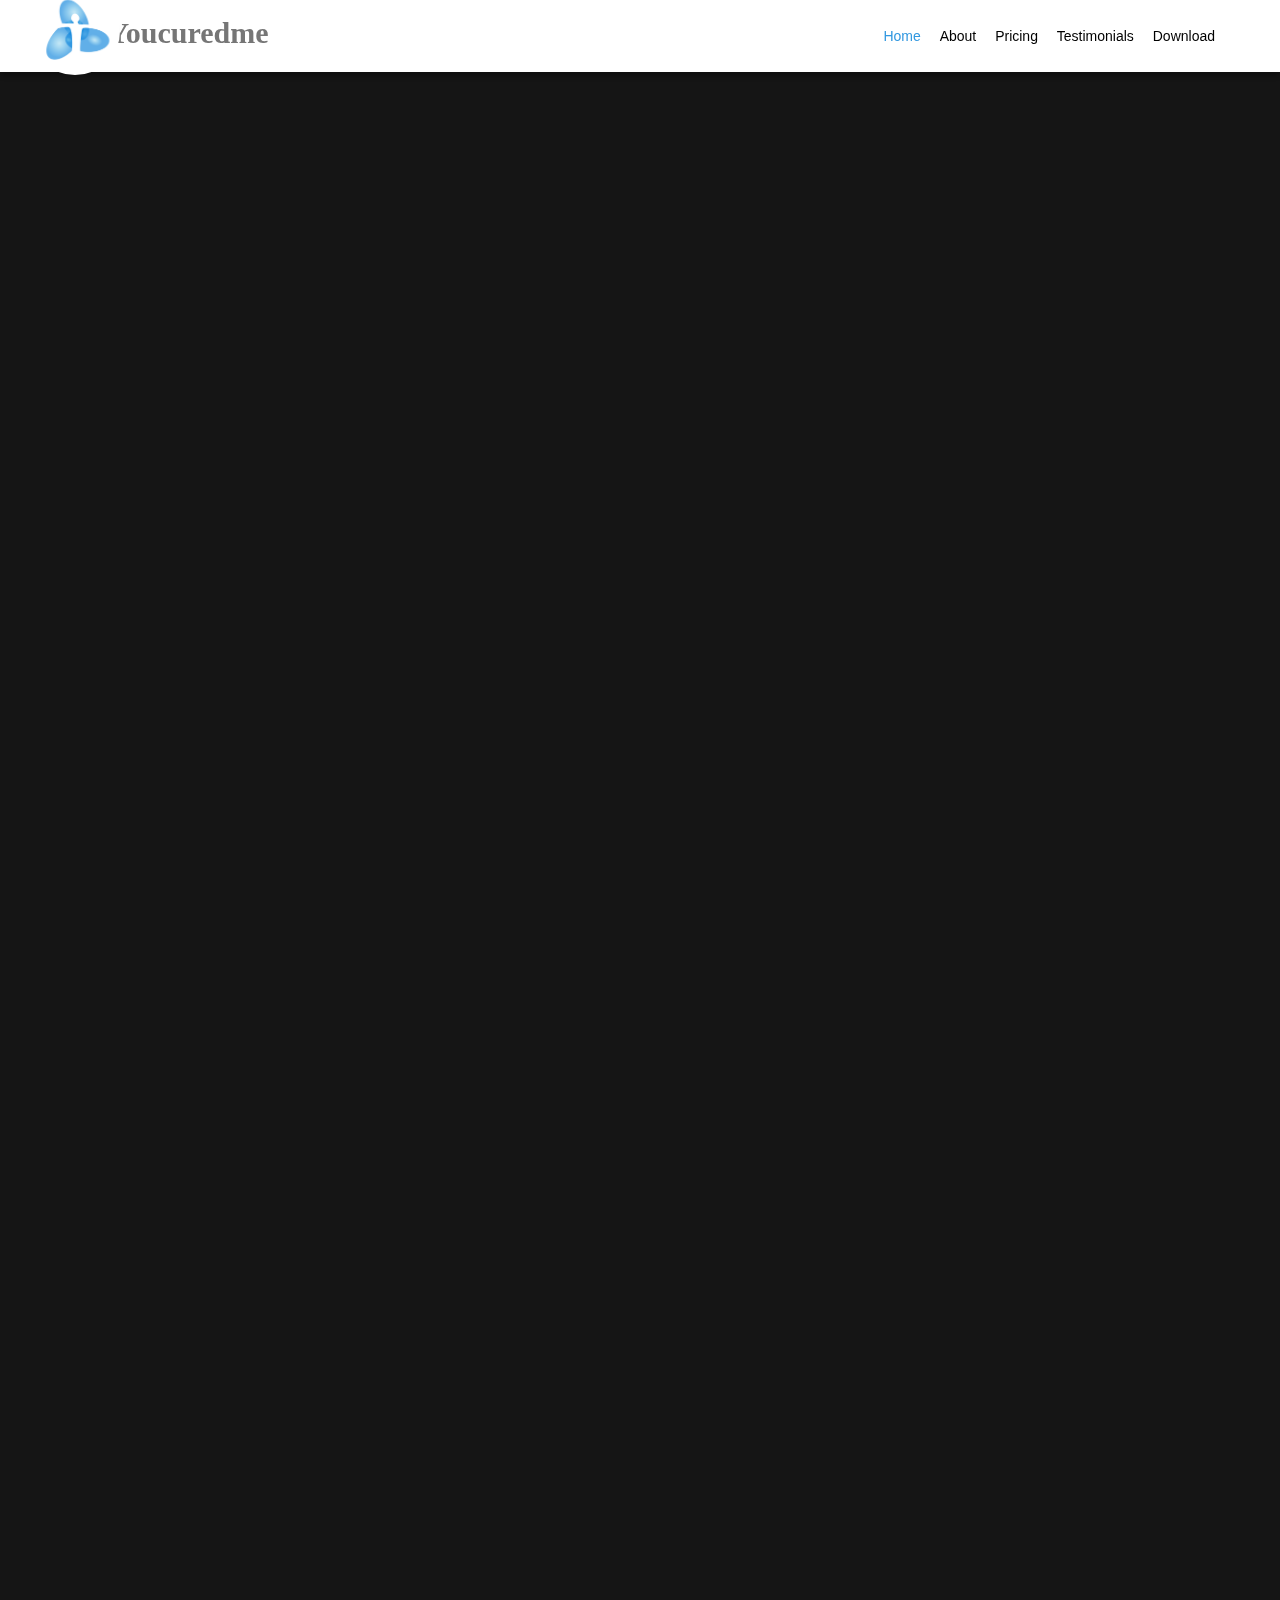
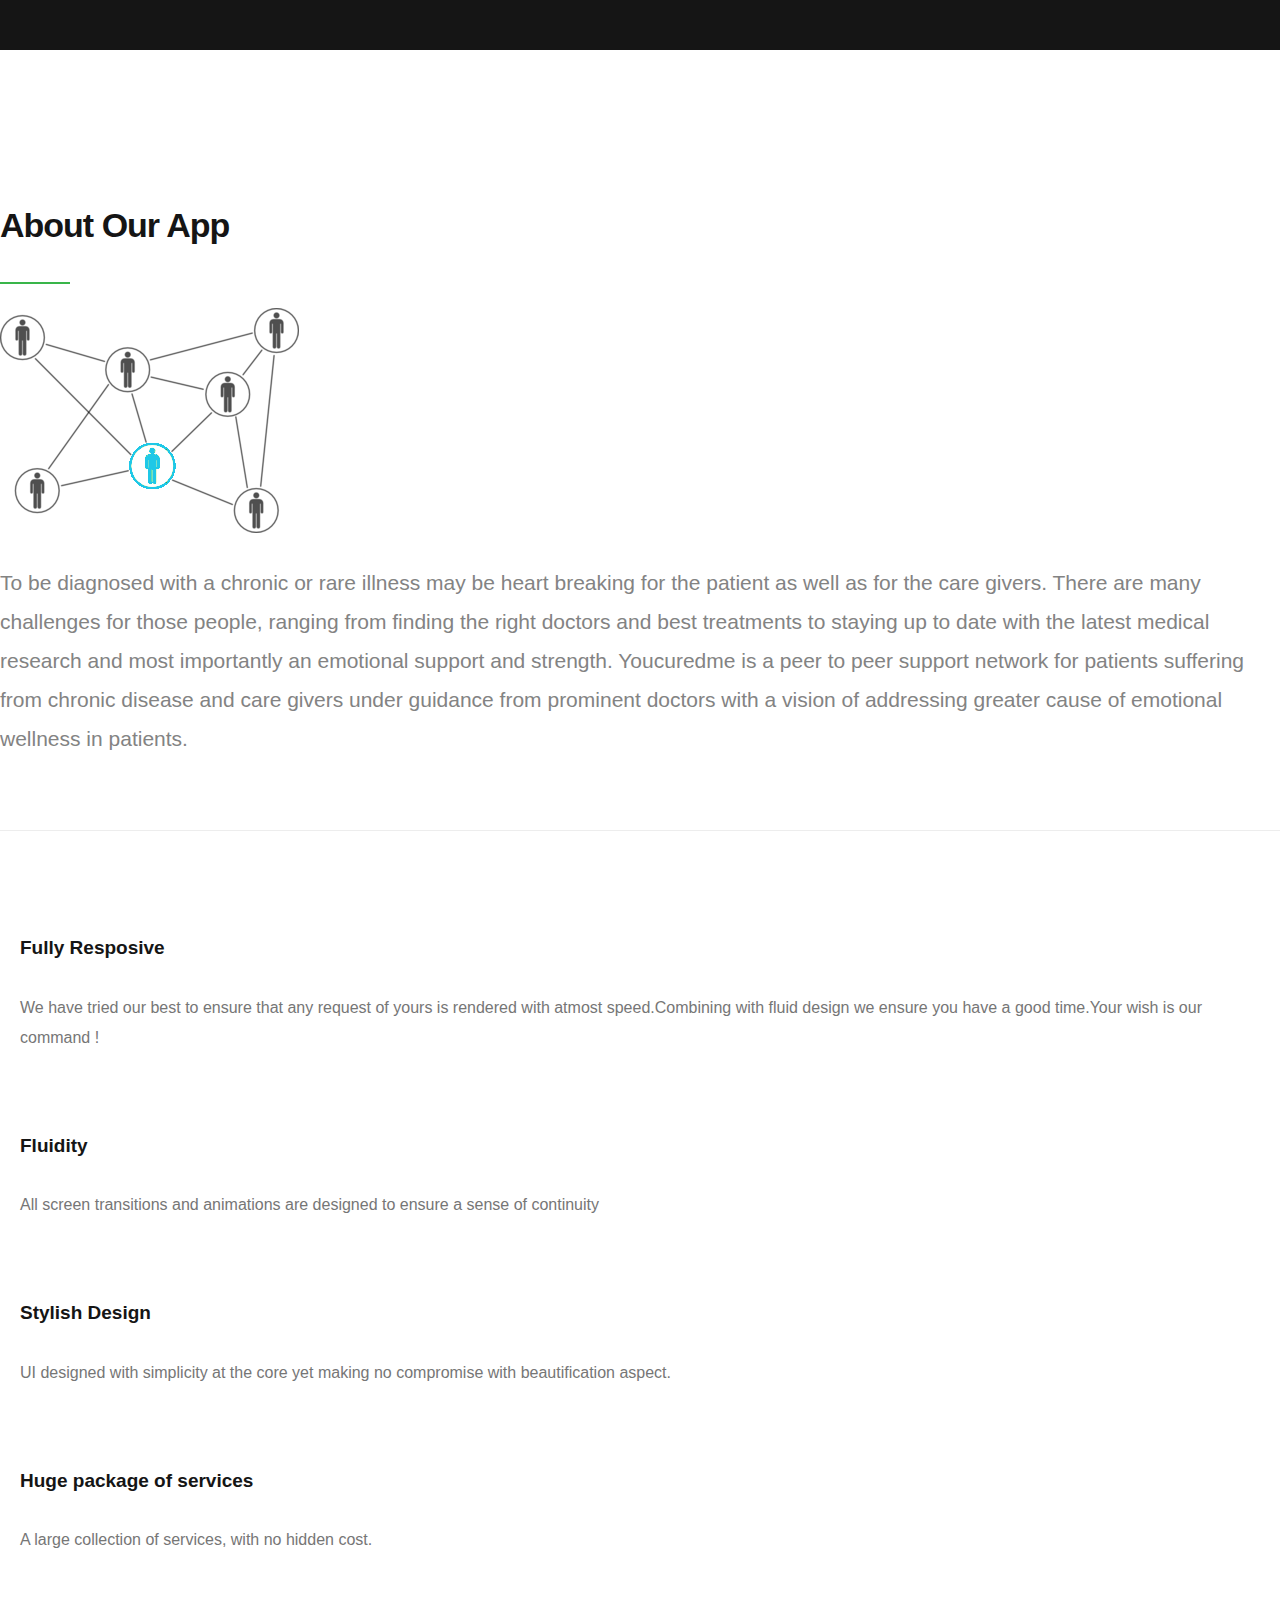
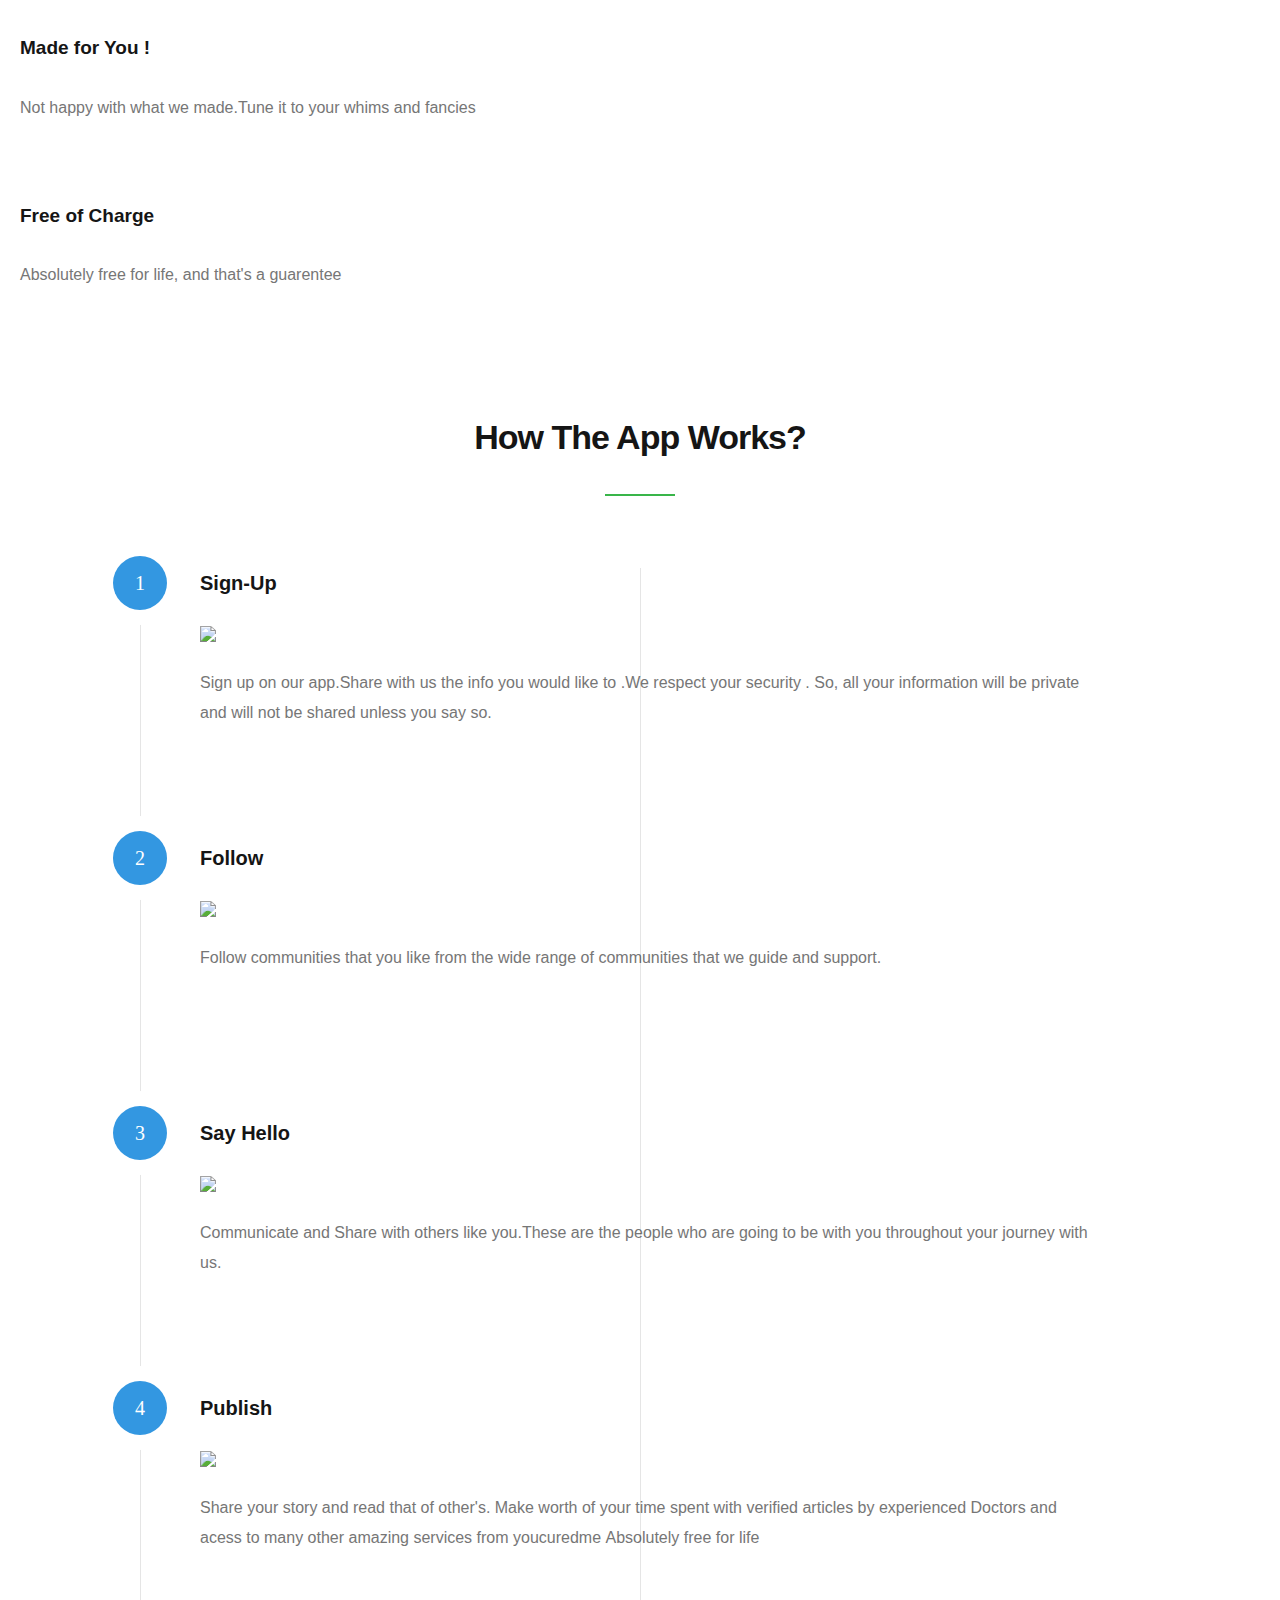
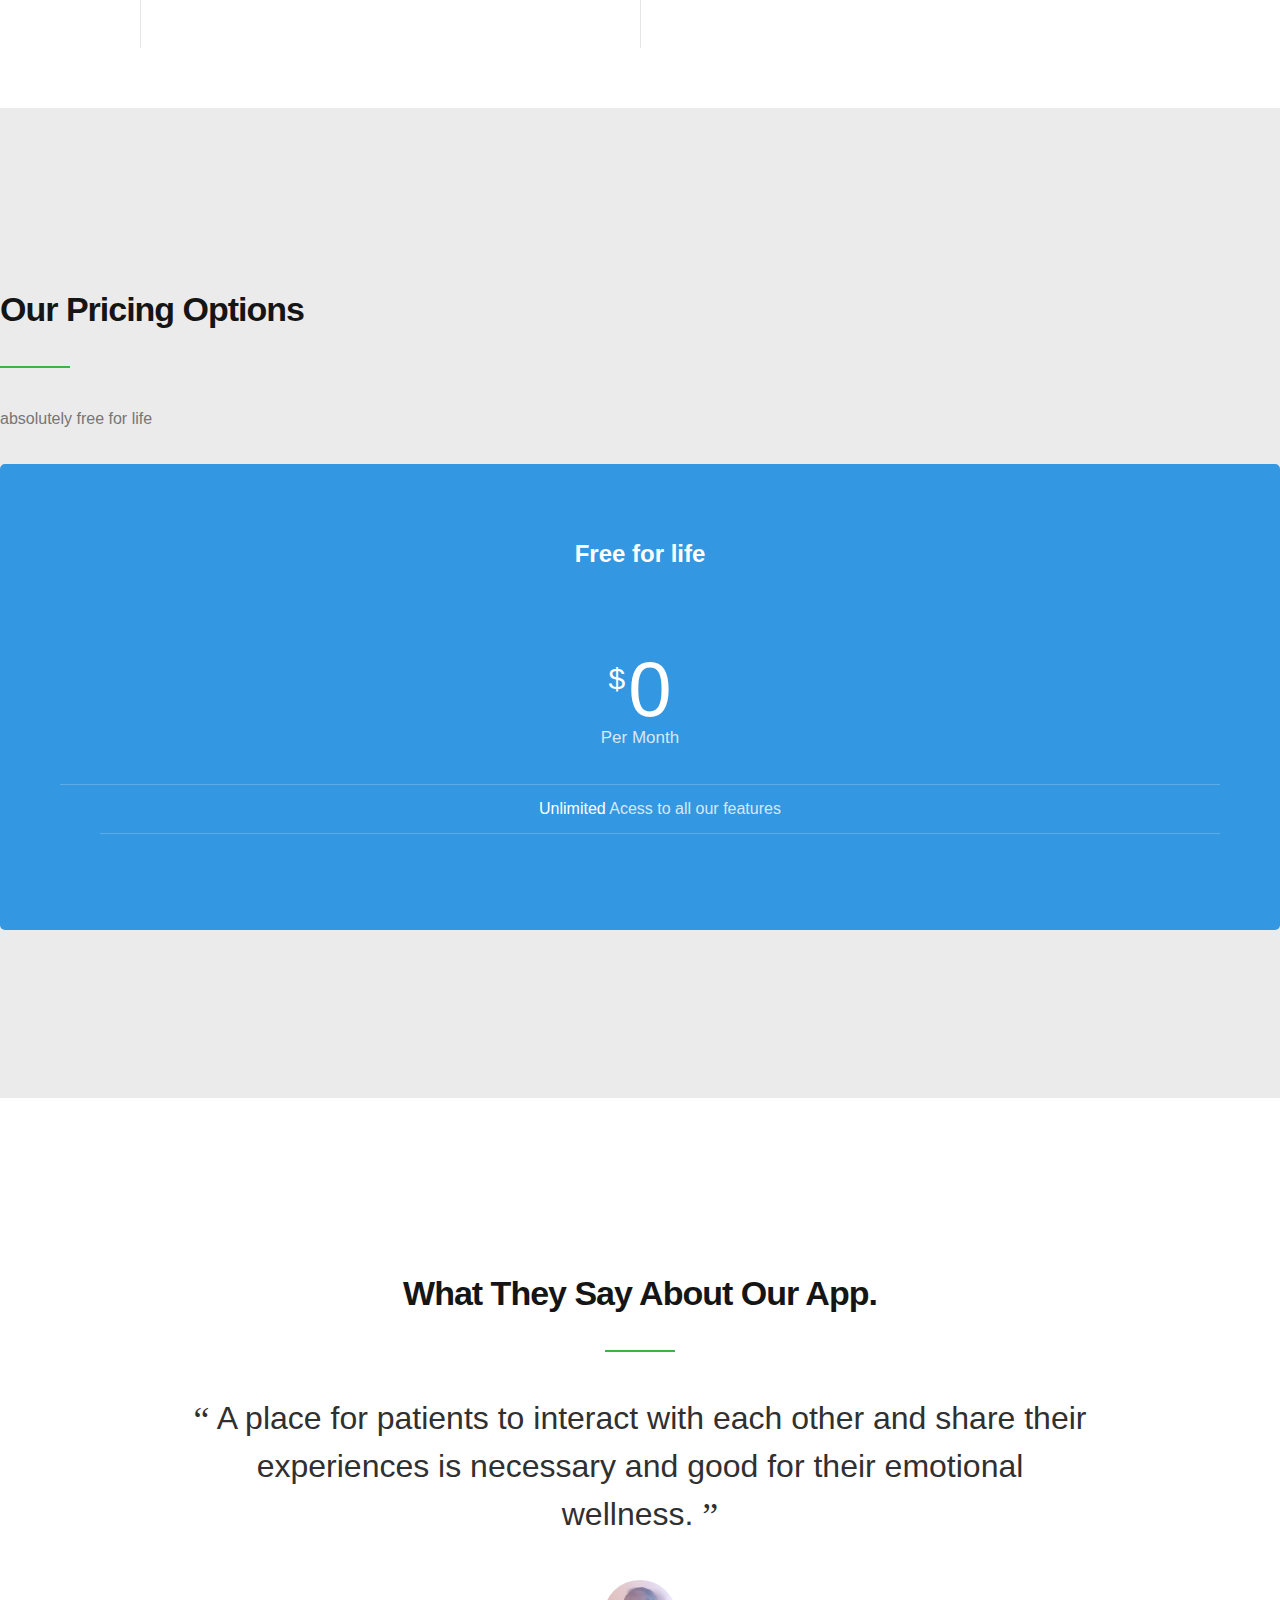
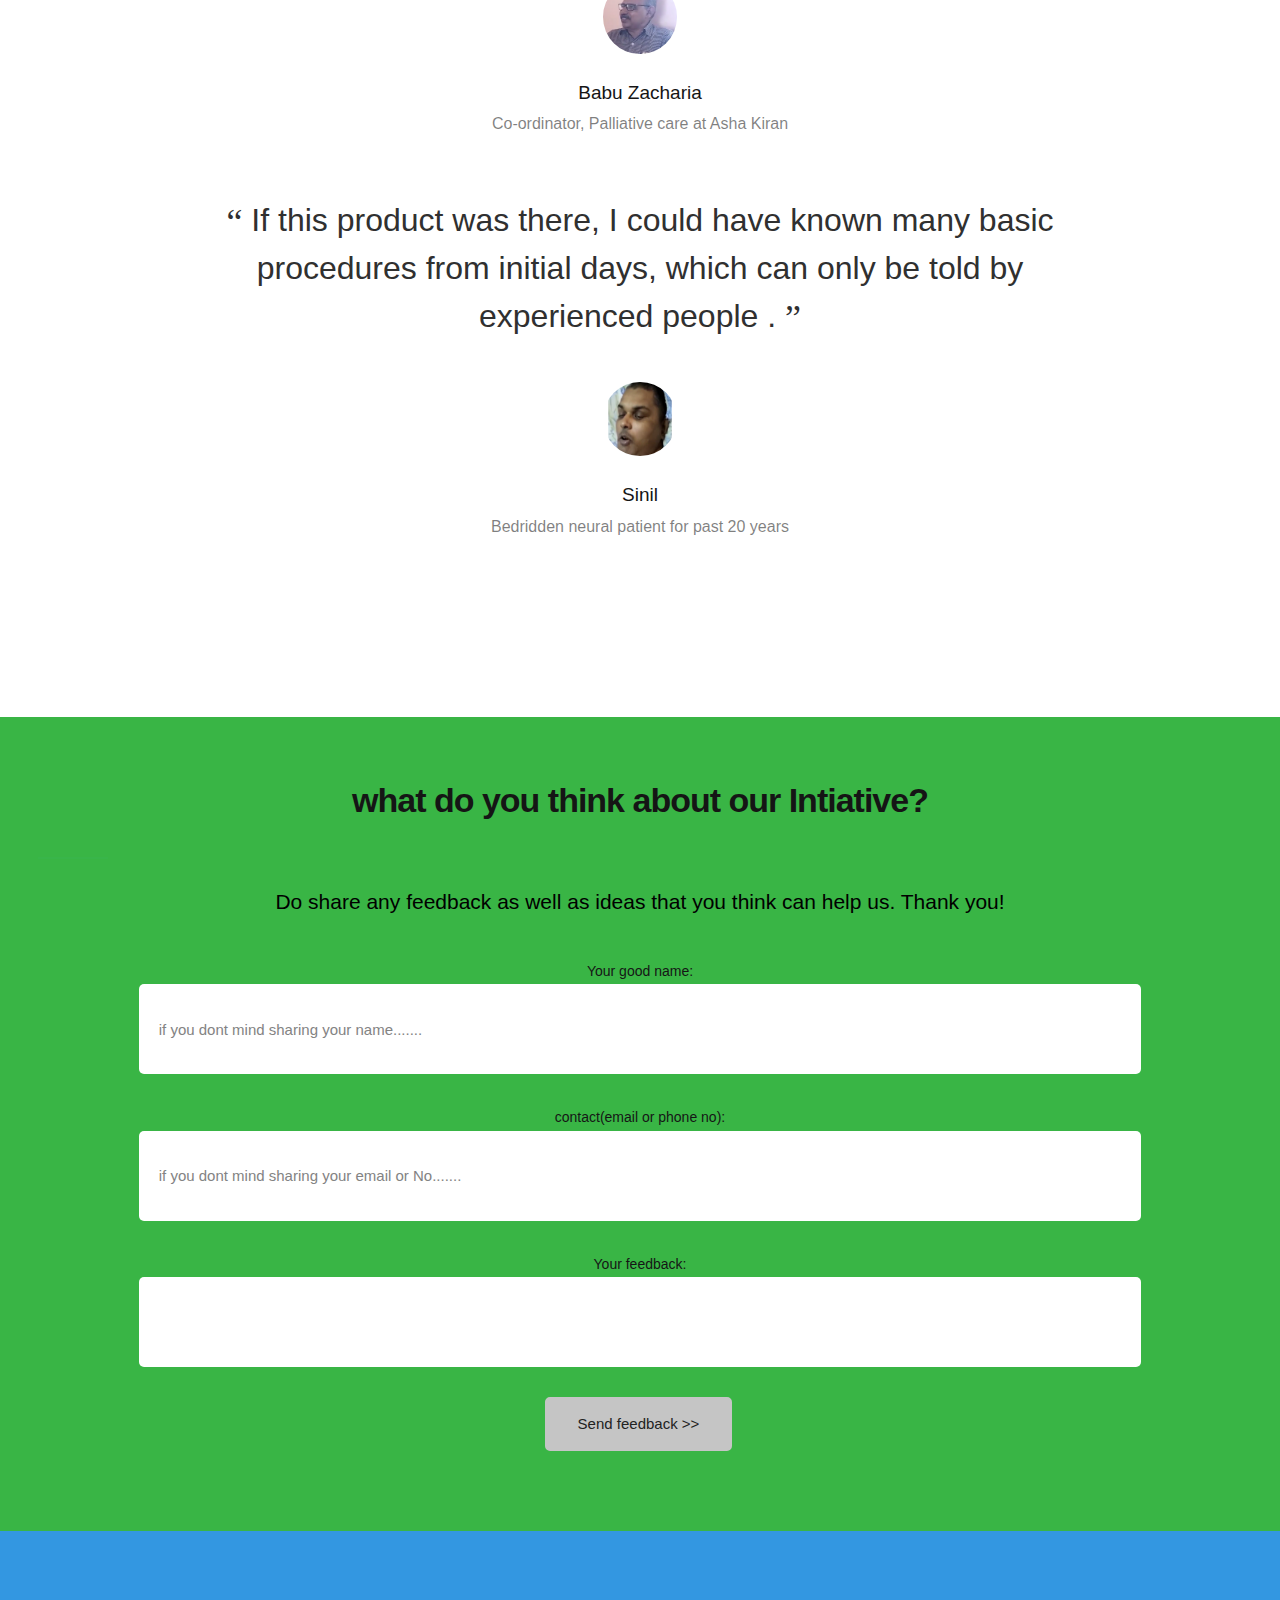
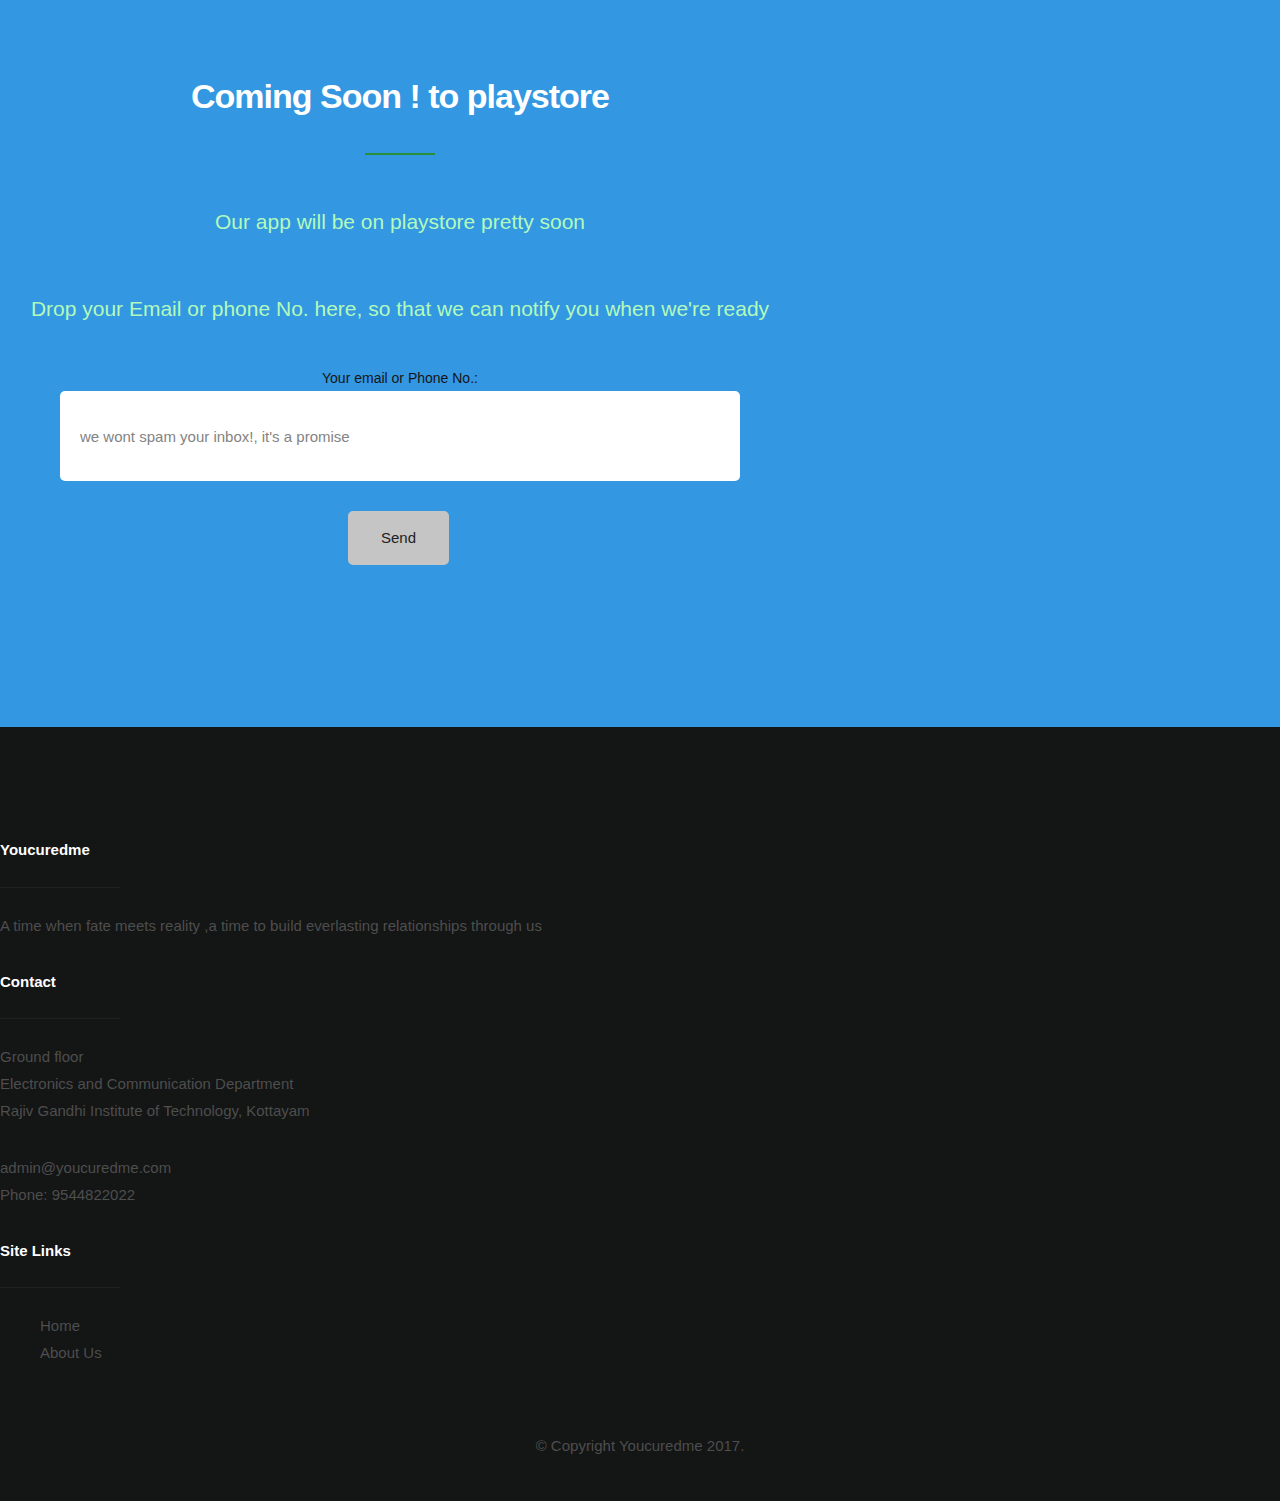
==== index.html @ 8916e3bf "changed colour of input box for feedback section" ====
<!DOCTYPE html>
<!--[if lt IE 9 ]><html class="no-js oldie" lang="en"> <![endif]-->
<!--[if IE 9 ]><html class="no-js oldie ie9" lang="en"> <![endif]-->
<!--[if (gte IE 9)|!(IE)]><!-->
<html class="no-js" lang="en">
<!--<![endif]-->

<head>
  <link rel="apple-touch-icon" sizes="180x180" href="/apple-touch-icon.png">
  <link rel="icon" type="image/png" sizes="32x32" href="/favicon-32x32.png">
  <link href="https://fonts.googleapis.com/css?family=Alegreya+Sans" rel="stylesheet">
  <link rel="manifest" href="/manifest.json">
  <link rel="mask-icon" href="/safari-pinned-tab.svg" color="#5bbad5">
  <meta name="theme-color" content="green">
    <!--- basic page needs
   ================================================== -->
    <meta charset="utf-8">
    <title>Youcuredme</title>
    <meta name="description" content="">
    <meta name="author" content="">

    <!-- mobile specific metas
   ================================================== -->
    <meta name="viewport" content="width=device-width, initial-scale=1">

    <!-- CSS
   ================================================== -->
   <link href='https://fonts.googleapis.com/css?family=Oleo+Script' rel='stylesheet' type='text/css'>
    <link rel="stylesheet" href="css/base.css">
    <link rel="stylesheet" href="css/vendor.css">
    <link rel="stylesheet" href="css/main2.css">

    <!-- script
   ================================================== -->


       <script src="js/modernizr.js"></script>
       <script src="js/pace.min.js"></script>


    <!-- favicons
	================================================== -->


</head>

<body id="top">

    <!-- header
   ================================================== -->
   <header id="header" class="row">
   		<div class="header-logo">
          <img id="icon" src="images/icon.png" style="border-radius:100%; padding:20px; width: 90px;"/>
	    </div>
      <div id="title" style="font-family: 'montserrat-regular', cursive;">Youcuredme</div>
	   	<nav id="header-nav-wrap">
			<ul class="header-main-nav">
				<li class="current"><a class="smoothscroll"  href="#home" title="home">Home</a></li>
                <li><a class="smoothscroll"  href="#about" title="about">About</a></li>
				<li><a class="smoothscroll"  href="#pricing" title="pricing">Pricing</a></li>
				<li><a class="smoothscroll"  href="#testimonials" title="testimonials">Testimonials</a></li>
				<li><a class="smoothscroll"  href="#download" title="download">Download</a></li>
			</ul>
		</nav>

		<a class="header-menu-toggle" href="#"><span>Menu</span></a>

   </header> <!-- /header -->


   <!-- home
   ================================================== -->
   <section id="home" data-parallax="scroll" data-image-src="images/hero-bg.jpg" data-natural-width=3000 data-natural-height=2000>
        <img src="images/alternate.jpg" class="new" style="margin-top:72px"/>
        <div class="overlay"></div>
        <div class="home-content">

            <div class="row contents">
                <div class="home-content-left">

                    <h3 data-aos="fade-up" >Welcome to Youcuredme</h3>

                    <h1 data-aos="fade-up" >
                        Connect<br>
                        Share <br>
                        Cure
                    </h1>
                </div>
            </div>

        </div> <!-- end home-content -->


    </section> <!-- end home -->


    <!-- about
    ================================================== -->
    <section id="about">
        <div class="new">
          <h3 data-aos="fade-up" style="text-align:center;margin-top:50px;" class="new">
              Welcome to Youcuredme
          </h3>
          <h3 data-aos="fade-up" style="text-align:center;">
              Connect . Share . Cure
          </h3>
        </div>
        <div class="row about-intro">

            <div class="col-four">
                <h1 class="intro-header" data-aos="fade-up">About Our App</h1>
                <div>
                  <img src="images/connect.png" class="col"/>
                </div>
            </div>

            <div class="col-eight">

                <p class="lead" data-aos="fade-up">
                To be diagnosed with a chronic or rare illness may be heart breaking for the patient as well as for the care givers. There are many challenges for those people, ranging from finding the right doctors and best treatments to staying up to date with the latest medical research and most importantly an emotional support and strength. Youcuredme is a peer to peer support network for patients suffering from chronic disease and care givers under guidance from prominent doctors with a vision of addressing greater cause of emotional wellness in patients.
                </p>
            </div>

        </div>

        <div class="row about-features">

            <div class="features-list block-1-3 block-m-1-2 block-mob-full group">

                <div class="bgrid feature" data-aos="fade-up">

                    <span class="icon"><i class="icon-window"></i></span>

                    <div class="service-content">

                        <h3>Fully Resposive</h3>

                        <p>We have tried our best to ensure that any request of yours is rendered with atmost speed.Combining with fluid design we ensure
                          you have a good time.<b>Your wish is our command !</b>
                        </p>

                    </div>

                    </div> <!-- /bgrid -->

                    <div class="bgrid feature" data-aos="fade-up">

                        <span class="icon"><i class="icon-image"></i></span>

                    <div class="service-content">
                      <h3>Fluidity</h3>

                      <p>All screen transitions and animations are designed to ensure a sense of continuity
                      </p>


                    </div>

                </div> <!-- /bgrid -->

                <div class="bgrid feature" data-aos="fade-up">

                    <span class="icon"><i class="icon-paint-brush"></i></span>

                    <div class="service-content">
                      <h3>Stylish Design</h3>

                      <p>UI designed with simplicity at the core yet making no compromise with beautification aspect.
                      </p>

                    </div>

                </div> <!-- /bgrid -->

                    <div class="bgrid feature" data-aos="fade-up">

                        <span class="icon"><i class="icon-file"></i></span>

                    <div class="service-content">
                      <h3>Huge package of services</h3>

                      <p>A large collection of services, with no hidden cost.
                      </p>

                    </div>

                    </div> <!-- /bgrid -->

                <div class="bgrid feature" data-aos="fade-up">

                    <span class="icon"><i class="icon-sliders"></i></span>

                    <div class="service-content">
                      <h3>Made for You !</h3>

                      <p>Not happy with what we made.Tune it to your whims and fancies
                      </p>
                    </div>

                </div> <!-- /bgrid -->

                <div class="bgrid feature" data-aos="fade-up">

                    <span class="icon"><i class="icon-gift"></i></span>

                    <div class="service-content">
                      <h3>Free of Charge</h3>

                      <p>Absolutely free for life, and that's a guarentee
                      </p>

                    </div>

                </div> <!-- /bgrid -->

            </div> <!-- end features-list -->

        </div> <!-- end about-features -->


        <div class="row about-how">

            <h1 class="intro-header" data-aos="fade-up">How The App Works?</h1>

            <div class="about-how-content" data-aos="fade-up">
                <div class="about-how-steps block-1-2 block-tab-full group">

                    <div class="bgrid step" data-item="1">
                        <h3>Sign-Up</h3>
                        <div>
                        <img src="images/signup.png" class="howimg"/>
                        </div>
                        <p>Sign up on our app.Share with us the info you would like to .We respect your security .
                          So, all your information will be private and will not be shared unless you say so.</p>
                    </div>

                    <div class="bgrid step" data-item="2">
                        <h3>Follow</h3>
                        <div class="howimg">
                        <img src="images/Comm.png" />
                        </div>
                        <p>Follow communities that you like from the wide range of communities that we guide and support.</p>
                    </div>

                    <div class="bgrid step" data-item="3">
                        <h3>Say Hello</h3>
                        <div class="howimg">
                        <img src="images/Community.png" />
                        </div>
                        <p>Communicate and Share with others like you.These are the people who are going to be with you throughout your journey with us.
                        </p>
                    </div>

                    <div class="bgrid step" data-item="4">
                        <h3>Publish</h3>
                        <div class="howimg">
                        <img src="images/publish.png" />
                        </div>
                        <p>Share your story and read that of other's. Make worth of your time spent with verified articles by experienced Doctors and
                           acess to many other amazing services from youcuredme <b>Absolutely free for life</b>
                        </p>
                    </div>

                </div>
           </div> <!-- end about-how-content -->

        </div> <!-- end about-how -->


    </section> <!-- end about -->


    <!-- pricing
    ================================================== -->
    <section id="pricing">
        <div class="row pricing-content">

            <div class="col-four pricing-intro">
                <h1 class="intro-header" data-aos="fade-up">Our Pricing Options</h1>

                <p data-aos="fade-up">absolutely free for life
                </p>
            </div>

            <div class="col-eight pricing-table">
                <div class="row">

                    <div class="col-six plan-wrap">
                        <div class="plan-block primary" data-aos="fade-up">

                            <div class="plan-top-part">
                                <h3 class="plan-block-title">Free for life</h3>
                                <p class="plan-block-price"><sup>$</sup>0</p>
                                <p class="plan-block-per">Per Month</p>
                            </div>

                            <div class="plan-bottom-part">
                                <ul class="plan-block-features">
                                    <li><span>Unlimited</span> Acess to all our features</li>
                                </ul>


                            </div>

                        </div>
                    </div> <!-- end plan-wrap -->

                </div>
            </div> <!-- end pricing-table -->

        </div> <!-- end pricing-content -->
    </section> <!-- end pricing -->


    <!-- Testimonials Section
    ================================================== -->
    <section id="testimonials">

        <div class="row">
            <div class="col-twelve">
                <h1 class="intro-header" data-aos="fade-up">What They Say About Our App.</h1>
            </div>
        </div>

        <div class="row owl-wrap">

            <div id="testimonial-slider"  data-aos="fade-up">

              <div class="slides owl-carousel">


                                      <div>
                                          <p>
                                            A place for patients to interact with each other and share their experiences is necessary and good for their emotional wellness.
                                          <div class="testimonial-author">
                                                  <img src="images/avatars/user-03.jpg" alt="Author image">
                                                  <div class="author-info">
                                                      Babu Zacharia
                                                      <span class="position">Co-ordinator, Palliative care at Asha Kiran</span>
                                                  </div>
                                          </div>
                                      </div>

                                      <div>
                                          <p>
                                            If this product was there, I could have known many basic procedures from initial days, which can only be told by experienced people .  </p>

                                          <div class="testimonial-author">
                                                  <img src="images/avatars/user-02.jpg" alt="Author image">
                                                  <div class="author-info">
                                                      Sinil
                                                      <span>Bedridden neural patient for past 20 years</span>
                                                  </div>
                                          </div>
                                      </div>

                                  </div><!-- end slides -->


            </div> <!-- end testimonial-slider -->

        </div> <!-- end flex-container -->

    </section> <!-- end testimonials -->

   <!--feedback================-->
        <section id="feedback">

        <div class="row">
            <div class="col-full">
                <h1 style="text-align: center" class="intro-header"  data-aos="fade-up">what do you think about our Intiative?</h1>

                <p style="text-align: center;color:black"  class="lead" data-aos="fade-up">
                     Do share any feedback as well as ideas that you think can help us. Thank you!
                </p>
                <form style="text-align: center" name="feedback" action="thank-you" netlify>
                      <p>
                        <label >Your good name: <input style="background: #ffffff;margin: 0 auto;width: 80%;" type="text" name="name" placeholder="if you dont mind sharing your name......."></label>   
                      </p>
                      <p>
                        <label >contact(email or phone no): <input style=" background: #ffffff;margin: 0 auto;width: 80%;" type="text" name="phone/email" placeholder="if you dont mind sharing your email or No......."></label>   
                      </p>
                      <p>
                        <label >Your feedback: <input style="background: #ffffff;margin: 0 auto;width: 80%;" type="text" name="feedback"></label>   
                      </p>
                      <p>
                         <button type="submit">Send feedback  >> </button>
                      </p>
                </form>

            </div>
        </div>

    </section>
    
    
    

    <!-- download
    ================================================== -->
    <section id="download">

        <div class="row">
            <div class="col-full">
                <h1 class="intro-header"  data-aos="fade-up">Coming Soon ! to playstore</h1>

                <p class="lead" data-aos="fade-up">
                    Our app will be on playstore pretty soon
                </p>
                
                 <p class="lead" data-aos="fade-up">
                    Drop your Email or phone No. here, so that we can notify you when we're ready 
                </p>
                <form style="text-align: center" name="contact" action="thank-you" netlify>
                      <p>
                        <label >Your email or Phone No.: <input style="background: #ffffff;margin: 0 auto;width: 80%;" type="text" name="phone/email" placeholder="we wont spam your inbox!, it's a promise"></label>   
                      </p>
                       
                      <p>
                         <button type="submit">Send</button>
                      </p>
                </form>

            </div>
        </div>

    </section> <!-- end download -->


    <!-- footer
    ================================================== -->
    <footer>

        <div class="footer-main">
            <div class="row">

                <div class="col-three md-1-3 tab-full footer-info">

                    <div class="footer-logo"></div>
                    <h4>Youcuredme</h4>
                    <p>
                    A time when fate meets reality ,a time to build everlasting relationships through us
                    </p>




                </div> <!-- end footer-info -->

                <div class="col-three md-1-3 tab-1-2 mob-full footer-contact">

                    <h4>Contact</h4>

                    <p>
                    Ground floor<br>
                    Electronics and Communication Department<br>
                    Rajiv Gandhi Institute of Technology, Kottayam<br>
                    </p>

                    <p>
                    admin@youcuredme.com <br>
                    Phone: 9544822022<br>
                    </p>

                </div> <!-- end footer-contact -->

                <div class="col-two md-1-3 tab-1-2 mob-full footer-site-links">

                    <h4>Site Links</h4>

                    <ul class="list-links">
                        <li><a href="#">Home</a></li>
                        <li><a href="#">About Us</a></li>
                    </ul>

                </div> <!-- end footer-site-links -->



            </div> <!-- /row -->
        </div> <!-- end footer-main -->


      <div class="footer-bottom">

      	<div class="row">

      		<div class="col-twelve">
	      		<div class="copyright">
		         	<span>© Copyright Youcuredme 2017.</span>
		         </div>

		         <div id="go-top">
		            <a class="smoothscroll" title="Back to Top" href="#top"><i class="icon-arrow-up"></i></a>
		         </div>
	      	</div>

      	</div> <!-- end footer-bottom -->

      </div>

    </footer>

    <div id="preloader">
    	<div id="loader"></div>
    </div>

    <!-- Java Script
    ================================================== -->
    <script src="js/jquery-2.1.3.min.js"></script>
    <script src="js/plugins.js"></script>
    <script src="js/main.js"></script>
    <script src="https://cdnjs.cloudflare.com/ajax/libs/limonte-sweetalert2/6.11.4/sweetalert2.all.js"></script>

</body>

</html>
---- css/main2.css ----
/* ===================================================================
 *
 *  Dazzle v1.0 Main Stylesheet
 *  04-27-2017
 *  ------------------------------------------------------------------
 *
 *  TOC:
 *  01. webfonts and iconfonts
 *  02. base style overrides
 *  03. typography & general theme styles
 *  04. preloader
 *  05. forms
 *  06. buttons
 *  07. other components
 *  08. common and reusable theme styles
 *  09. header styles
 *  10. home
 *  11. about
 *  12. pricing
 *  13. testimonials
 *  14. download
 *  15. footer styles
 *
 * =================================================================== */


/* ===================================================================
 *  01. webfonts and iconfonts - (_document-setup)
 *
 * ------------------------------------------------------------------- */

@import url("font-awesome/css/font-awesome.min.css");
@import url("micons/micons.css");
@import url("fonts.css");


/* ===================================================================
 *  02. base style overrides - (_document-setup)
 *
 * ------------------------------------------------------------------- */

html {
  font-size: 10px;
}

@media only screen and (max-width: 1024px) {
  html {
    font-size: 9.375px;
  }
}

@media only screen and (max-width: 768px) {
  html {
    font-size: 10px;
  }
}

@media only screen and (max-width: 400px) {
  html {
    font-size: 9.375px;
  }
}

html,
body {
  height: 100%;
}

body {
  background: #141515;
  font-family: "muli-regular", sans-serif;
  font-size: 1.6rem;
  line-height: 1.875;
  color: #767676;
  margin: 0;
  padding: 0;
}


/* -------------------------------------------------------------------
 * links - (_document-setup)
 * ------------------------------------------------------------------- */
a{
  text-decoration: none !important;
}
a,
a:visited {
  color: #0087cc;
  -webkit-transition: all 0.3s ease-in-out;
  transition: all 0.3s ease-in-out;
}

a:hover,
a:focus {
  color: #39b54a;
}


/* ===================================================================
 *  03. typography & general theme styles - (_document-setup.scss)
 *
 * ------------------------------------------------------------------- */

h1, h2, h3, h4, h5, h6, .h01, .h02, .h03, .h04, .h05, .h06 {
  font-family: "montserrat-regular", sans-serif;
  color: #151515;
  font-style: normal;
  text-rendering: optimizeLegibility;
  margin-bottom: 2.4rem;
}

h3, .h03, h4, .h04 {
  margin-bottom: 1.5rem;
}
h5, .h05, h6, .h06 {
  margin-bottom: 1.2rem;
}
h1, .h01 {
  font-size: 3.1rem;
  line-height: 1.35;
  letter-spacing: -.1rem;
}

@media only screen and (max-width: 600px) {
  h1,
  .h01 {
    font-size: 2.6rem;
    letter-spacing: -.07rem;
  }
}

h2, .h02 {
  font-size: 2.4rem;
  line-height: 1.25;
}
h3, .h03 {
  font-size: 2rem;
  line-height: 1.5;
}
h4, .h04 {
  font-size: 1.7rem;
  line-height: 1.76;
}
h5, .h05 {
  font-size: 1.4rem;
  line-height: 1.7;
  text-transform: uppercase;
  letter-spacing: .2rem;
}
h6, .h06 {
  font-size: 1.3rem;
  line-height: 1.85;
  text-transform: uppercase;
  letter-spacing: .2rem;
}

p img {
  margin: 0;
}

p.lead {
  font-family: "muli-light", sans-serif;
  font-size: 2.1rem;
  line-height: 1.857;
  color: #838383;
  margin-bottom: 3.6rem;
}

@media only screen and (max-width: 768px) {
  p.lead {
    font-size: 2rem;
  }
  #title{
    margin-left: 20%;
  }
}

em, i, strong, b {
  font-size: 1.6rem;
  line-height: 1.875;
  font-style: normal;
  font-weight: normal;
}
em, i {
  font-family: "muli-italic", sans-serif;
}
strong, b {
  font-family: "muli-bold", sans-serif;
}

small {
  font-size: 1.1rem;
  line-height: inherit;
}

blockquote {
  margin: 3rem 0;
  padding-left: 5rem;
  position: relative;
}

blockquote:before {
  content: "\201C";
  font-size: 10rem;
  line-height: 0px;
  margin: 0;
  color: rgba(0, 0, 0, 0.3);
  font-family: arial, sans-serif;
  position: absolute;
  top: 3.6rem;
  left: 0;
}

blockquote p {
  font-family: "muli-light", sans-serif;
  padding: 0;
  font-size: 1.9rem;
  line-height: 1.895;
}

blockquote cite {
  display: block;
  font-size: 1.3rem;
  font-style: normal;
  line-height: 1.615;
}

blockquote cite:before {
  content: "\2014 \0020";
}

blockquote cite a,
blockquote cite a:visited {
  color: #838383;
  border: none;
}

abbr {
  font-family: "muli-bold", sans-serif;
  font-variant: small-caps;
  text-transform: lowercase;
  letter-spacing: .05rem;
  color: #838383;
}

var, kbd, samp, code, pre {
  font-family: Consolas, "Andale Mono", Courier, "Courier New", monospace;
}

pre {
  padding: 2.4rem 3rem 3rem;
  background: #F1F1F1;
}

code {
  font-size: 1.4rem;
  margin: 0 .2rem;
  padding: .3rem .6rem;
  white-space: nowrap;
  background: #F1F1F1;
  border: 1px solid #E1E1E1;
  border-radius: 3px;
}

pre>code {
  display: block;
  white-space: pre;
  line-height: 2;
  padding: 0;
  margin: 0;
}

pre.prettyprint>code {
  border: none;
}

del {
  text-decoration: line-through;
}

abbr[title],
dfn[title] {
  border-bottom: 1px dotted;
  cursor: help;
  text-decoration: none;
}

mark {
  background: #FFF49B;
  color: #000;
}

hr {
  border: solid rgba(0, 0, 0, 0.1);
  border-width: 1px 0 0;
  clear: both;
  margin: 2.4rem 0 1.5rem;
  height: 0;
}


/* -------------------------------------------------------------------
 * Lists - (_document-setup.scss)
 * ------------------------------------------------------------------- */

ol {
  list-style: decimal;
}

ul {
  list-style: disc;
}

li {
  display: list-item;
}

ol,
ul {
  margin-left: 1.7rem;
}

ul li {
  padding-left: .4rem;
}

ul ul,
ul ol,
ol ol,
ol ul {
  margin: .6rem 0 .6rem 1.7rem;
}

ul.disc li {
  display: list-item;
  list-style: none;
  padding: 0 0 0 .8rem;
  position: relative;
}

ul.disc li::before {
  content: "";
  display: inline-block;
  width: 8px;
  height: 8px;
  border-radius: 50%;
  background: #39b54a;
  position: absolute;
  left: -17px;
  top: 11px;
  vertical-align: middle;
}

dt {
  margin: 0;
  color: #39b54a;
}

dd {
  margin: 0 0 0 2rem;
}


/* -------------------------------------------------------------------
 * Spacing - (_document-setup)
 * ------------------------------------------------------------------- */

button,
.button {
  margin-bottom: 1.2rem;
}

fieldset {
  margin-bottom: 1.5rem;
}

input,
textarea,
select,
pre,
blockquote,
figure,
table,
p,
ul,
ol,
dl,
form,
.fluid-video-wrapper,
.ss-custom-select {
  margin-bottom: 3rem;
}


/* -------------------------------------------------------------------
 * floated image - (_document-setup)
 * ------------------------------------------------------------------- */

img.pull-right {
  margin: 1.5rem 0 0 3rem;
}

img.pull-left {
  margin: 1.5rem 3rem 0 0;
}

/* -------------------------------------------------------------------
 * block grids paddings
 * ------------------------------------------------------------------- */
.howimg{
  height:  50 px;
  width:   50 px;
}

.bgrid {
  padding: 0 20px;
}

@media only screen and (max-width: 1024px) {
  .bgrid {
    padding: 0 18px;
  }

  #title{
    margin-left: 5%;
  }
}

@media only screen and (max-width: 768px) {
  .bgrid {
    padding: 0 15px;
  }
}

@media only screen and (max-width: 600px) {
  .bgrid {
    padding: 0 10px;
  }
}

@media only screen and (max-width: 400px) {
  .bgrid {
    padding: 0;
  }
}


/* -------------------------------------------------------------------
 * tables - (_document-setup.scss)
 * ------------------------------------------------------------------- */

table {
  border-width: 0;
  width: 100%;
  max-width: 100%;
  font-family: "muli-regular", sans-serif;
}

th,
td {
  padding: 1.5rem 3rem;
  text-align: left;
  border-bottom: 1px solid #E8E8E8;
}

th {
  color: #151515;
  font-family: "montserrat-bold", sans-serif;
}

td {
  line-height: 1.5;
}

th:first-child,
td:first-child {
  padding-left: 0;
}

th:last-child,
td:last-child {
  padding-right: 0;
}

.table-responsive {
  overflow-x: auto;
  -webkit-overflow-scrolling: touch;
}


/* -------------------------------------------------------------------
 * pace.js styles - center simple  - (_document-setup.scss)
 * ------------------------------------------------------------------- */

.pace {
  -webkit-pointer-events: none;
  pointer-events: none;
  -webkit-user-select: none;
  -moz-user-select: none;
  user-select: none;
  z-index: 2000;
  position: fixed;
  margin: auto;
  top: 0;
  left: 0;
  right: 0;
  bottom: 0;
  height: 5px;
  width: 150px;
  background: #dedede;
  overflow: hidden;
}

.pace .pace-progress {
  -webkit-box-sizing: border-box;
  -moz-box-sizing: border-box;
  -ms-box-sizing: border-box;
  -o-box-sizing: border-box;
  box-sizing: border-box;
  -webkit-transform: translate3d(0, 0, 0);
  -moz-transform: translate3d(0, 0, 0);
  -ms-transform: translate3d(0, 0, 0);
  -o-transform: translate3d(0, 0, 0);
  transform: translate3d(0, 0, 0);
  max-width: 150px;
  position: fixed;
  z-index: 2000;
  display: block;
  position: absolute;
  top: 0;
  right: 100%;
  height: 100%;
  width: 100%;
  background: #39b54a;
}

.pace.pace-inactive {
  display: none;
}

.oldie .pace {
  display: none;
}


/* ===================================================================
 *  04. preloader - (_preloader-blank.scss)
 *
 * ------------------------------------------------------------------- */

#preloader {
  position: fixed;
  top: 0;
  left: 0;
  right: 0;
  bottom: 0;
  background: #ffffff;
  z-index: 800;
  height: 100%;
  width: 100%;
}

.no-js #preloader,
.oldie #preloader {
  display: none;
}

#feedback{
    background: #39b545;
    padding: 3%;
}

/* ===================================================================
 *  05. forms - (_forms.scss)
 *
 * ------------------------------------------------------------------- */

fieldset {
  border: none;
}

input[type="email"],
input[type="number"],
input[type="search"],
input[type="text"],
input[type="tel"],
input[type="url"],
input[type="password"],
textarea,
select {
  display: block;
  height: 6rem;
  padding: 1.5rem 2rem;
  border: 0;
  outline: none;
  color: #333333;
  font-family: "muli-regular", sans-serif;
  font-size: 1.5rem;
  line-height: 3rem;
  max-width: 100%;
  background: rgba(0, 0, 0, 0.1);
  -webkit-transition: all 0.3s ease-in-out;
  transition: all 0.3s ease-in-out;
  border-radius: 5px;
}

.ss-custom-select {
  position: relative;
  padding: 0;
}

.ss-custom-select select {
  -webkit-appearance: none;
  -moz-appearance: none;
  -ms-appearance: none;
  -o-appearance: none;
  appearance: none;
  text-indent: 0.01px;
  text-overflow: '';
  margin: 0;
  line-height: 3rem;
  vertical-align: middle;
}

.ss-custom-select select option {
  padding-left: 2rem;
  padding-right: 2rem;
}

.ss-custom-select select::-ms-expand {
  display: none;
}

.ss-custom-select::after {
  content: '\f0d7';
  font-family: 'FontAwesome';
  position: absolute;
  top: 50%;
  right: 1.5rem;
  margin-top: -10px;
  bottom: auto;
  width: 20px;
  height: 20px;
  line-height: 20px;
  font-size: 18px;
  text-align: center;
  pointer-events: none;
  color: #252525;
}


/* IE9 and below */

.oldie .ss-custom-select::after {
  display: none;
}

textarea {
  min-height: 25rem;
}

input[type="email"]:focus,
input[type="number"]:focus,
input[type="search"]:focus,
input[type="text"]:focus,
input[type="tel"]:focus,
input[type="url"]:focus,
input[type="password"]:focus,
textarea:focus,
select:focus {
  color: #000000;
}

label,
legend {
  font-family: "montserrat-bold", sans-serif;
  font-size: 1.4rem;
  margin-bottom: .6rem;
  color: #151515;
  display: block;
}

input[type="checkbox"],
input[type="radio"] {
  display: inline;
}

label>.label-text {
  display: inline-block;
  margin-left: 1rem;
  font-family: "montserrat-regular", sans-serif;
  line-height: inherit;
}

label>input[type="checkbox"],
label>input[type="radio"] {
  margin: 0;
  position: relative;
  top: .15rem;
}


/* -------------------------------------------------------------------
 * Style Placeholder Text - (_forms.scss)
 * ------------------------------------------------------------------- */

::-webkit-input-placeholder {
  color: #838383;
}

:-moz-placeholder {
  color: #838383;
  /* Firefox 18- */
}

::-moz-placeholder {
  color: #838383;
  /* Firefox 19+ */
}

:-ms-input-placeholder {
  color: #838383;
}

.placeholder {
  color: #838383 !important;
}


/* -------------------------------------------------------------------
 * Change Autocomplete styles in Chrome - (_forms.scss)
 * ------------------------------------------------------------------- */

input:-webkit-autofill,
input:-webkit-autofill:hover,
input:-webkit-autofill:focus input:-webkit-autofill,
textarea:-webkit-autofill,
textarea:-webkit-autofill:hover textarea:-webkit-autofill:focus,
select:-webkit-autofill,
select:-webkit-autofill:hover,
select:-webkit-autofill:focus {
  border: none;
  -webkit-text-fill-color: #57ca67;
  transition: background-color 5000s ease-in-out 0s;
}



/* ===================================================================
 *  06. buttons - (_button-essentials.scss)
 *
 * ------------------------------------------------------------------- */

.button,
button,
input[type="submit"],
input[type="reset"],
input[type="button"] {
  display: inline-block;
  font-family: "montserrat-regular", sans-serif;
  font-size: 1.5rem;
  height: 5.4rem;
  line-height: calc(5.4rem - .6rem);
  padding: 0 3rem;
  margin: 0 .3rem 1.2rem 0;
  color: #222222;
  text-decoration: none;
  cursor: pointer;
  text-align: center;
  white-space: nowrap;
  border-radius: .5rem;
  -webkit-transition: all 0.3s ease-in-out;
  transition: all 0.3s ease-in-out;
  background-color: #c5c5c5;
  border: .3rem solid #c5c5c5;
}

.button:hover,
button:hover,
input[type="submit"]:hover,
input[type="reset"]:hover,
input[type="button"]:hover,
.button:focus,
button:focus,
input[type="submit"]:focus,
input[type="reset"]:focus,
input[type="button"]:focus {
  background-color: #b8b8b8;
  border-color: #b8b8b8;
  color: #000000;
  outline: 0;
}

.button.button-primary,
button.button-primary,
input[type="submit"].button-primary,
input[type="reset"].button-primary,
input[type="button"].button-primary {
  background-color: #39b54a;
  border-color: #39b54a;
  color: #FFFFFF;
}

.button.button-primary:hover,
button.button-primary:hover,
input[type="submit"].button-primary:hover,
input[type="reset"].button-primary:hover,
input[type="button"].button-primary:hover,
.button.button-primary:focus,
button.button-primary:focus,
input[type="submit"].button-primary:focus,
input[type="reset"].button-primary:focus,
input[type="button"].button-primary:focus {
  background: #309a3f;
  border-color: #309a3f;
}

button.full-width,
.button.full-width {
  width: 100%;
  margin-right: 0;
}

button.medium,
.button.medium {
  height: 5.7rem !important;
  line-height: calc(5.7rem - .6rem) !important;
}

button.large,
.button.large {
  height: 6rem !important;
  line-height: calc(6rem - .6rem) !important;
}

button.stroke,
.button.stroke {
  background: transparent !important;
  color: #a5a5a5 !important;
}

button.stroke:hover,
.button.stroke:hover {
  border: 0.3rem solid #39b54a;
  color: #39b54a;
}

button.pill,
.button.pill {
  padding-left: 3rem !important;
  padding-right: 3rem !important;
  border-radius: 1000px;
}

button::-moz-focus-inner,
input::-moz-focus-inner {
  border: 0;
  padding: 0;
}



/* ===================================================================
 *  07. other components - (_others.scss)
 *
 * ------------------------------------------------------------------- */


/* -------------------------------------------------------------------
 * alert box - (_alert-box.scss)
 * ------------------------------------------------------------------- */

.alert-box {
  padding: 2.1rem 4rem 2.1rem 3rem;
  position: relative;
  margin-bottom: 3rem;
  border-radius: 3px;
  font-family: "montserrat-regular", sans-serif;
  font-size: 1.5rem;
}

.alert-box .close {
  position: absolute;
  right: 1.8rem;
  top: 1.8rem;
  cursor: pointer;
}

.ss-error {
  background-color: #ffd1d2;
  color: #e65153;
}

.ss-success {
  background-color: #c8e675;
  color: #758c36;
}

.ss-info {
  background-color: #d7ecfb;
  color: #4a95cc;
}

.ss-notice {
  background-color: #fff099;
  color: #bba31b;
}


/* -------------------------------------------------------------------
 * additional typo styles - (_additional-typo.scss)
 * ------------------------------------------------------------------- */


/* drop cap
 * ----------------------------------------------- */

.drop-cap:first-letter {
  float: left;
  margin: 0;
  padding: 1.5rem .6rem 0 0;
  font-size: 8.4rem;
  font-family: "montserrat-bold", sans-serif;
  line-height: 6rem;
  text-indent: 0;
  background: transparent;
  color: #151515;
}


/* line definition style
 * ----------------------------------------------- */

.lining dt,
.lining dd {
  display: inline;
  margin: 0;
}

.lining dt+dt:before,
.lining dd+dt:before {
  content: "\A";
  white-space: pre;
}

.lining dd+dd:before {
  content: ", ";
}

.lining dd+dd:before {
  content: ", ";
}

.lining dd:before {
  content: ": ";
  margin-left: -0.2em;
}


/* dictionary definition style
 * ----------------------------------------------- */

.dictionary-style dt {
  display: inline;
  counter-reset: definitions;
}

.dictionary-style dt+dt:before {
  content: ", ";
  margin-left: -0.2em;
}

.dictionary-style dd {
  display: block;
  counter-increment: definitions;
}

.dictionary-style dd:before {
  content: counter(definitions, decimal) ". ";
}


/**
 * Pull Quotes
 * -----------
 * markup:
 *
 * <aside class="pull-quote">
 *		<blockquote>
 *			<p></p>
 *		</blockquote>
 *	</aside>
 *
 * --------------------------------------------------------------------- */

.pull-quote {
  position: relative;
  padding: 2.1rem 3rem 2.1rem 0px;
}

.pull-quote:before,
.pull-quote:after {
  height: 1em;
  position: absolute;
  font-size: 10rem;
  font-family: Arial, Sans-Serif;
  color: rgba(0, 0, 0, 0.3);
}

.pull-quote:before {
  content: "\201C";
  top: -3.6rem;
  left: 0;
}

.pull-quote:after {
  content: '\201D';
  bottom: 3.6rem;
  right: 0;
}

.pull-quote blockquote {
  margin: 0;
}

.pull-quote blockquote:before {
  content: none;
}


/**
 * Stats Tab
 * ---------
 * markup:
 *
 * <ul class="stats-tabs">
 *		<li><a href="#">[value]<em>[name]</em></a></li>
 *	</ul>
 *
 * Extend this object into your markup.
 *
 * --------------------------------------------------------------------- */

.stats-tabs {
  padding: 0;
  margin: 3rem 0;
}

.stats-tabs li {
  display: inline-block;
  margin: 0 1.5rem 3rem 0;
  padding: 0 1.5rem 0 0;
  border-right: 1px solid #ccc;
}

.stats-tabs li:last-child {
  margin: 0;
  padding: 0;
  border: none;
}

.stats-tabs li a {
  display: inline-block;
  font-size: 2.5rem;
  font-family: "montserrat-semibold", sans-serif;
  border: none;
  color: #151515;
}

.stats-tabs li a:hover {
  color: #39b54a;
}

.stats-tabs li a em {
  display: block;
  margin: .6rem 0 0 0;
  font-size: 1.4rem;
  font-family: "montserrat-regular", sans-serif;
  color: #909090;
}



/* ===================================================================
 *  08. common and reusable theme styles
 *
 * ------------------------------------------------------------------- */

h1.intro-header {
  font-family: "montserrat-regular", sans-serif;
  font-size: 3.4rem;
  line-height: 1.324;
  color: #151515;
  position: relative;
  padding-bottom: 3.6rem;
}

h1.intro-header::before {
  display: block;
  content: "";
  height: 2px;
  width: 70px;
  background-color: #39b54a;
  position: absolute;
  left: 0;
  bottom: 0;
}

.wide {
  max-width: 1300px;
}

.narrow {
  max-width: 800px;
}


/* -------------------------------------------------------------------
 * responsive:
 * common styles
 * ------------------------------------------------------------------- */

@media only screen and (max-width: 768px) {
  h1.intro-header {
    font-size: 3.1rem;
  }
}

@media only screen and (max-width: 600px) {
  h1.intro-header {
    font-size: 2.6rem;
  }
}


/* ===================================================================
 *  09. header styles - (_site-layout.scss)
 *
 * ------------------------------------------------------------------- */

#header {
  width: 100%;
  height: 72px;
  max-width: 100%;
  margin:0;
  background-color: white;
  box-shadow: 0 3px 6px rgba(0,0,0,0.16), 0 3px 6px rgba(0,0,0,0.23);
  position: fixed;
  left: 50%;
  -webkit-transform: translateX(-50%);
  -ms-transform: translateX(-50%);
  transform: translateX(-50%);
  z-index: 501;
}


/* -------------------------------------------------------------------
 * header logo - (_site-layout.css)
 * ------------------------------------------------------------------- */

.header-logo {
  position: absolute;
  left: 10px;
  top: 50%;
  -webkit-transform: translateY(-50%);
  -ms-transform: translateY(-50%);
  transform: translateY(-50%);
  -webkit-transition: all 1s ease-in-out;
  transition: all 1s ease-in-out;
  z-index: 501;
}

.header-logo a {
  display: block;
  margin: 0;
  padding: 0;
  outline: 0;
  border: none;
  width: 97px;
  height: 22px;
  background: url("../images/logo3.png") no-repeat center;
  background-size: 97px 22px;
  font: 0/0 a;
  text-shadow: none;
  color: transparent;
  -webkit-transition: all 0.5s ease-in-out;
  transition: all 0.5s ease-in-out;
}


/* -------------------------------------------------------------------
 * menu trigger - (_site-layout.css)
 * ------------------------------------------------------------------- */

.header-menu-toggle {
  display: none;
  position: fixed;
  right: 32px;
  top: 15px;
  height: 42px;
  width: 42px;
  line-height: 42px;
  font-family: "montserrat-regular", sans-serif;
  font-size: 1.4rem;
  text-transform: uppercase;
  letter-spacing: .2rem;
  color: rgba(255, 255, 255, 0.5);
  -webkit-transition: all 0.3s ease-in-out;
  transition: all 0.3s ease-in-out;
}

.header-menu-toggle:hover,
.header-menu-toggle:focus {
  color: black;
}

.header-menu-toggle span {
  display: block;
  width: 24px;
  height: 2px;
  margin-top: -1px;
  position: absolute;
  left: 9px;
  top: 50%;
  right: auto;
  bottom: auto;
  background-color: black;
  -webkit-transition: all 0.5s ease-in-out;
  transition: all 0.5s ease-in-out;
  font: 0/0 a;
  text-shadow: none;
  color: transparent;
}

.header-menu-toggle span::before,
.header-menu-toggle span::after {
  content: '';
  width: 100%;
  height: 100%;
  background-color: inherit;
  position: absolute;
  left: 0;
  -webkit-transition: all 0.5s ease-in-out;
  transition: all 0.5s ease-in-out;
}

.header-menu-toggle span::before {
  top: -9px;
}

.header-menu-toggle span::after {
  bottom: -9px;
}

.header-menu-toggle.is-clicked span {
  background-color: rgba(255, 255, 255, 0);
  -webkit-transition: all 0.1s ease-in-out;
  transition: all 0.1s ease-in-out;
}

.header-menu-toggle.is-clicked span::before,
.header-menu-toggle.is-clicked span::after {
  background-color: black;
}

.header-menu-toggle.is-clicked span::before {
  top: 0;
  -webkit-transform: rotate(135deg);
  -ms-transform: rotate(135deg);
  transform: rotate(135deg);
}

.header-menu-toggle.is-clicked span::after {
  bottom: 0;
  -webkit-transform: rotate(225deg);
  -ms-transform: rotate(225deg);
  transform: rotate(225deg);
}


/* -------------------------------------------------------------------
 * navigation - (_layout.scss)
 * ------------------------------------------------------------------- */

#header-nav-wrap {
  font-family: "montserrat-medium", sans-serif;
  font-size: 14px;
  position: absolute;
  top: 0;
  right: 40px;
}

#header-nav-wrap .header-main-nav {
  display: inline-block;
  list-style: none;
  height: 72px;
  margin: 0 1rem 0 0;
}

#header-nav-wrap .header-main-nav li {
  display: inline-block;
  padding-left: 0;
  margin-right: 1.5rem;
}

#header-nav-wrap .header-main-nav li a {
  display: block;
  line-height: 72px;
  color: black !important;
}

#header-nav-wrap .header-main-nav li a,
#header-nav-wrap .header-main-nav li a:visited {
  color: rgba(255, 255, 255, 0.45);
}

#header-nav-wrap .header-main-nav li a:hover,
#header-nav-wrap .header-main-nav li a:focus {
  color: #3298e0 !important;
}

#header-nav-wrap .header-main-nav li.current a {
  color: #3298e0 !important;
}

#header-nav-wrap .cta {
  height: 3.6rem;
  line-height: calc(3.6rem - .6rem);
  padding: 0 1.5rem;
  font-family: "montserrat-medium", sans-serif;
  font-size: 14px;
  text-transform: none;
  letter-spacing: normal;
  margin: 0;
}


/* -------------------------------------------------------------------
 * responsive:
 * header
 * ------------------------------------------------------------------- */

@media only screen and (max-width: 1230px) {
  #header {
    max-width: none;
  }
}

@media only screen and (max-width: 768px) {
  .header-logo a {
    width: 88px;
    height: 20px;
    background-size: 88px 20px;
  }
  #header-nav-wrap {
    display: none;
    height: auto;
    width: 100%;
    right: auto;
    left: 0;
    background-color: white;
    padding: 70px 40px 54px;
  }
  #header-nav-wrap .header-main-nav {
    display: block;
    height: auto;
    margin: 0 0 4.2rem 0;
    border-top: 1px solid rgba(255, 255, 255, 0.03);
  }
  #header-nav-wrap .header-main-nav li {
    display: block;
    margin: 0;
    padding: 0;
    border-bottom: 1px solid rgba(255, 255, 255, 0.03);
  }
  #header-nav-wrap .header-main-nav li a {
    padding: 18px 0;
    line-height: 18px;
  }
  #header-nav-wrap .cta {
    height: 42px;
    line-height: calc(42px - .6rem);
    padding: 0 30px;
  }
  .header-menu-toggle {
    display: block;
  }
}

@media only screen and (max-width: 600px) {
  #header-nav-wrap .cta {
    display: block;
    padding: 0 20px;
  }
}

@media only screen and (max-width: 400px) {
  .header-menu-toggle {
    right: 24px;
  }
}


/* -------------------------------------------------------------------
 * make sure the menu is visible on larger screens
 * ------------------------------------------------------------------- */

@media only screen and (min-width: 769px) {
  #header-nav-wrap {
    display: block !important;
  }
}



/* ===================================================================
 *  10. home - (_site-layout.scss)
 *
 * ------------------------------------------------------------------- */

#home {
  width: 100%;
  height: 786px;
  min-height: 786px;
  background-color: transparent;
  position: relative;
  display: table;
}

#home .shadow-overlay {
  position: absolute;
  top: 0;
  left: 0;
  width: 100%;
  height: 100%;
  opacity: .2;
  background: -moz-linear-gradient(left, black 0%, black 20%, transparent 100%);
  /* FF3.6-15 */
  background: -webkit-linear-gradient(left, black 0%, black 20%, transparent 100%);
  /* Chrome10-25,Safari5.1-6 */
  background: linear-gradient(to right, black 0%, black 20%, transparent 100%);
  /* W3C, IE10+, FF16+, Chrome26+, Opera12+, Safari7+ */
  filter: progid:DXImageTransform.Microsoft.gradient( startColorstr='#000000', endColorstr='#00000000', GradientType=1);
  /* IE6-9 */
}

#home .overlay {
  position: absolute;
  top: 0;
  left: 0;
  width: 100%;
  height: 100%;
  opacity: .2;

}

.no-js #home {
  background: #151515;
}

.home-content {
  display: table-cell;
  width: 100%;
  height: 100%;
}

.home-content .contents {
  position: relative;
}

.home-content-left {
  padding: 15rem 0 12rem 40px;
  position: relative;
  width: 50%;
}

.new{
  visibility: hidden;
}
@media only screen and (max-width:768px) {
.home-content{
visibility: hidden;
display: none;
height: 0px;
margin:0px;
padding: 0px;
}
.overlay{
  display: none;
}
#home{
  display: none;
  visibility: hidden;
}
.new{
  visibility: visible;
}

}

.home-content-left h3 {
  color:#000000;
  font-size: 1.6rem;
  line-height: 1.5;
  text-transform: uppercase;
  letter-spacing: .2rem;
  margin-bottom: 2.4rem;
}

.home-content-left h1 {
  font-family: "montserrat-regular", sans-serif;
  font-size: 5.2rem;
  letter-spacing: -.05rem;
  line-height: 1.269;
  color: #000000;
  margin-bottom: 9rem;
}

.home-content-left .button.stroke {
  color: #0087cc !important;
  border-color: #0087cc;
  margin: 0 .6rem 1.2rem;
  padding: 0 2.2rem;
  min-width: 188px;
}

.-left .button.stroke span[class*="icon"] {
  margin-right: 5px;
  position: relative;
  top: 2px;
}

.home-content-left .button.stroke:hover,
.home-content-left .button.stroke:focus {
  background-color: white !important;
  color: #000000 !important;
}

.home-image-right {
  display: block;
  position: absolute;
  right: 0;
  top: 50%;
  -webkit-transform: translateY(-50%);
  -ms-transform: translateY(-50%);
  transform: translateY(-50%);
  padding-top: 21rem;
  z-index: 500;
  width: 50%;
  text-align: right;
}

.home-image-right img {
  vertical-align: bottom;
  width: 75%;
}


/* home social-list */

.home-social-list {
  position: absolute;
  right: 42px;
  top: 50%;
  margin: 0;
  padding: 0;
  list-style: none;
  font-size: 2.2rem;
  line-height: 1.75;
  text-align: center;
  -webkit-transform: translateY(-55%);
  -ms-transform: translateY(-55%);
  transform: translateY(-55%);
}

.home-social-list::before {
  display: block;
  content: "";
  width: 2px;
  height: 42px;
  background-color: rgba(255, 255, 255, 0.15);
  margin-left: auto;
  margin-right: auto;
  margin-bottom: 12px;
}

.home-social-list li {
  padding-left: 0;
}

.home-social-list li a,
.home-social-list li a:visited {
  color: #FFFFFF;
}

.home-social-list li a:hover,
.home-social-list li a:focus,
.home-social-list li a:active {
  color: #44c455;
}


/* scroll down */

.home-scrolldown {
  position: absolute;
  bottom: 0;
  right: 0;
  -webkit-transform: rotate(90deg);
  -ms-transform: rotate(90deg);
  transform: rotate(90deg);
  -webkit-transform-origin: right top;
  -ms-transform-origin: right top;
  transform-origin: right top;
  float: right;
}

.home-scrolldown i {
  padding-left: 9px;
}

.home-scrolldown a:hover,
.home-scrolldown a:focus {
  color: #44c455 !important;
}

html[data-useragent*='MSIE 10.0'] .home-scrolldown,
.oldie .home-scrolldown {
  display: none;
}

.scroll-icon {
  display: inline-block;
  font-family: "montserrat-medium", sans-serif;
  font-size: 1.2rem;
  text-transform: uppercase;
  letter-spacing: .3rem;
  color: #FFFFFF !important;
  background: transparent;
  position: relative;
  top: 36px;
  right: 42px;
  -webkit-animation: animate-it 3s ease infinite;
  animation: animate-it 3s ease infinite;
}

.scroll-icon i {
  font-size: 2.4rem;
  position: relative;
  bottom: -6px;
}


/* vertical animation */

@-webkit-keyframes animate-it {
  0%,
  60%,
  80%,
  100% {
    -webkit-transform: translateX(0);
  }
  0%,
  60%,
  80%,
  100% {
    transform: translateX(0);
  }
  20% {
    -webkit-transform: translateX(-5px);
  }
  20% {
    transform: translateX(-5px);
  }
  40% {
    -webkit-transform: translateX(20px);
  }
  40% {
    transform: translateX(20px);
  }
}

@keyframes animate-it {
  0%,
  60%,
  80%,
  100% {
    -webkit-transform: translateX(0);
  }
  0%,
  60%,
  80%,
  100% {
    transform: translateX(0);
  }
  20% {
    -webkit-transform: translateX(-5px);
  }
  20% {
    transform: translateX(-5px);
  }
  40% {
    -webkit-transform: translateX(20px);
  }
  40% {
    transform: translateX(20px);
  }
}


/* -------------------------------------------------------------------
 * responsive:
 * home section
 * ------------------------------------------------------------------- */

@media only screen and (max-width: 1300px) {
  .home-image-right {
    right: 5rem;
  }
}

@media only screen and (max-width: 1200px) {
  #home {
    overflow: hidden;
  }
  .home-content {
    vertical-align: middle;
  }
  .home-content-left {
    padding: 18rem 0 12rem 40px;

  }
  .home-content-left h3 {
    font-size: 1.5rem;
  }
  .home-content-left h1 {
    font-size: 4.8rem;
  }
  .home-image-right {
    padding-top: 18rem;
  }
  .home-image-right img {
    vertical-align: top;
    width: 70%;
  }
}

@media only screen and (max-width: 1100px) {
  .home-content-left h1 {
    font-size: 4.6rem;
  }
  .home-content-left h1 br {
    display: none;
  }
}

@media only screen and (max-width: 1024px) {
  .home-content-left {
    width: 60%;
    padding: 18rem 6rem 12rem 4rem;
  }@media only screen and (max-width: 900px) {
  }
  .home-content-left h1 {
    font-size: 4.2rem;
  }
  .home-image-right {
    width: 40%;
    padding-top: 120px;
  }
  .home-image-right img {
    vertical-align: top;
    width: 100%;
  }
}

@media only screen and (max-width: 900px) {
  #home {
    height: auto;
    min-height: 840px;
  }
  #home,
  .home-content {
    display: block;
    text-align: center;
  }
  .home-content-left {
    width: 94%;
    position: static;
    padding: 15rem 6rem 366px;
    margin: 0 auto;
  }
  .home-content-left h1 {
    margin-bottom: 3.6rem;
  }
  .home-image-right {
    width: 400px;
    right: auto;
    top: auto;
    left: 50%;
    bottom: 0;
    -webkit-transform: translateX(-50%);
    -ms-transform: translateX(-50%);
    transform: translateX(-50%);
    padding: 0;
    margin-bottom: -378px;
  }
}

@media only screen and (max-width: 768px) {
  #home {
    min-height: auto;
  }
  .home-content-left h3 {
    font-size: 1.4rem;
  }
  .home-content-left h1 {
    font-size: 3.6rem;
  }
}

@media only screen and (max-width: 600px) {
  .home-content-left {
    padding: 12rem 6rem 366px;
  }
  .home-content-left h1 {
    font-size: 3.3rem;
  }
  .home-content-left .button.stroke {
    width: 100%;
    min-width: 0;
    max-width: 280px;
  }
  .home-social-list {
    font-size: 2rem;
    right: 30px;
  }
  .scroll-icon {
    top: 21px;
  }
}

@media only screen and (max-width: 500px) {
  .home-social-list,
  .home-scrolldown {
    display: none;
  }
  .home-content-left {
    padding: 12rem 2.5rem 366px;
    width: 100%;
  }
  .home-content-left h1 {
    font-size: 3rem;
  }
}

@media only screen and (max-width: 400px) {
  .home-content-left {
    padding: 12rem 0 300px;
  }
  .home-content-left .button.stroke {
    margin: 0 0 1.2rem 0;
  }
  .home-image-right {
    width: 320px;
    margin-bottom: -298px;
  }
}



/* ===================================================================
 *  11. about - (_layout.scss)
 *
 * ------------------------------------------------------------------- */

#about {
  min-height: 786px;
  background: #ffffff;
  overflow: hidden;
}

.about-intro {
  padding-bottom: 3.6rem;
  border-bottom: 1px solid rgba(0, 0, 0, 0.07);
}

.about-features .features-list {
  padding-top: 5.4rem;
}

.about-features .feature {
  margin-bottom: 1.8rem;
}

.about-features .feature .icon {
  margin-bottom: 1.5rem;
  display: inline-block;
}

.about-features .feature .icon i {
  color: #3397e1;
  font-size: 4.8rem;
}

.about-features .feature h3 {
  font-family: "montserrat-regular", sans-serif;
  font-size: 1.9rem;
  color: #151515;
  margin-bottom: 3rem;
}

.about-how {
  padding-top: 7.2rem;
  padding-bottom: 6rem;
}

.about-how h1.intro-header {
  text-align: center;
}

#about .about-how h1.intro-header::before {
  left: 50%;
  -webkit-transform: translateX(-50%);
  -ms-transform: translateX(-50%);
  transform: translateX(-50%);
}

.about-how-content {
  position: relative;
  width: 100%;
  max-width: 1000px;
  min-height: 300px;
  margin-top: 7.2rem;
  margin-left: auto;
  margin-right: auto;
  clear: both;
}

.about-how-content::before,
.about-how-content::after {
  content: "";
  display: block;
  width: 1px;
  height: 100%;
  background-color: rgba(0, 0, 0, 0.1);
  position: absolute;
  top: 0;
}

.about-how-content::before {
  left: 0;
}

.about-how-content::after {
  left: 50%;
}

.about-how-content .about-how-steps {
  width: 100%;
}

.about-how-content .step {
  padding: 0 40px 1.5rem 60px;
  position: relative;
  min-height: 240px;
}

.about-how-content .step h3 {
  margin-bottom: 2.4rem;
}

.about-how-content .step::before {
  display: block;
  font-family: "muli-bold";
  font-size: 2rem;
  content: attr(data-item);
  color: #ffffff;
  height: 54px;
  width: 54px;
  line-height: 54px;
  text-align: center;
  border-radius: 50%;
  background-color: #3397e1;
  box-shadow: 0 0 0 15px #ffffff;
  z-index: 500;
  position: absolute;
  top: -12px;
  left: -27px;
}

.about-bottom-image img {
  vertical-align: bottom;
}


/* -------------------------------------------------------------------
 * responsive:
 * about
 * ------------------------------------------------------------------- */

@media only screen and (max-width: 1200px) {
  .about-how-content {
    max-width: 800px;
  }
}

@media only screen and (max-width: 1024px) {
  .about-intro {
    max-width: 800px;
    text-align: center;
  }
  .about-intro h1::before {
    left: 50%;
    -webkit-transform: translateX(-50%);
    -ms-transform: translateX(-50%);
    transform: translateX(-50%);
  }
  .about-intro [class*="col-"] {
    width: 100% !important;
    float: none !important;
    clear: both !important;
    margin-left: 0;
    margin-right: 0;
  }
  .about-how-content {
    max-width: 700px;
  }
}

@media only screen and (max-width: 850px) {
  .about-how-content {
    max-width: 550px;
  }
  .about-how-content::after {
    display: none;
  }
  .about-how-content .step {
    width: 100% !important;
    float: none !important;
    clear: both !important;
    margin-left: 0;
    margin-right: 0;
    padding-right: 18px;
    min-height: auto;
    padding: 0 40px .9rem 60px;
  }
}

@media only screen and (max-width: 768px) {
  .about-features .feature .icon i {
    font-size: 4.4rem;
  }
  .about-features .feature h3 {
    font-size: 1.8rem;
  }
  .about-how h3 {
    font-size: 1.9rem;
  }
  .about-how-content::before {
    left: 30px;
  }
  .about-how-content .step {
    padding: 0 10px 0 80px;
  }
  .about-how-content .step::before {
    font-size: 1.6rem;
    height: 45px;
    width: 45px;
    line-height: 45px;
    top: -9px;
    left: 7.5px;
  }
}

@media only screen and (max-width: 650px) {
  .about-features {
    max-width: 600px;
    text-align: center;
  }
  .about-features .feature {
    width: 100% !important;
    float: none !important;
    clear: both !important;
    margin-left: 0;
    margin-right: 0;
    margin-bottom: 4.5rem;
  }
  .about-features .feature h3 {
    margin-bottom: 1.5rem;
  }
}

@media only screen and (max-width: 400px) {
  .about-how-content {
    text-align: center;
  }
  .about-how-content::before {
    display: none;
  }
  .about-how-content .step {
    padding: 60px 0 0 0;
  }
  .about-how-content .step::before {
    top: 0;
    left: 50%;
    -webkit-transform: translateX(-50%);
    -ms-transform: translateX(-50%);
    transform: translateX(-50%);
  }
}



/* ===================================================================
 *  12. pricing - (_layout.scss)
 *
 * ------------------------------------------------------------------- */

#pricing {
  background: #ebebeb;
  padding-top: 15rem;
  padding-bottom: 12rem;
}

#pricing h1 {
  margin-bottom: 3.6rem;
}

.pricing-intro {
  padding-top: .6rem;
}

.pricing-table {
  text-align: center;
}

.pricing-table .plan-block {
  background: #ffffff;
  border-radius: 5px;
  padding: 4.8rem 4rem 5.4rem;
  margin-bottom: 4.8rem;
}

.pricing-table .plan-block:after {
  content: "";
  display: table;
  clear: both;
}

.pricing-table .plan-block .plan-block-title {
  font-family: "montserrat-regular", sans-serif;
  font-size: 2.4rem;
  margin-bottom: 3.6rem;
}

.pricing-table .plan-block .plan-block-price {
  font-family: "montserrat-medium", sans-serif;
  font-size: 7.8rem;
  color: #151515;
  line-height: 1;
  margin-bottom: 0;
}

.pricing-table .plan-block .plan-block-price sup {
  font-family: "montserrat-regular", sans-serif;
  font-size: 3rem;
  top: -3.6rem;
  margin-right: 3px;
}

.pricing-table .plan-block .plan-block-per {
  margin-top: -.6rem;
  margin-bottom: 0;
  font-family: "montserrat-medium", sans-serif;
  font-size: 1.7rem;
}

.pricing-table .plan-block .plan-block-features {
  list-style: none;
  margin: 0 2rem 4.2rem;
  border-top: 1px solid rgba(0, 0, 0, 0.1);
  font-size: 1.6rem;
  line-height: 2.4rem;
}

.pricing-table .plan-block .plan-block-features li {
  padding: 1.2rem 0;
  border-bottom: 1px solid rgba(0, 0, 0, 0.1);
}

.pricing-table .plan-block .plan-block-features li span {
  color: #39b54a;
  font-family: "muli-bold", sans-serif;
}

.pricing-table .plan-block.primary {
  background: #3397e1;
  color: rgba(255, 255, 255, 0.8);
}

.pricing-table .plan-block.primary .plan-block-title,
.pricing-table .plan-block.primary .plan-block-price {
  color: #ffffff;
}

.pricing-table .plan-block.primary .plan-block-features {
  border-top: 1px solid rgba(255, 255, 255, 0.2);
}

.pricing-table .plan-block.primary .plan-block-features li {
  border-bottom: 1px solid rgba(255, 255, 255, 0.2);
}

.pricing-table .plan-block.primary .plan-block-features li span {
  color: #ffffff;
}

.pricing-table .plan-block.primary .button.button-primary {
  background: #ffffff;
  color: #151515;
  border-color: #ffffff;
}

.pricing-table .plan-block.primary .button.button-primary:hover,
.pricing-table .plan-block.primary .button.button-primary:focus {
  color: #39b54a;
}

.pricing-table .plan-bottom-part {
  margin-top: 3rem;
}


/* -------------------------------------------------------------------
 * responsive:
 * pricing
 * ------------------------------------------------------------------- */

@media only screen and (max-width: 1024px) {
  #pricing .pricing-content>[class*="col"] {
    width: 100% !important;
    float: none !important;
    clear: both !important;
    margin-left: 0;
    margin-right: 0;
  }
  #pricing [class*="col"].pricing-intro {
    text-align: center;
    margin-left: auto;
    margin-right: auto;
    max-width: 650px;
  }
  #pricing [class*="col"].pricing-intro h1::before {
    left: 50%;
    -webkit-transform: translateX(-50%);
    -ms-transform: translateX(-50%);
    transform: translateX(-50%);
  }
  #pricing [class*="col"].pricing-table {
    margin-top: 5.4rem;
    max-width: 650px;
    margin-left: auto;
    margin-right: auto;
  }
}

@media only screen and (max-width: 768px) {
  .pricing-table .plan-wrap {
    width: 100% !important;
    float: none !important;
    clear: both !important;
    margin-left: 0;
    margin-right: 0;
  }
  .pricing-table .plan-top-part,
  .pricing-table .plan-bottom-part {
    float: left;
  }
  .pricing-table .plan-top-part {
    width: 41.66667%;
    margin-top: 1.2rem;
  }
  .pricing-table .plan-bottom-part {
    width: 58.33333%;
  }
}

@media only screen and (max-width: 600px) {
  #pricing [class*="col"].pricing-table {
    max-width: 360px;
  }
  #pricing .plan-top-part,
  #pricing .plan-bottom-part {
    width: 100% !important;
    float: none !important;
    clear: both !important;
    margin-left: 0;
    margin-right: 0;
  }
}


/* ===================================================================
 *  13. testimonials - (_layout.scss)
 *
 * ------------------------------------------------------------------- */

#testimonials {
  background: #FFFFFF;
  padding: 15rem 0 9rem;
  text-align: center;
  min-height: 600px;
}

#testimonials h1::before {
  left: 50%;
  -webkit-transform: translateX(-50%);
  -ms-transform: translateX(-50%);
  transform: translateX(-50%);
}

#testimonials .owl-wrap {
  width: 80%;
  max-width: 900px;
  margin: 4.2rem auto 0;
}

#testimonial-slider {
  margin: 0 0 3rem 0;
  position: relative;
}

#testimonial-slider .slides {
  padding-bottom: 3rem;
}

#testimonial-slider p {
  font-family: "muli-regular", sans-serif;
  font-size: 3.2rem;
  line-height: 1.5;
  color: #303030;
}

#testimonial-slider p::before,
#testimonial-slider p::after {
  display: inline-block;
  font-family: "muli-regular", serif;
  font-size: 3.6rem;
  line-height: 1;
  position: relative;
  top: .3rem;
}

#testimonial-slider p::before {
  content: '\201C';
}

#testimonial-slider p::after {
  content: '\201D';
}

#testimonial-slider .testimonial-author {
  margin-top: 4.2rem;
}

#testimonial-slider .testimonial-author img {
  width: 7.4rem;
  height: 7.4rem;
  margin: 0 auto 1.2rem auto;
  display: block;
  border-radius: 50%;
}

#testimonial-slider .testimonial-author .author-info {
  display: inline-block;
  vertical-align: middle;
  text-align: center;
  font-family: "montserrat-semibold", sans-serif;
  font-size: 1.9rem;
  margin-top: .9rem;
  margin-bottom: 3rem;
  color: #151515;
}

#testimonial-slider .testimonial-author .author-info span {
  display: block;
  font-family: "muli-bold", sans-serif;
  font-size: 1.6rem;
  line-height: 1.313;
  letter-spacing: 0;
  text-transform: none;
  color: rgba(0, 0, 0, 0.5);
  margin-top: .3rem;
}


/* owl dots */

#testimonial-slider .owl-nav {
  margin-top: 1.8rem;
  margin-bottom: 1.5rem;
  text-align: center;
  -webkit-tap-highlight-color: transparent;
}

#testimonial-slider .owl-nav [class*='owl-'] {
  color: #FFFFFF;
  font-family: "montserrat-regular", sans-serif;
  font-size: 1.4rem;
  height: 3rem;
  line-height: 3rem;
  margin: .6rem;
  padding: 0 10px;
  background: rgba(0, 0, 0, 0.5);
  display: inline-block;
  cursor: pointer;
  border-radius: 3px;
  -webkit-transition: all 0.3s ease-in-out;
  transition: all 0.3s ease-in-out;
}

#testimonial-slider .owl-nav [class*='owl-']:hover {
  background: rgba(0, 0, 0, 0.7);
  color: #FFFFFF;
  text-decoration: none;
}

#testimonial-slider .owl-nav .disabled {
  background: rgba(0, 0, 0, 0.2);
  cursor: default;
}

#testimonial-slider .owl-nav.disabled+.owl-dots {
  margin-top: 1.8rem;
}

#testimonial-slider .owl-dots {
  text-align: center;
  -webkit-tap-highlight-color: transparent;
}

#testimonial-slider .owl-dots .owl-dot {
  display: inline-block;
  zoom: 1;
  *display: inline;
}

#testimonial-slider .owl-dots .owl-dot span {
  width: 9px;
  height: 9px;
  background-color: #959595;
  margin: 9px 9px;
  display: block;
  -webkit-backface-visibility: visible;
  backface-visibility: visible;
  transition: opacity 200ms ease;
  border-radius: 50%;
  -webkit-transition: all 0.3s ease-in-out;
  transition: all 0.3s ease-in-out;
}

#testimonial-slider .owl-dots .owl-dot.active span,
#testimonial-slider .owl-dots .owl-dot:hover span {
  background-color: #39b54a;
}


/* -------------------------------------------------------------------
 * responsive:
 * testimonials
 * ------------------------------------------------------------------- */

@media only screen and (max-width: 1024px) {
  #testimonial-slider p {
    font-size: 3rem;
  }
}

@media only screen and (max-width: 768px) {
  #testimonial-slider p {
    font-size: 2.6rem;
  }
  #testimonial-slider .testimonial-author img {
    width: 6.6rem;
    height: 6.6rem;
  }
  #testimonial-slider .testimonial-author .author-info {
    font-size: 1.8rem;
  }
  #testimonial-slider .testimonial-author .author-info span {
    font-size: 1.5rem;
  }
}

@media only screen and (max-width: 600px) {
  #testimonials .owl-wrap {
    width: 90%;
  }
  #testimonial-slider p {
    font-size: 2.4rem;
  }
}

@media only screen and (max-width: 400px) {
  #testimonials .owl-wrap {
    width: 100%;
  }
  #testimonial-slider p {
    font-size: 2rem;
  }

}


/* ===================================================================
 *  14. download - (_layout.scss)
 *
 * ------------------------------------------------------------------- */
 #title{
   font-weight: bold;
   font-size: 30px;
   left: 8%;
   position: absolute;
   padding: 5px;
 }
 @media (max-width: 400px) {
   #title{
     font-size: 15px;
     margin-top: 15px;
     left: 25%;
   }
 }

#download {
  background: #3397e1;
  color: #b2fabc;
  padding-top: 12rem;
  padding-bottom: 12rem;
  text-align: center;
}

#download h1 {
  color: #ffffff;
}

#download h1::before {
  background-color: #2a9038;
  left: 50%;
  -webkit-transform: translateX(-50%);
  -ms-transform: translateX(-50%);
  transform: translateX(-50%);
}

#download .lead {
  color: #b2fabc;
  margin-top: 4.8rem;
}

#download .row {
  max-width: 800px;
}

#download .download-badges {
  list-style: none;
  margin: 0;
  text-align: center;
}

#download .download-badges li {
  display: inline-block;
  margin: 0 7.5px;
  padding-left: 0;
}

#download .download-badges li a {
  display: block;
  width: 230px;
  height: 71px;
  font: 0/0 a;
  text-shadow: none;
  color: transparent;
  background-repeat: no-repeat;
  background-position: center;
  background-size: 230px 71px;
}

#download .download-badges li a.badge-appstore {
  background-image: url("../images/appstore.png");
}

#download .download-badges li a.badge-googleplay {
  background-image: url("../images/google-play.png");
}


/* -------------------------------------------------------------------
 * responsive:
 * download
 * ------------------------------------------------------------------- */

@media only screen and (max-width: 768px) {
  #download .download-badges li a {
    width: 194px;
    height: 60px;
    background-size: 194px 60px;
  }

}



/* ===================================================================
 *  15. footer styles - (_site-layout.scss)
 *
 * ------------------------------------------------------------------- */

footer {
  padding-top: 9rem;
  padding-bottom: 4.2rem;
  font-size: 1.5rem;
  line-height: 2.7rem;
  color: rgba(255, 255, 255, 0.25);
}

footer a,
footer a:visited {
  color: #39b54a;
}

footer a:hover,
footer a:focus {
  color: white;
}

footer h4 {
  color: white;
  font-size: 1.5rem;
  padding-bottom: 2.4rem;
  margin-bottom: 2.4rem;
  position: relative;
}

footer h4::before {
  content: "";
  display: block;
  width: 120px;
  height: 1px;
  background-color: rgba(255, 255, 255, 0.05);
  position: absolute;
  left: 0;
  bottom: 0;
}

footer ul {
  list-style: none;
  margin: 0;
}

footer ul li {
  padding-left: 0;
}

footer ul a,
footer ul a:visited {
  color: rgba(255, 255, 255, 0.25);
}
.footer-social-list {
  font-size: 1.8rem;
  margin-top: -1.5rem;
  margin-bottom: 3rem;
}

.footer-social-list li {
  display: inline-block;
  margin-right: 8px;
}

.footer-social-list li:last-child {
  margin-right: 0;
}

.footer-site-links .list-links {
  margin-bottom: 3rem;
}

.footer-bottom {
  margin-top: 6.6rem;
  text-align: center;
}

.footer-bottom .copyright span {
  display: inline-block;
}

.footer-bottom .copyright span::after {
  content: "|";
  display: inline-block;
  padding: 0 1rem 0 1.2rem;
  color: rgba(255, 255, 255, 0.1);
}

.footer-bottom .copyright span:last-child::after {
  display: none;
}


/* -------------------------------------------------------------------
 * go to top
 * ------------------------------------------------------------------- */

#go-top {
  position: fixed;
  bottom: 30px;
  right: 30px;
  z-index: 600;
  display: none;
}

#go-top a,
#go-top a:visited {
  text-decoration: none;
  border: 0 none;
  display: block;
  height: 60px;
  width: 60px;
  line-height: 60px;
  text-align: center;
  background: black;
  color: rgba(255, 255, 255, 0.5);
  text-align: center;
  text-transform: uppercase;
  border-radius: 5px;
  -webkit-transition: all 0.3s ease-in-out;
  transition: all 0.3s ease-in-out;
}

#go-top a i,
#go-top a:visited i {
  font-size: 18px;
  line-height: inherit;
}

#go-top a:hover,
#go-top a:focus {
  color: #FFFFFF;
}


/* -------------------------------------------------------------------
 * responsive:
 * footer
 * ------------------------------------------------------------------- */

@media only screen and (max-width: 1024px) {
  .footer-main>.row {
    max-width: 800px;
  }
  .footer-info,
  .footer-contact,
  .footer-site-links {
    margin-bottom: 1.2rem;
  }


@media only screen and (max-width: 768px) {
  .footer-main>.row {
    max-width: 600px;
  }
  .footer-info {
    text-align: center;
  }
  #go-top {
    bottom: 0;
    right: 0;
  }
  #go-top a,
  #go-top a:visited {
    border-radius: 5px 0 0 0;
  }
}

@media only screen and (max-width: 600px) {
  .footer-main .row {
    max-width: 480px;
  }
  .footer-main h4 {
    padding-bottom: 0;
    margin-bottom: 2.4rem;
  }
  .footer-main h4::before {
    display: none;
  }
  .footer-main ul.list-links {
    width: 80%;
    display: block;
    margin-left: auto;
    margin-right: auto;
  }
  .footer-main ul.list-links li a {
    display: block;
    border-bottom: 1px solid rgba(255, 255, 255, 0.03);
    padding: .6rem 0;
  }
  .footer-main ul.list-links li:first-child a {
    border-top: 1px solid rgba(255, 255, 255, 0.03);
  }
  .footer-contact,
  .footer-site-links,

  .footer-bottom {
    padding-bottom: .6rem;
  }
  .footer-bottom .copyright span {
    display: block;
  }
  .footer-bottom .copyright span::after {
    display: none;
  }
}


/*# sourceMappingURL=main.css.map */
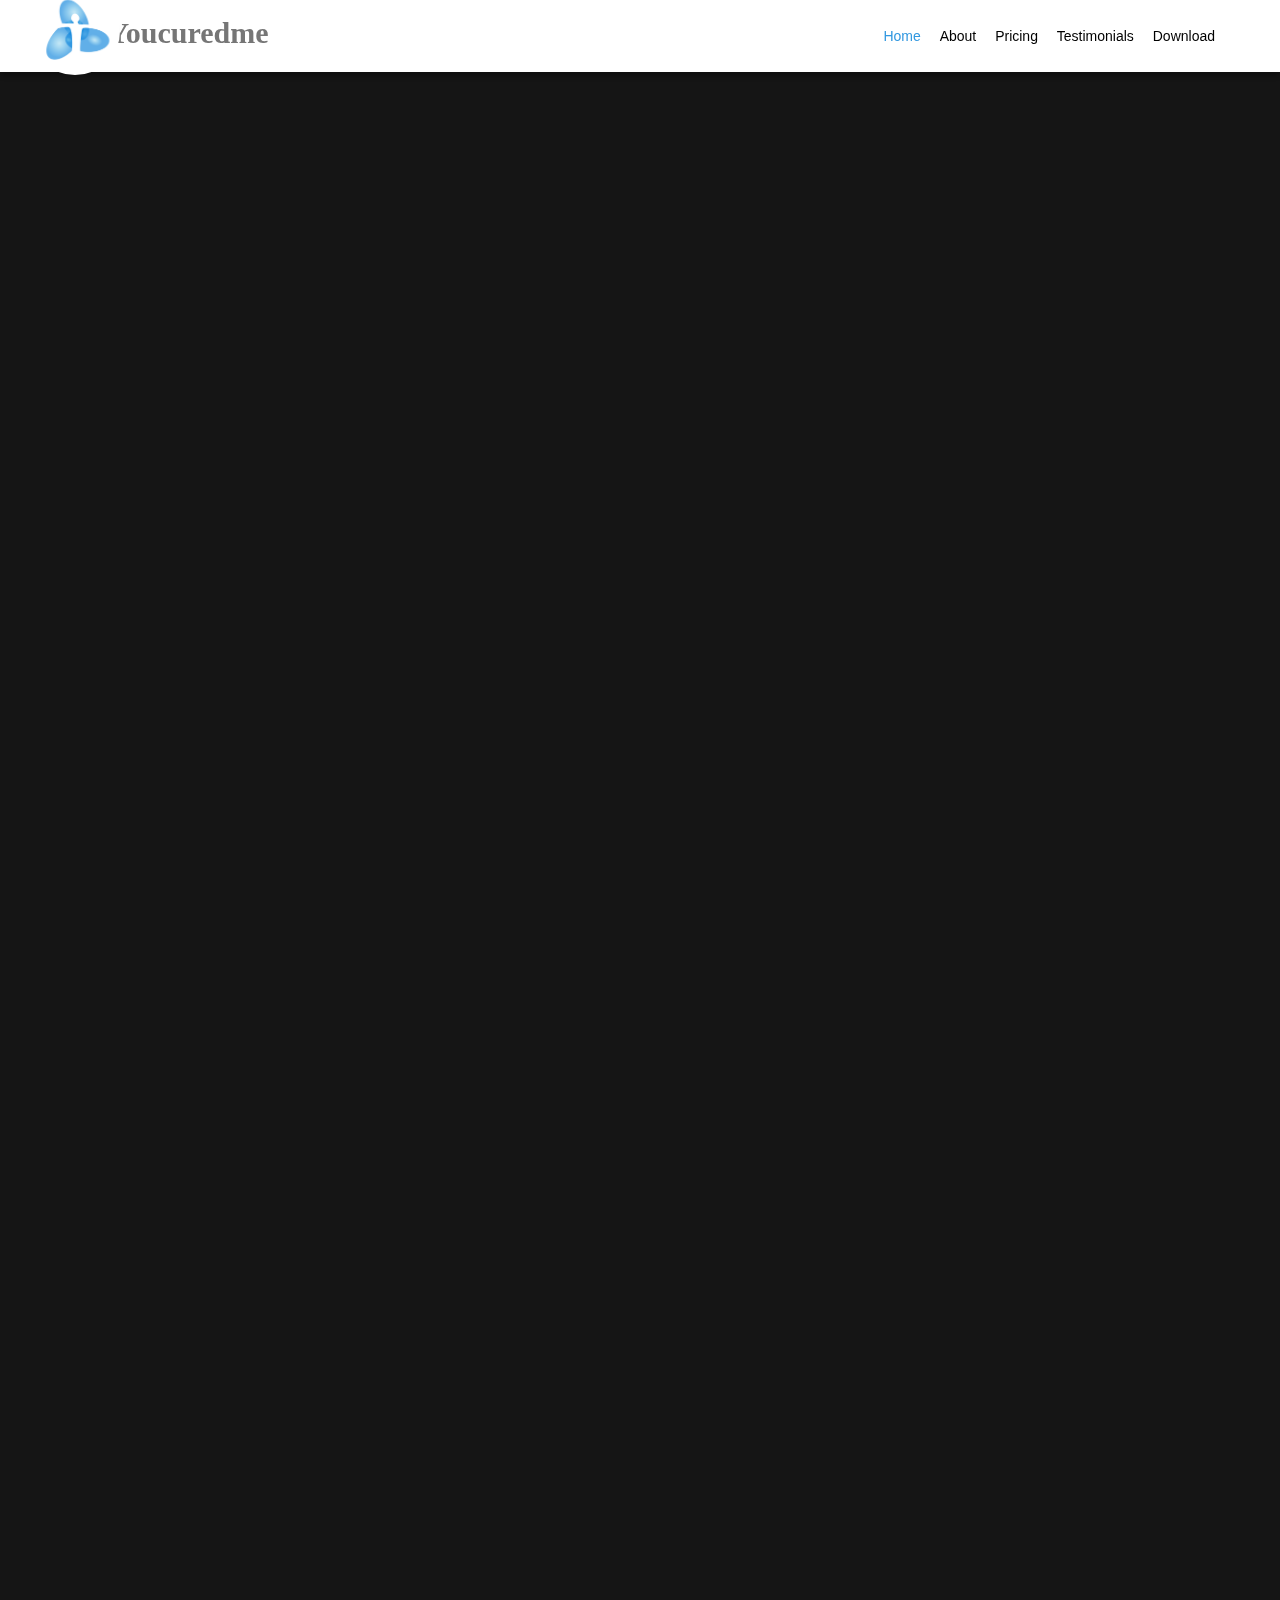
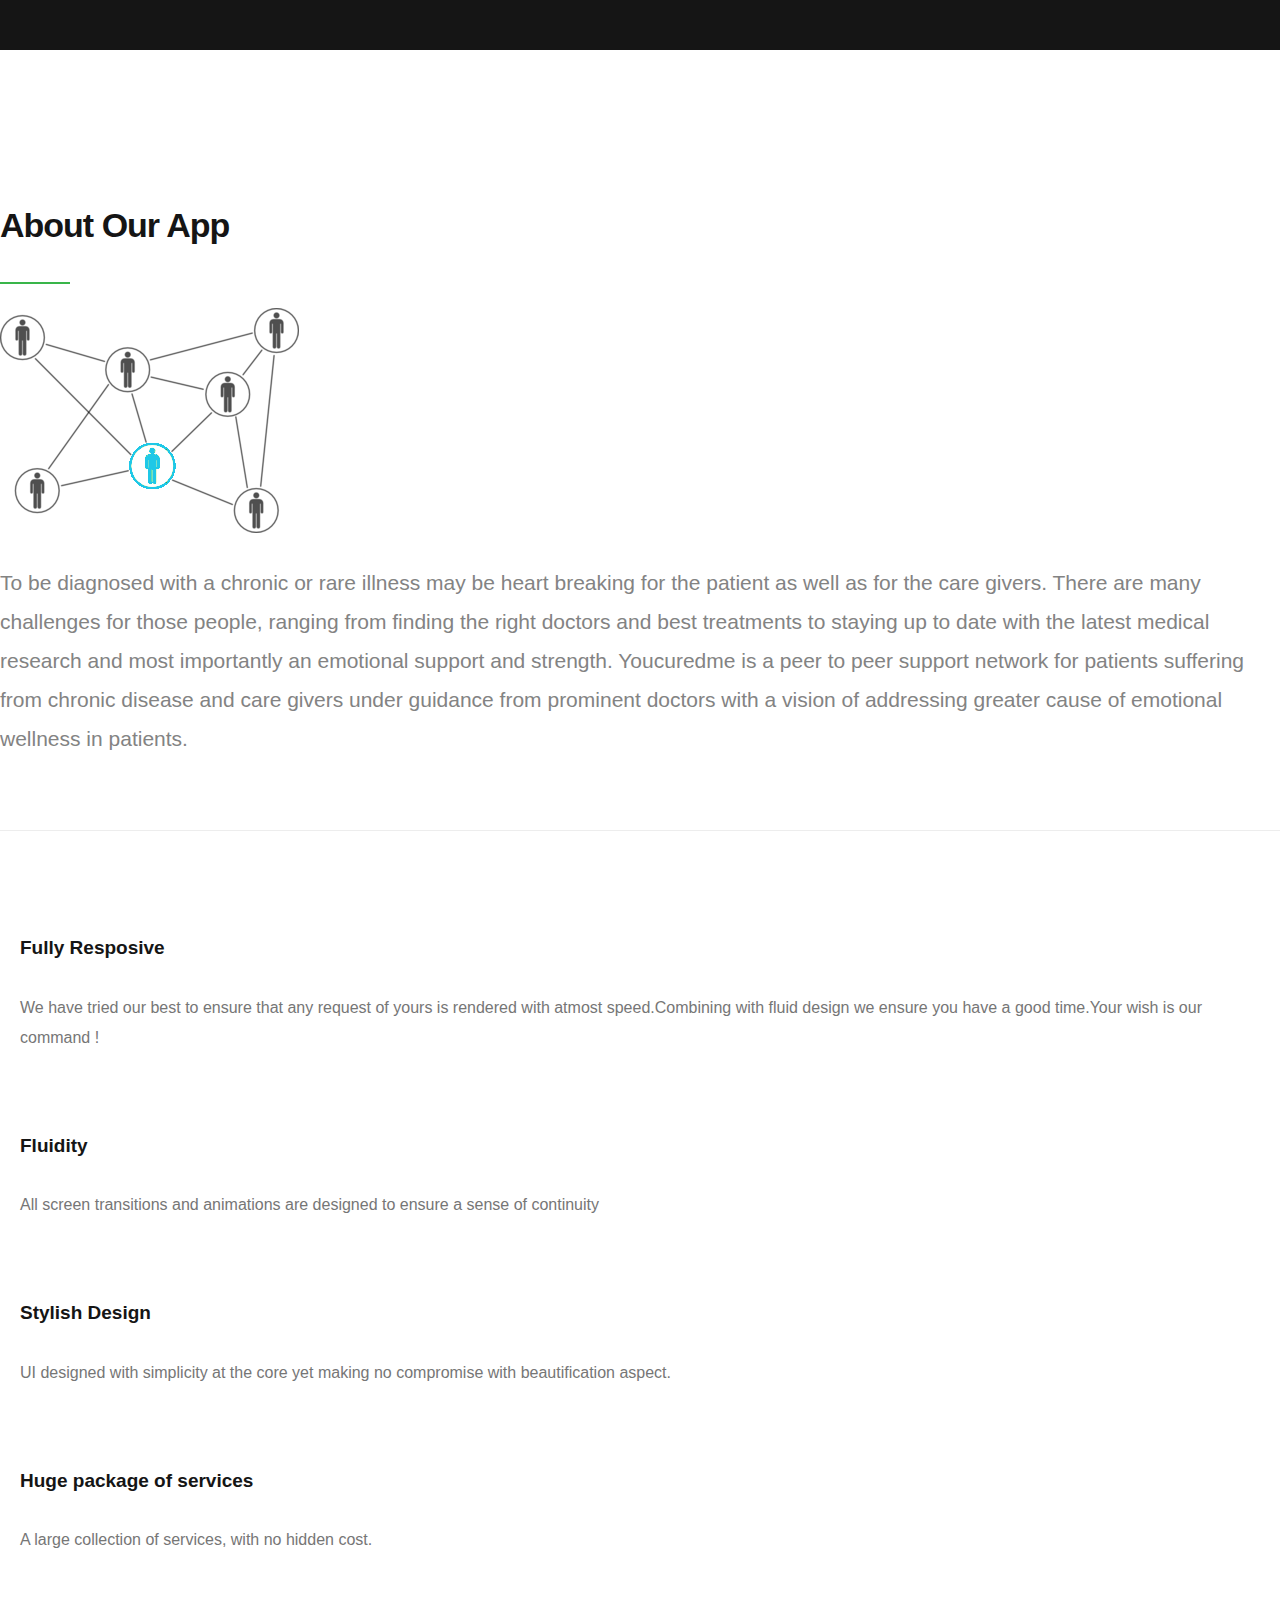
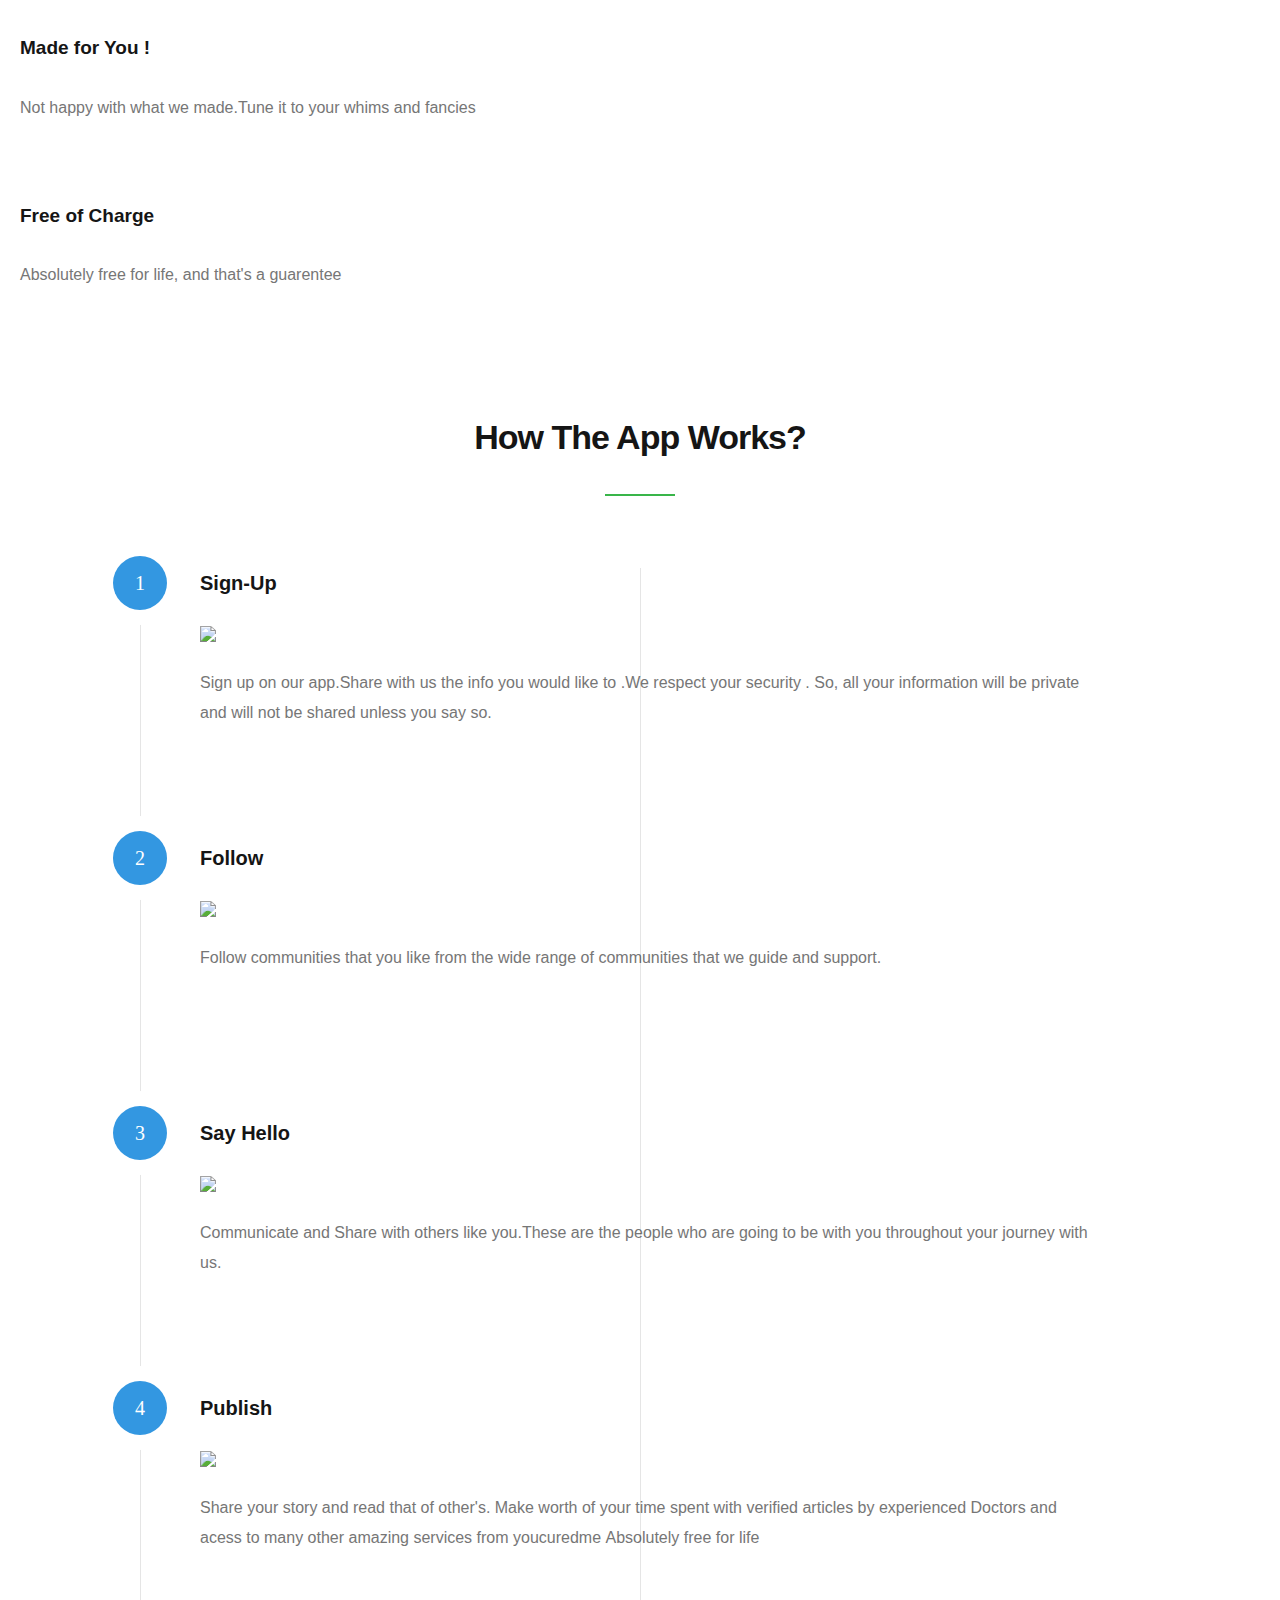
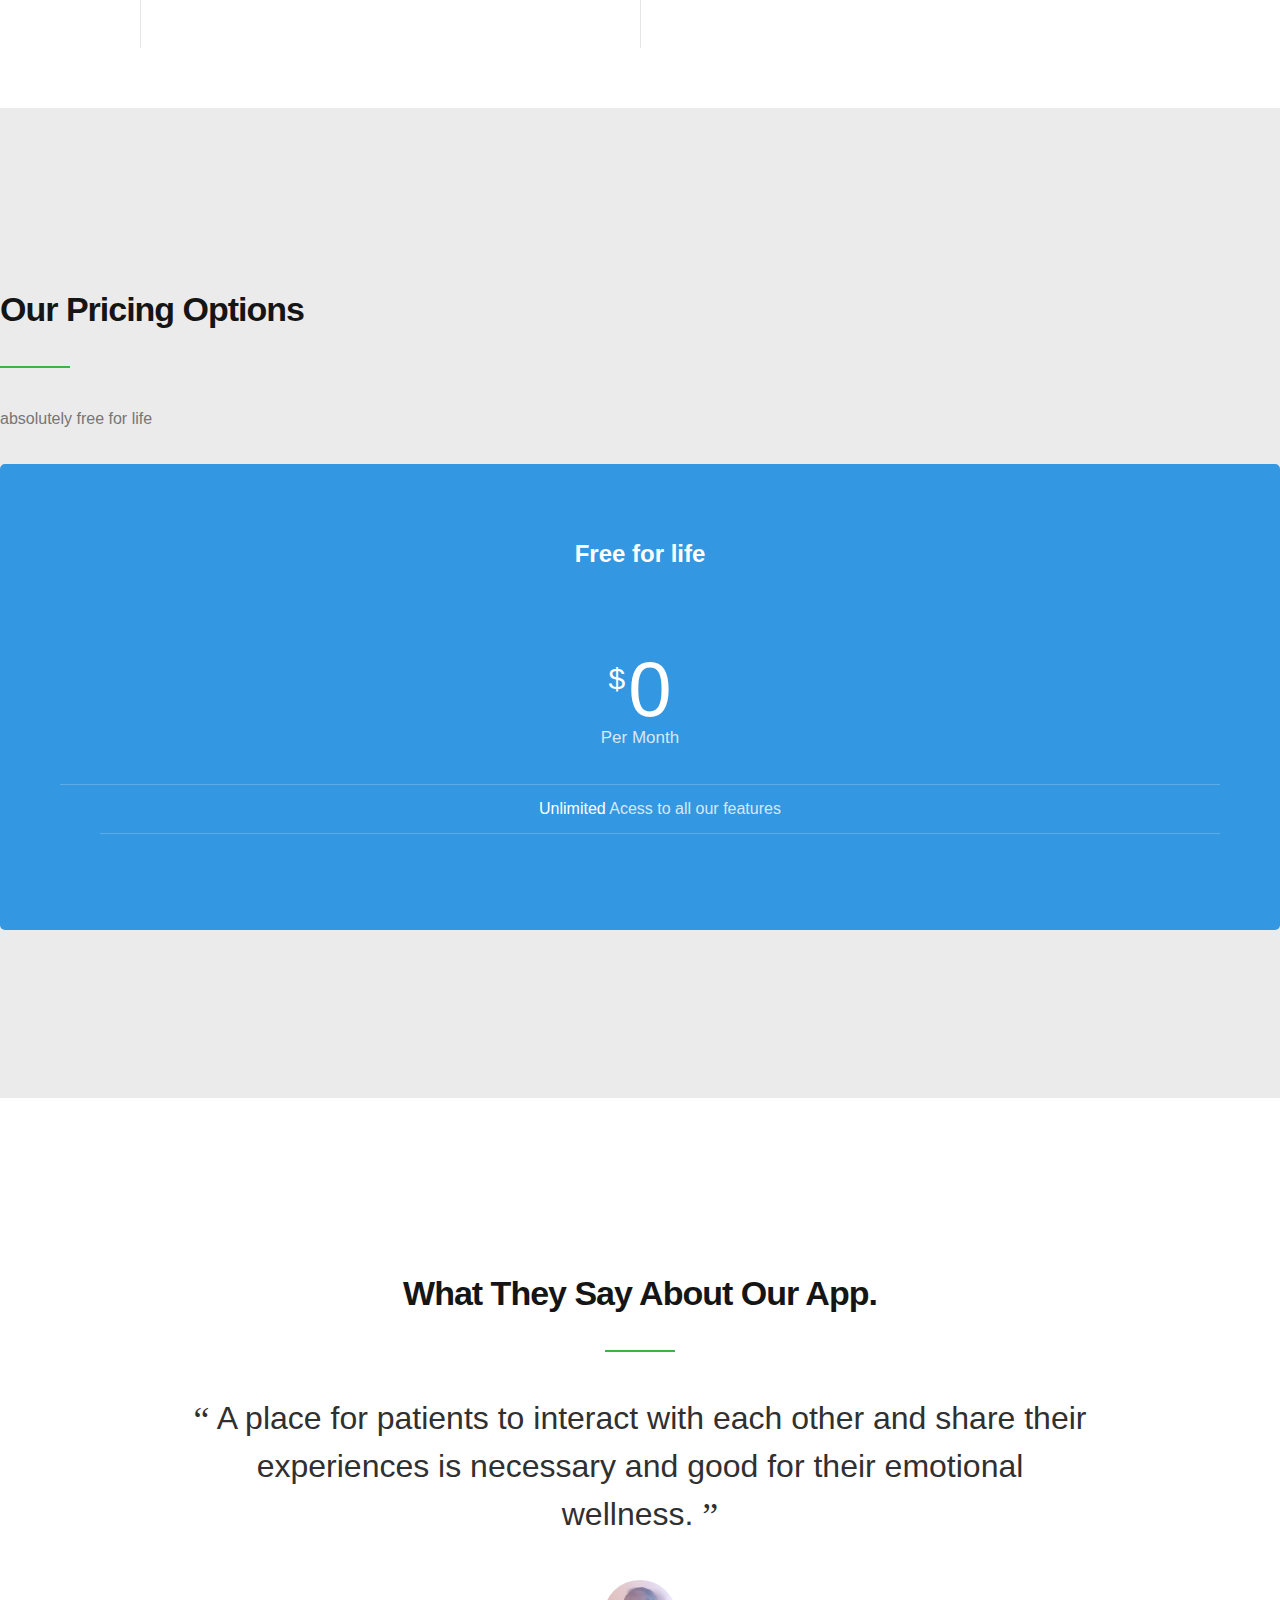
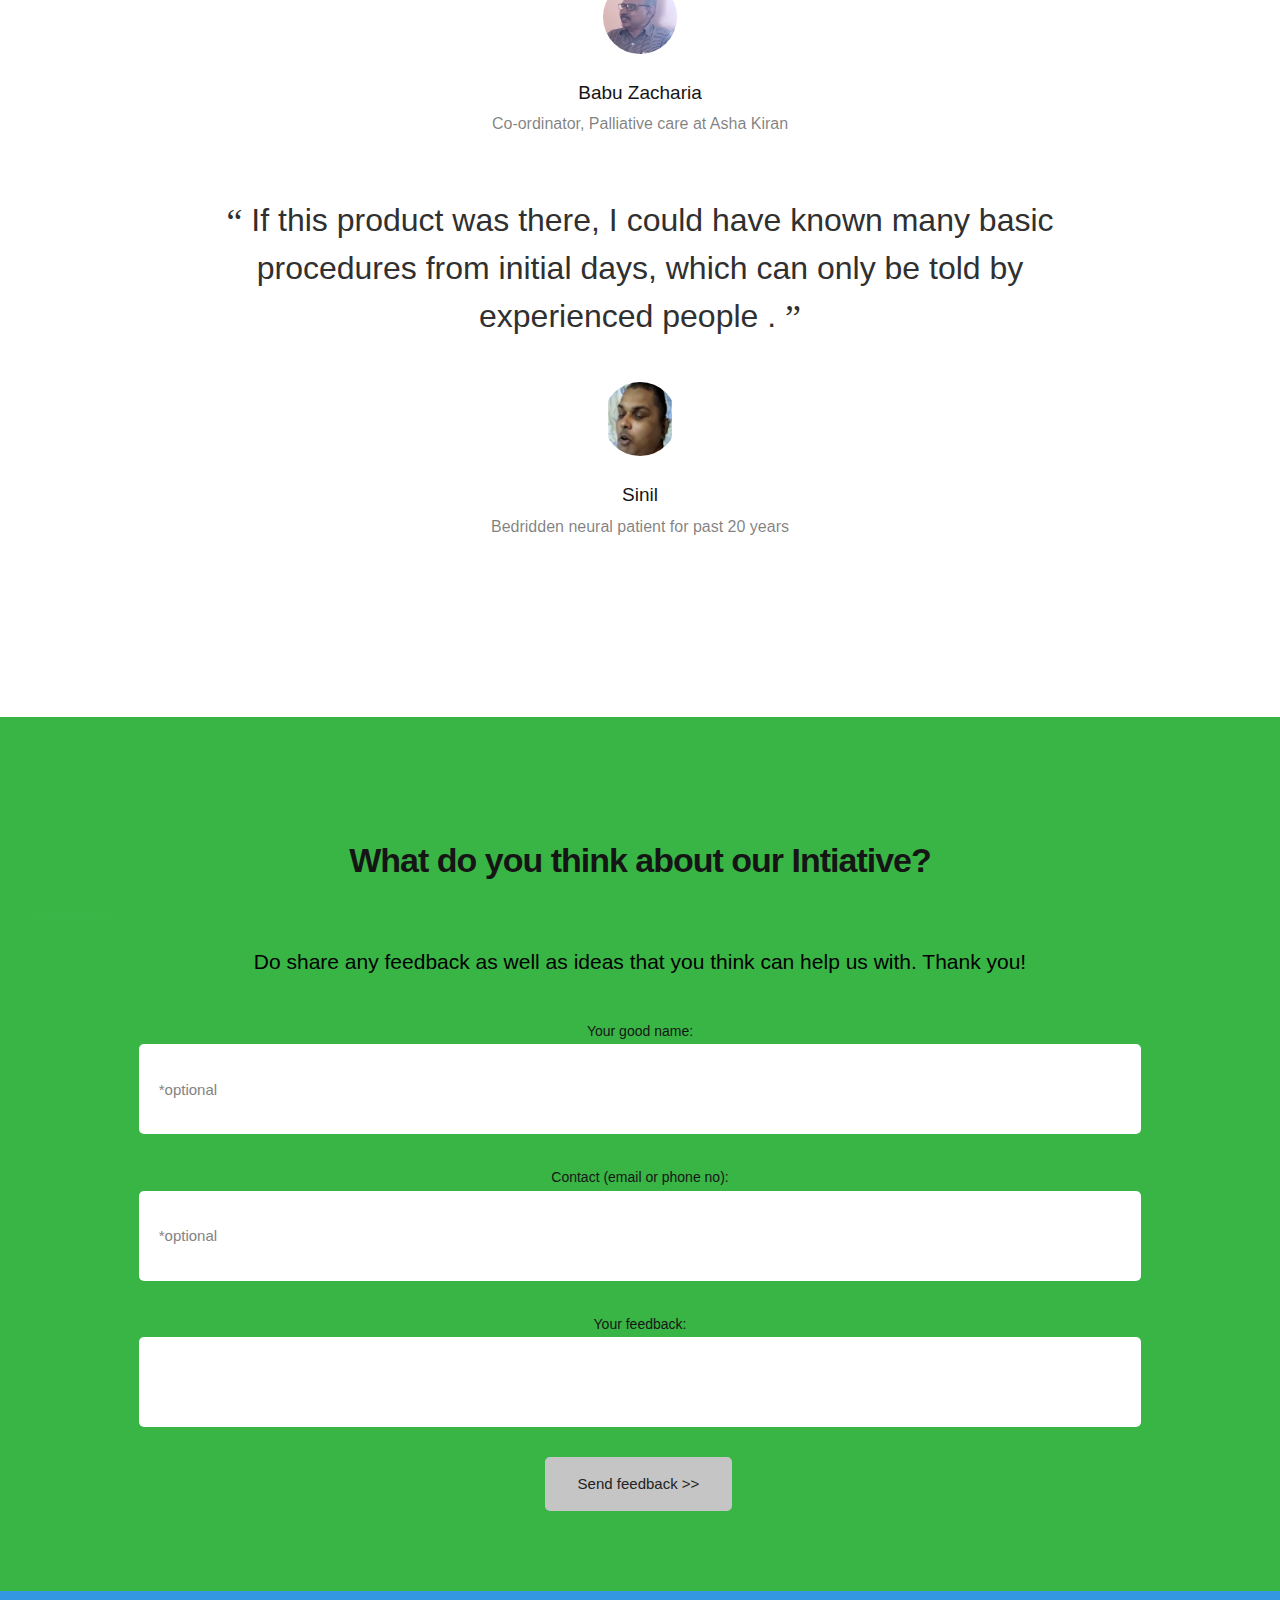
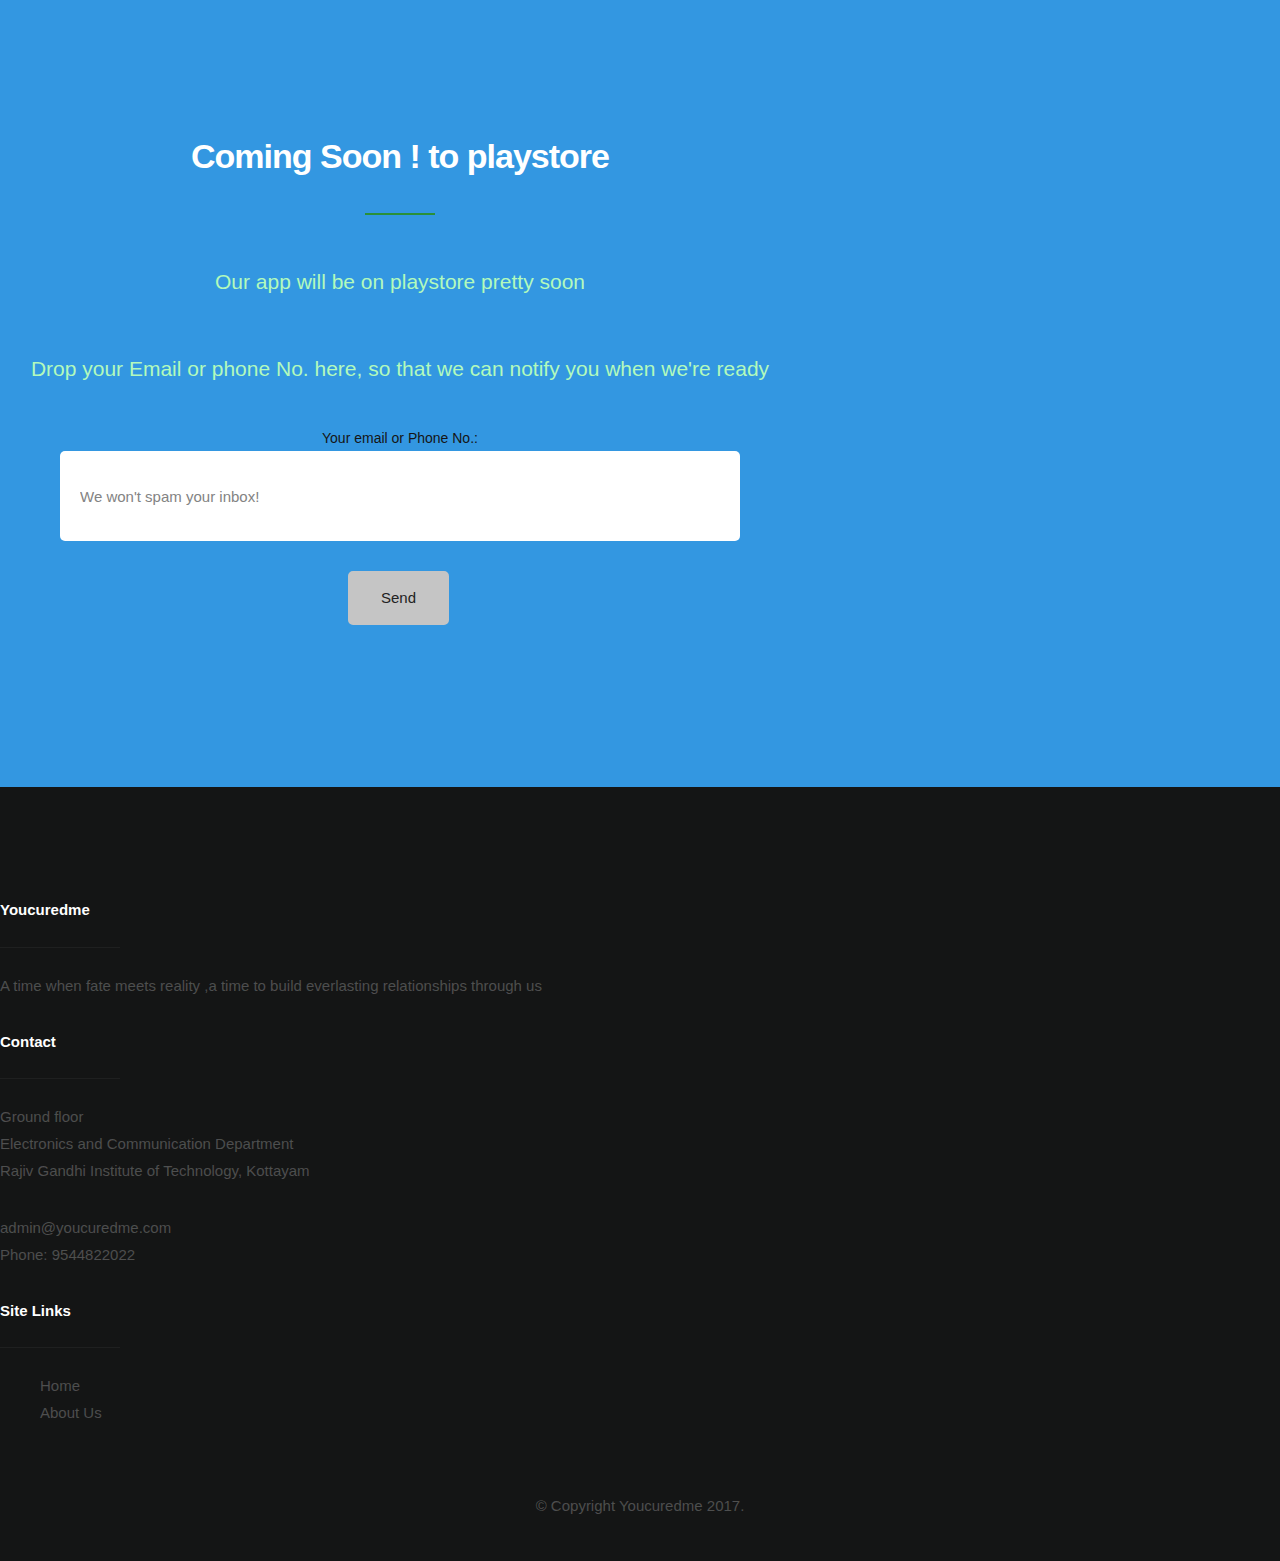
==== commit 9694c165: "revert of type text" ====
--- a/index.html
+++ b/index.html
@@ -93,7 +93,7 @@
 
 
     </section> <!-- end home -->
-
+<div class="change_bg">
 
     <!-- about
     ================================================== -->
@@ -369,23 +369,25 @@
 
         <div class="row">
             <div class="col-full">
-                <h1 style="text-align: center" class="intro-header"  data-aos="fade-up">what do you think about our Intiative?</h1>
+            </br>
+          </br>
+                <h1 style="text-align: center" class="intro-header"  data-aos="fade-up">What do you think about our Intiative?</h1>
 
                 <p style="text-align: center;color:black"  class="lead" data-aos="fade-up">
-                     Do share any feedback as well as ideas that you think can help us. Thank you!
+                     Do share any feedback as well as ideas that you think can help us with. Thank you!
                 </p>
                 <form style="text-align: center" name="feedback" action="thank-you" netlify>
                       <p>
-                        <label >Your good name: <input style="background: #ffffff;margin: 0 auto;width: 80%;" type="text" name="name" placeholder="if you dont mind sharing your name......."></label>   
+                        <label >Your good name: <input style="background: #ffffff;margin: 0 auto;width: 80%;" type="text" name="name" placeholder="*optional"></label>
                       </p>
                       <p>
-                        <label >contact(email or phone no): <input style=" background: #ffffff;margin: 0 auto;width: 80%;" type="text" name="phone/email" placeholder="if you dont mind sharing your email or No......."></label>   
+                        <label >Contact (email or phone no): <input style=" background: #ffffff;margin: 0 auto;width: 80%;" type="text" name="phone/email" placeholder="*optional"></label>
                       </p>
                       <p>
-                        <label >Your feedback: <input style="background: #ffffff;margin: 0 auto;width: 80%;" type="text" name="feedback"></label>   
+                        <label >Your feedback: <input style="background: #ffffff;margin: 0 auto;width: 80%;" type="text" name="feedback" required></label>
                       </p>
                       <p>
-                         <button type="submit">Send feedback  >> </button>
+                         <button class="btn" type="submit">Send feedback  >> </button>
                       </p>
                 </form>
 
@@ -393,9 +395,9 @@
         </div>
 
     </section>
-    
-    
-    
+
+
+
 
     <!-- download
     ================================================== -->
@@ -408,15 +410,15 @@
                 <p class="lead" data-aos="fade-up">
                     Our app will be on playstore pretty soon
                 </p>
-                
+
                  <p class="lead" data-aos="fade-up">
-                    Drop your Email or phone No. here, so that we can notify you when we're ready 
+                    Drop your Email or phone No. here, so that we can notify you when we're ready
                 </p>
                 <form style="text-align: center" name="contact" action="thank-you" netlify>
                       <p>
-                        <label >Your email or Phone No.: <input style="background: #ffffff;margin: 0 auto;width: 80%;" type="text" name="phone/email" placeholder="we wont spam your inbox!, it's a promise"></label>   
-                      </p>
-                       
+                        <label >Your email or Phone No.: <input style="background: #ffffff;margin: 0 auto;width: 80%;"  name="phone/email" type="text" placeholder="We won't spam your inbox!" required></label>
+                      </p>
+
                       <p>
                          <button type="submit">Send</button>
                       </p>
@@ -426,7 +428,7 @@
         </div>
 
     </section> <!-- end download -->
-
+</div>
 
     <!-- footer
     ================================================== -->
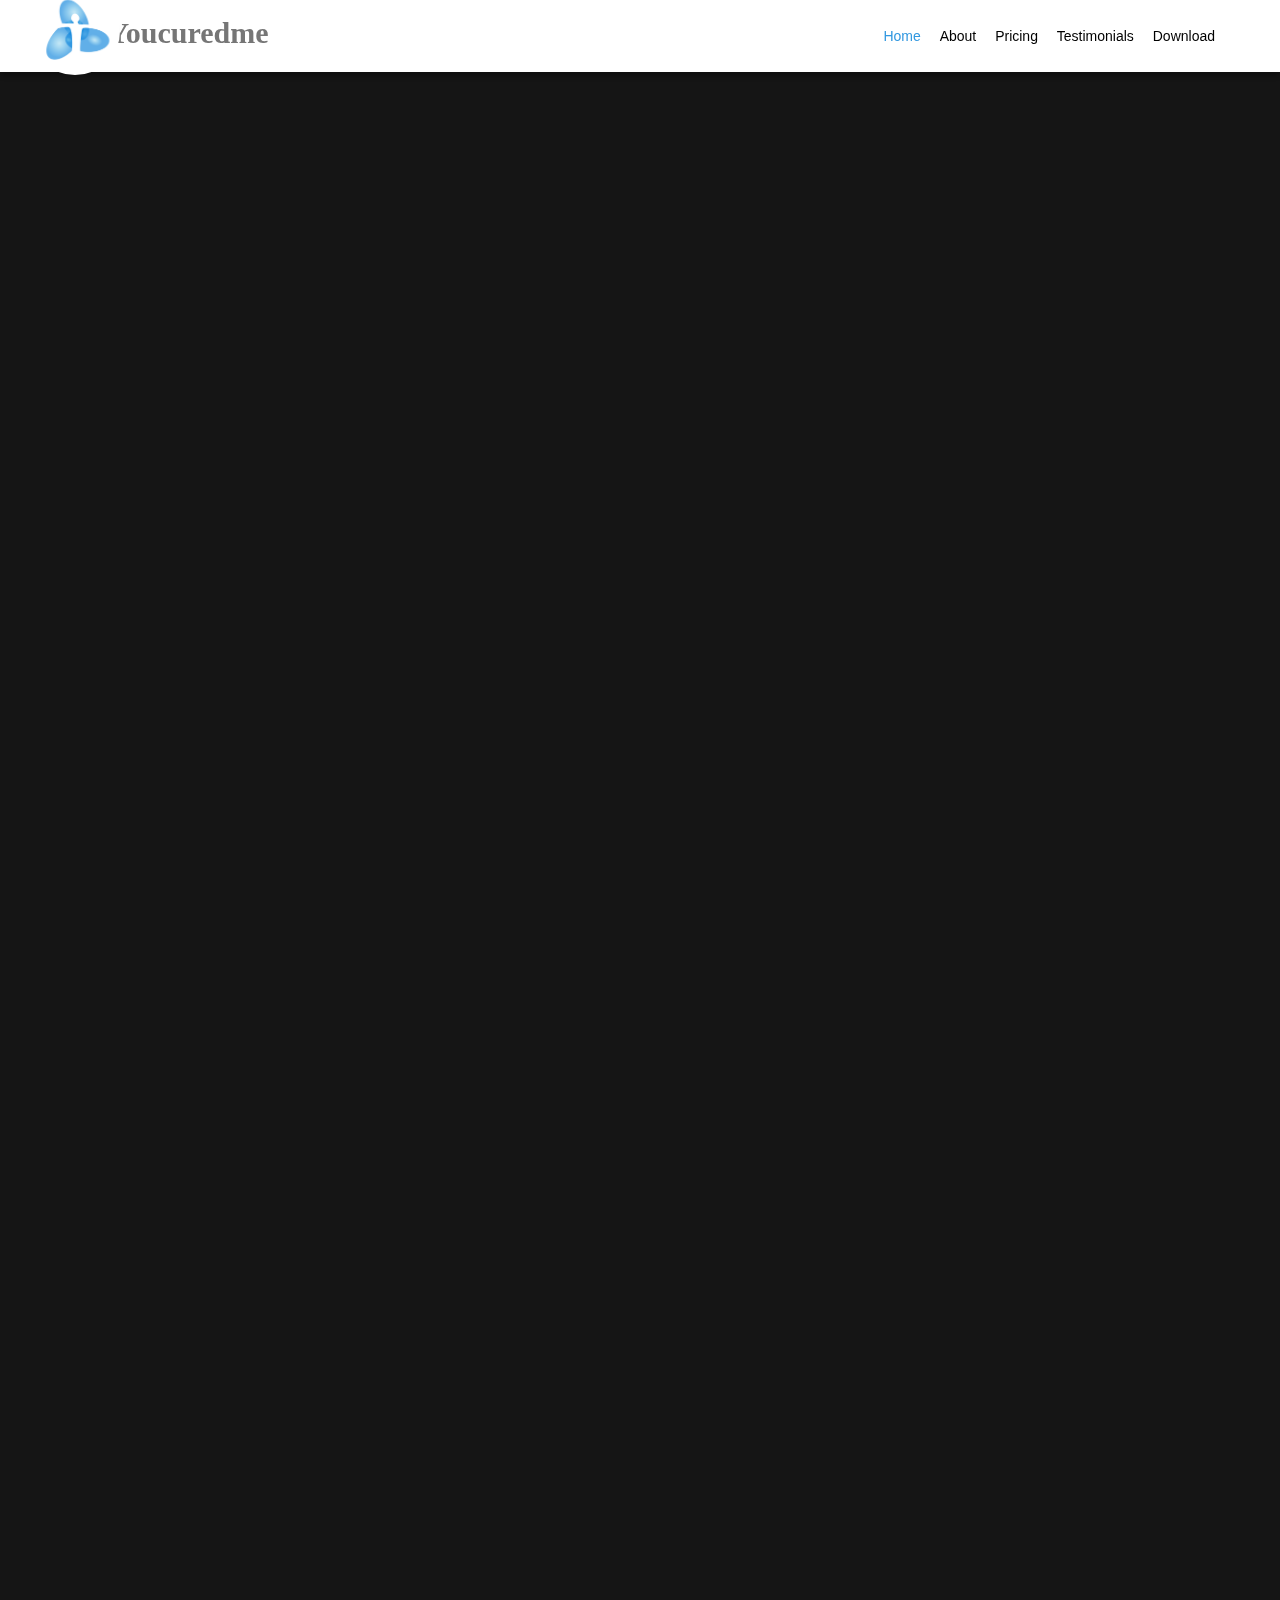
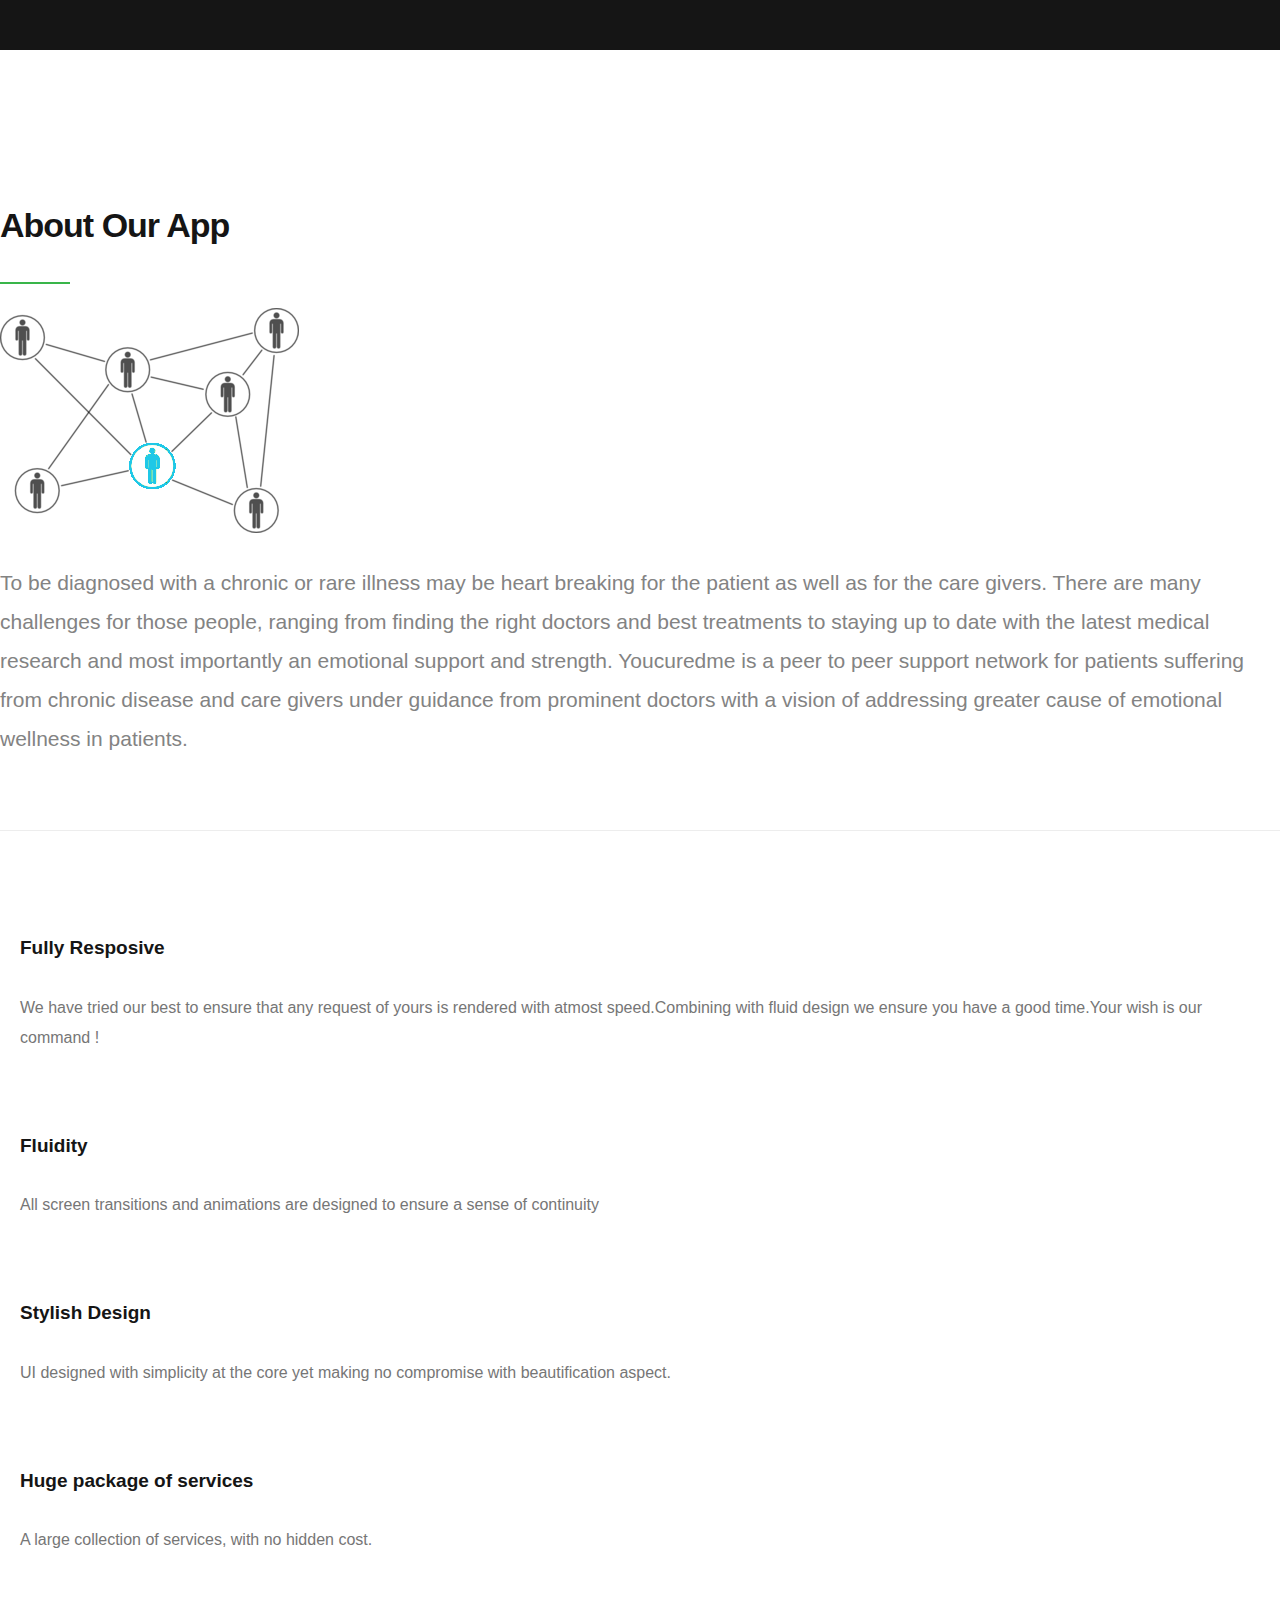
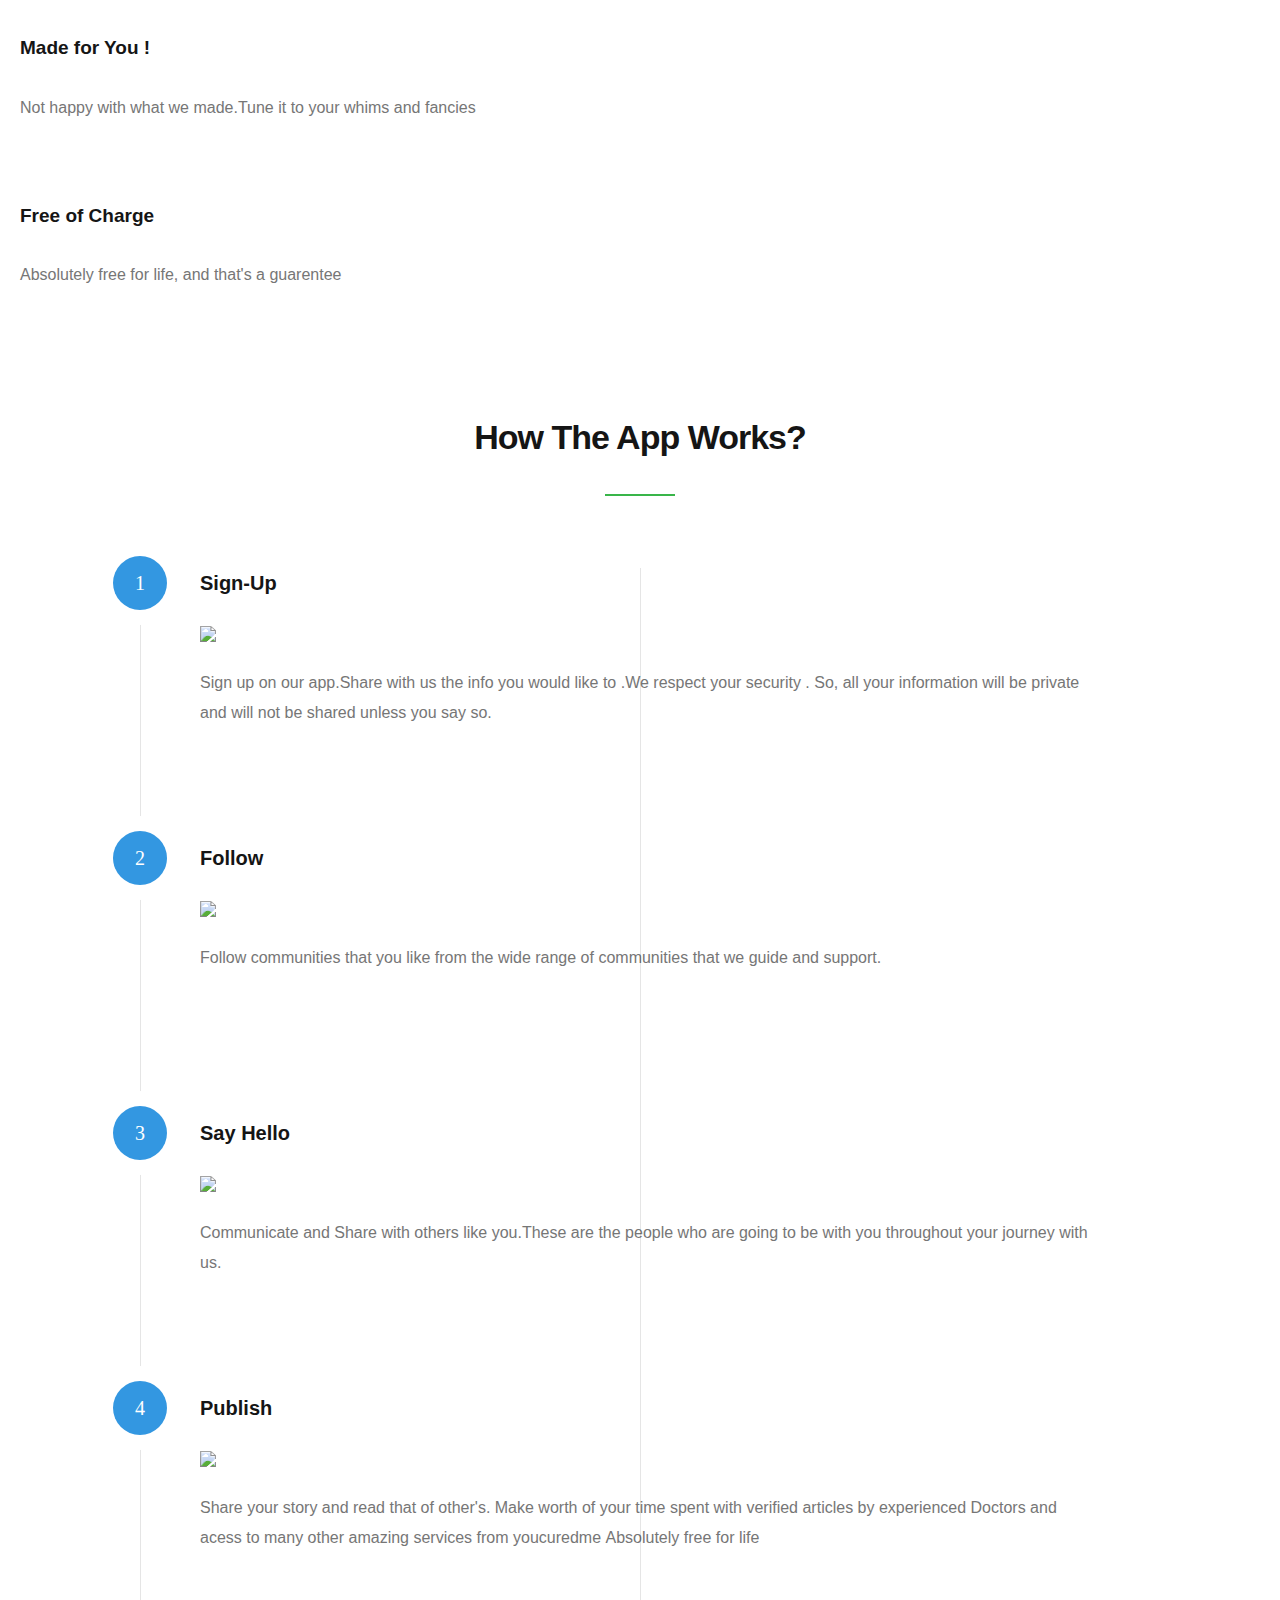
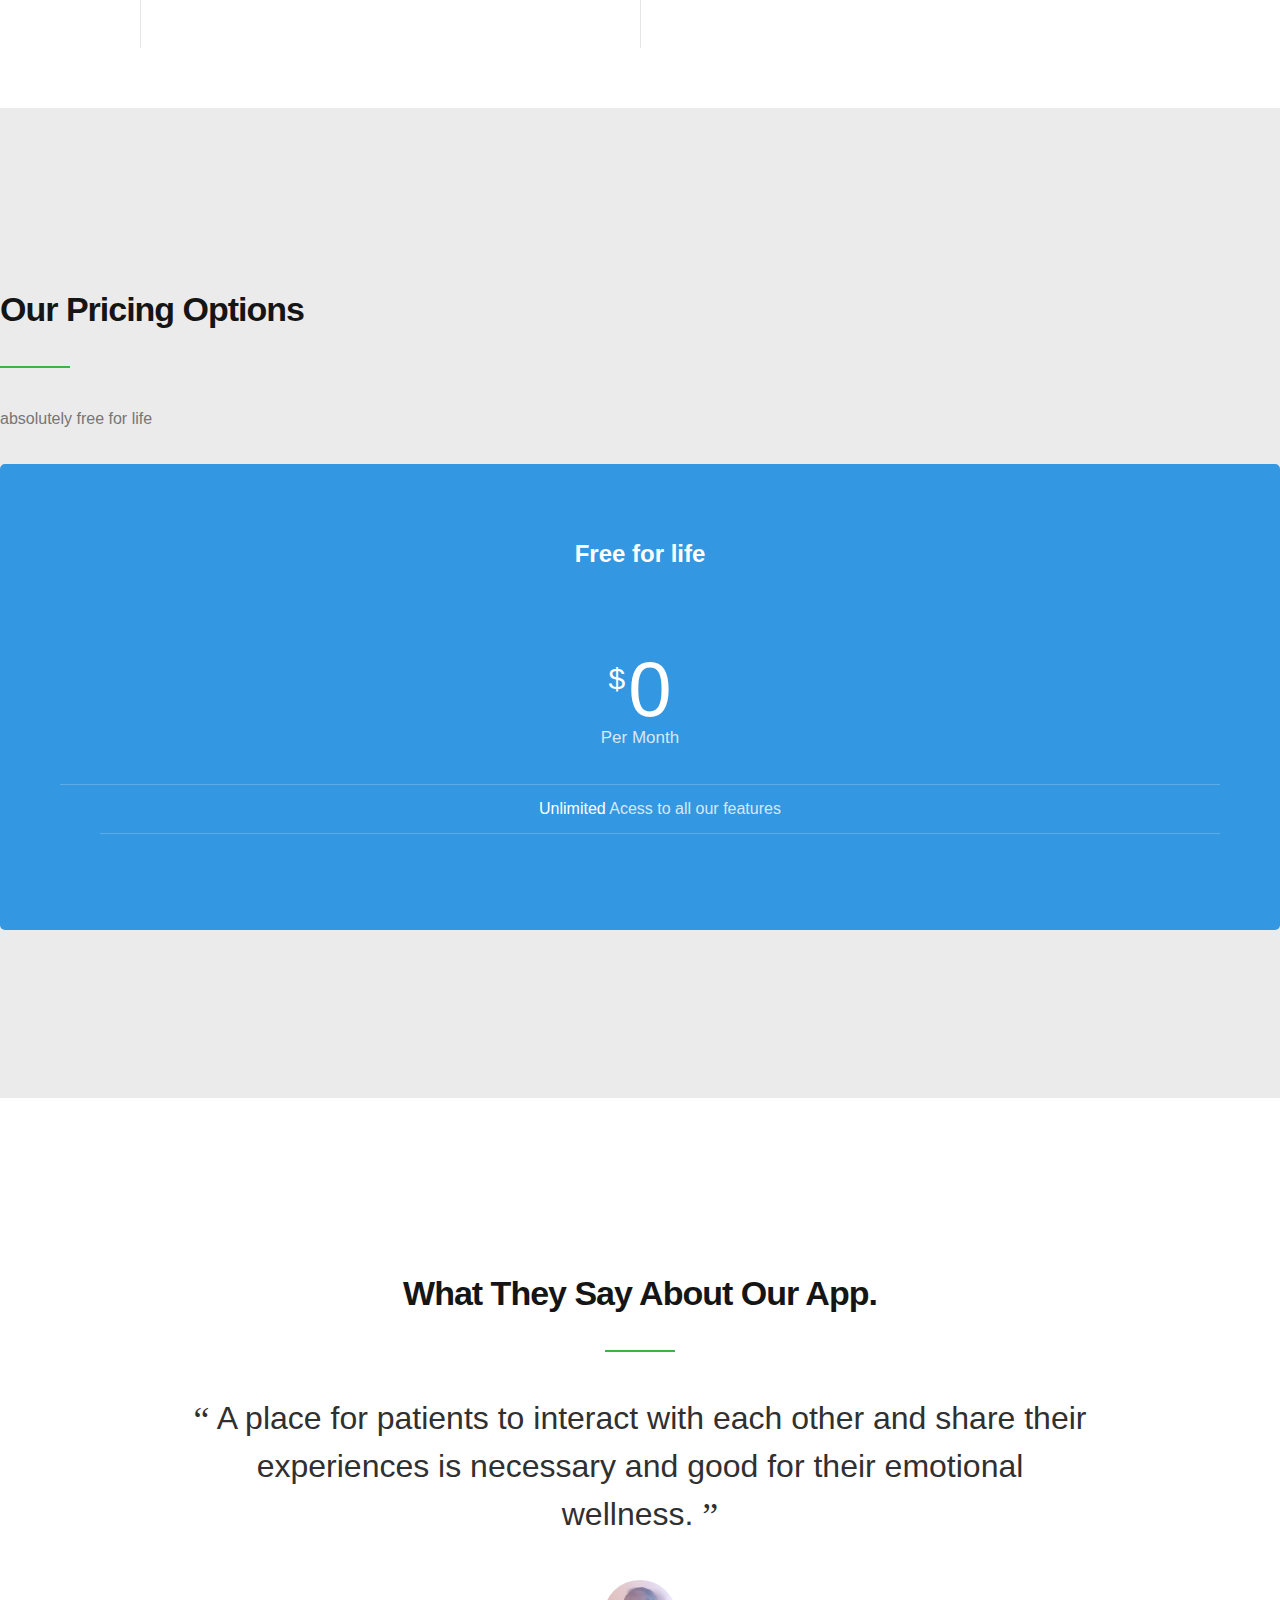
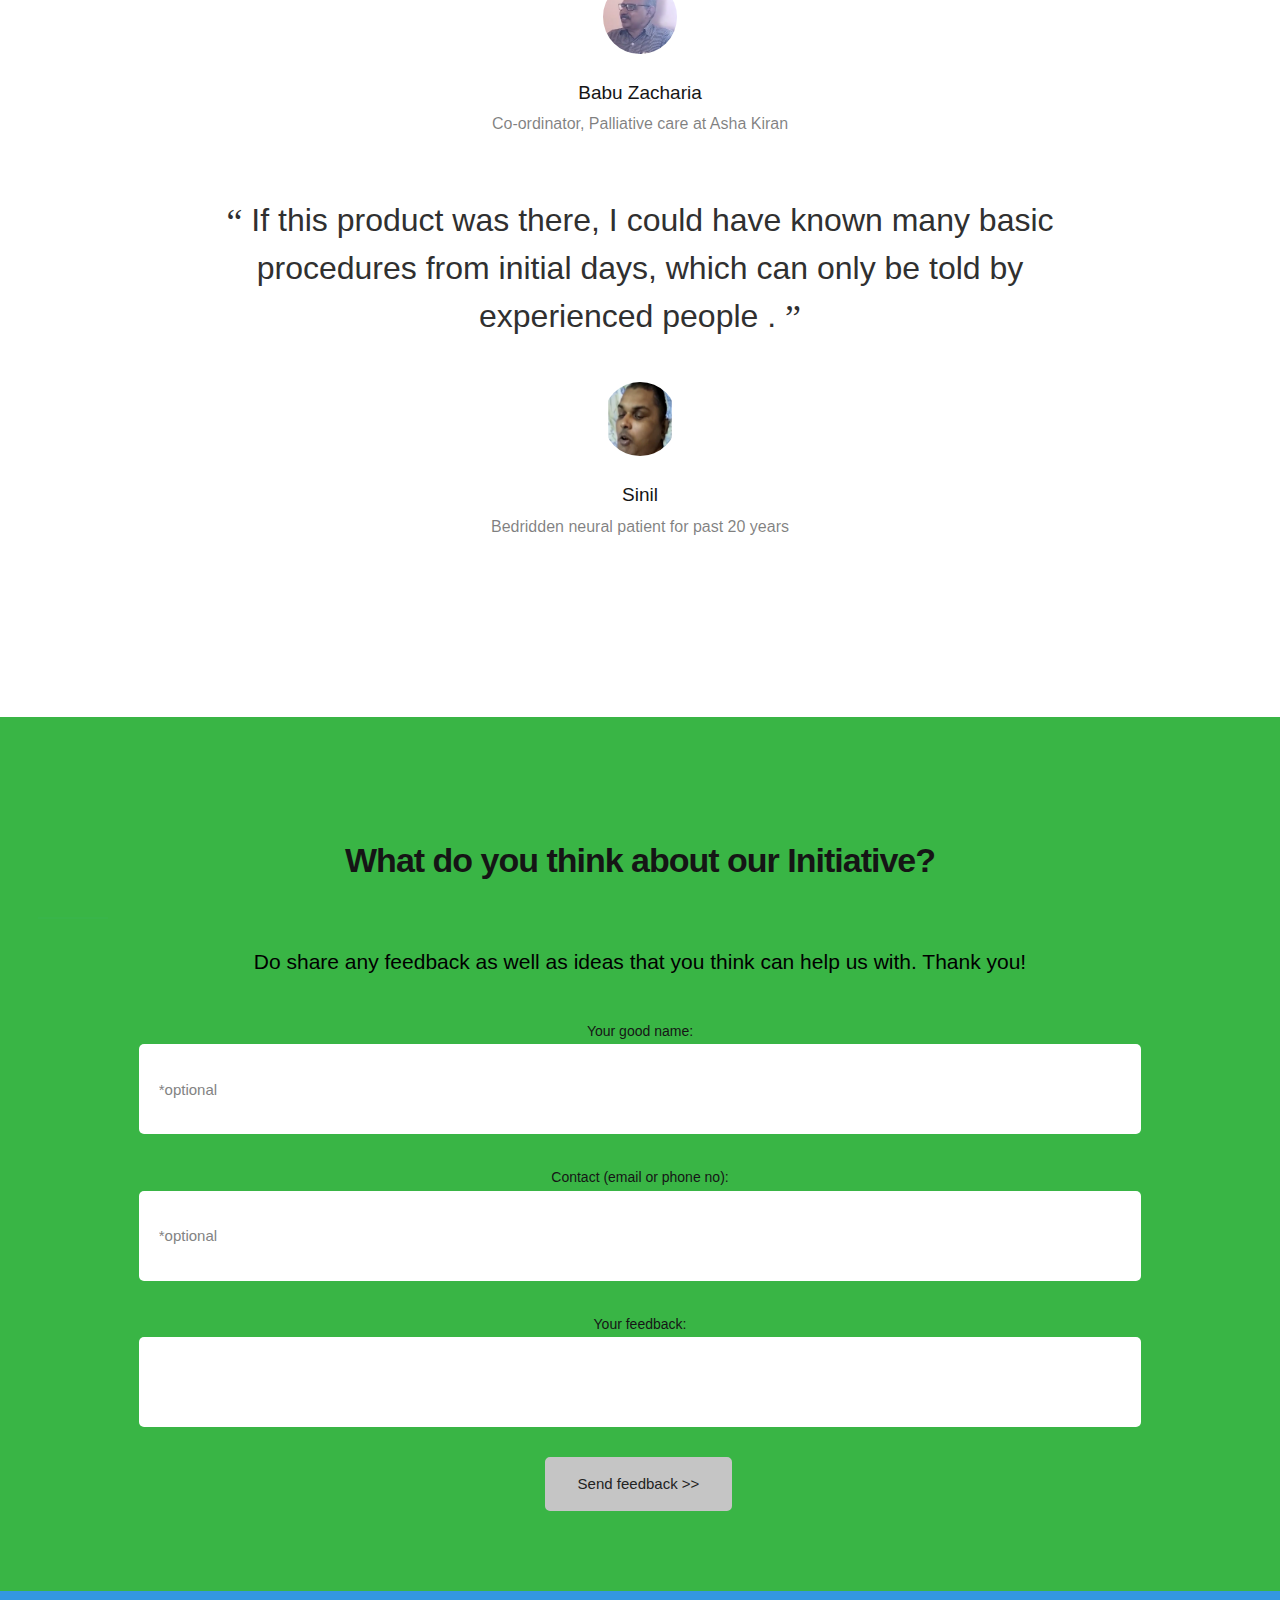
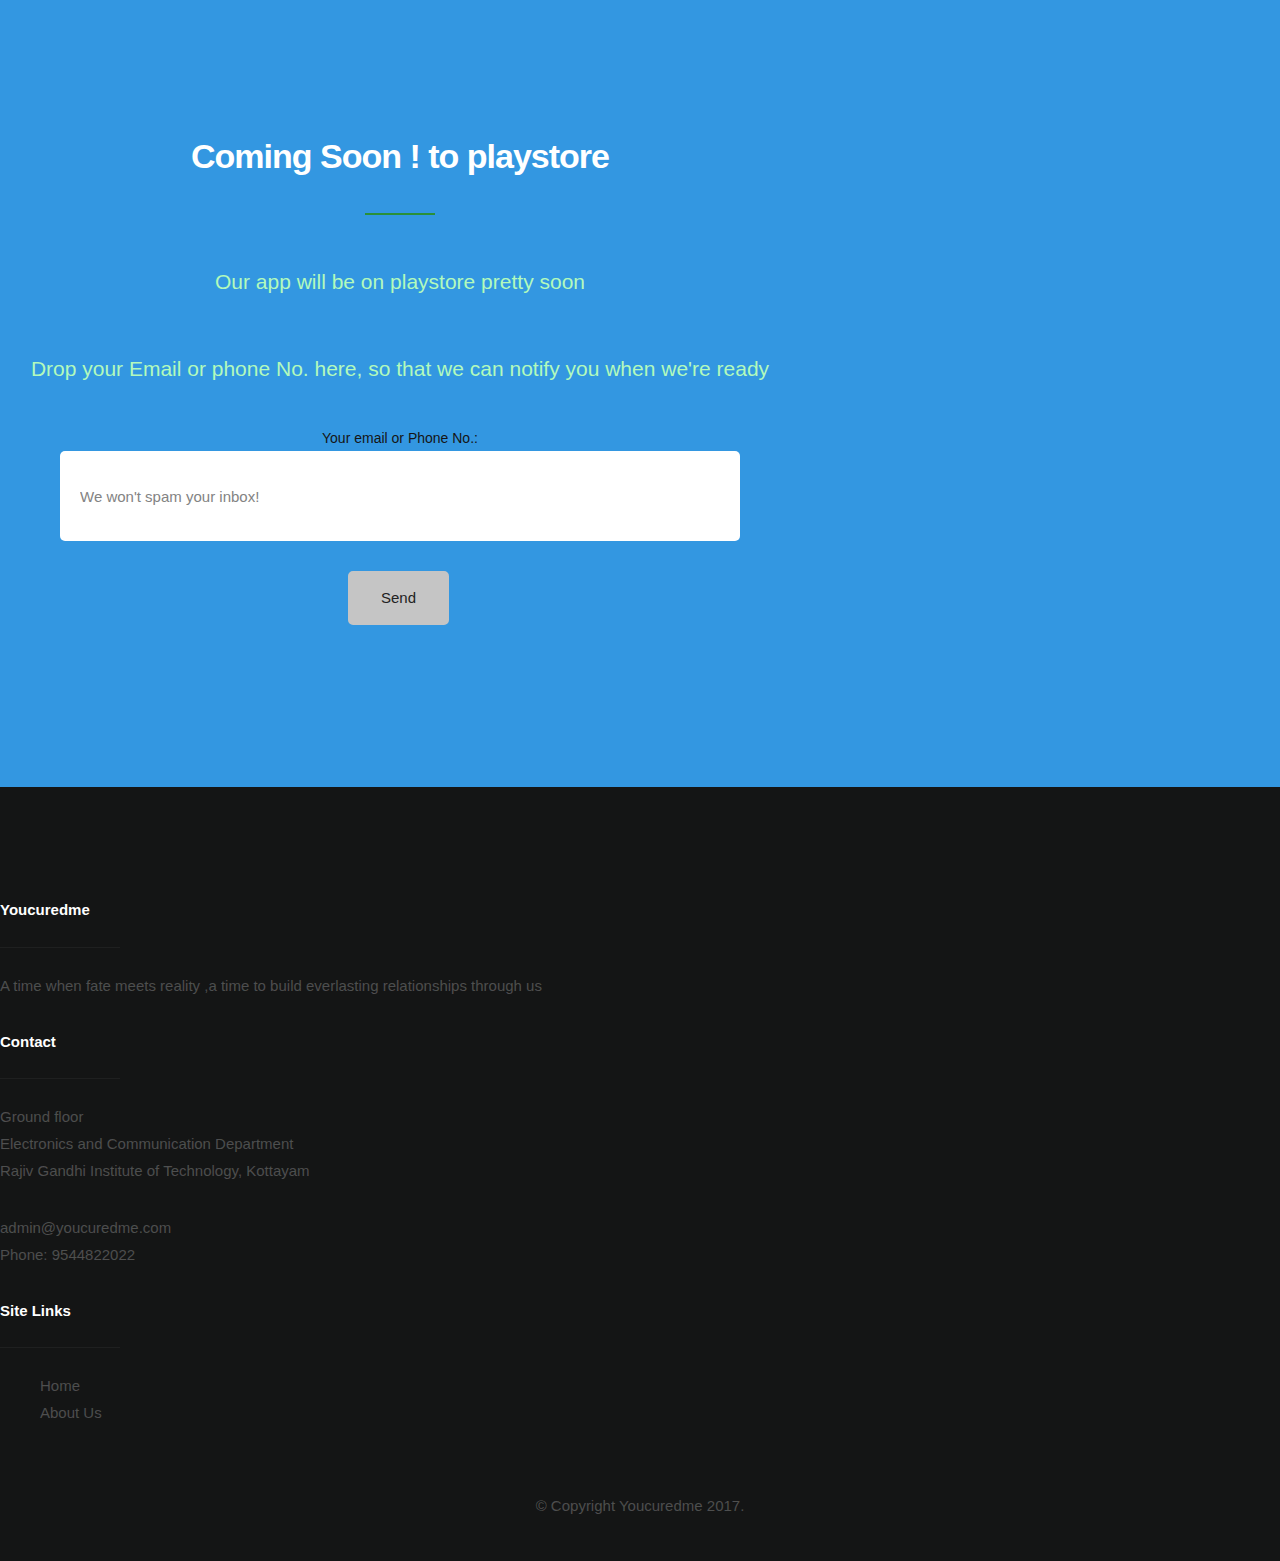
==== commit 01e2eba2: "Merge pull request #10 from rohithrajasekharan/master" ====
--- a/index.html
+++ b/index.html
@@ -371,7 +371,7 @@
             <div class="col-full">
             </br>
           </br>
-                <h1 style="text-align: center" class="intro-header"  data-aos="fade-up">What do you think about our Intiative?</h1>
+                <h1 style="text-align: center" class="intro-header"  data-aos="fade-up">What do you think about our Initiative?</h1>
 
                 <p style="text-align: center;color:black"  class="lead" data-aos="fade-up">
                      Do share any feedback as well as ideas that you think can help us with. Thank you!
--- a/css/main2.css
+++ b/css/main2.css
@@ -38,7 +38,9 @@
  *  02. base style overrides - (_document-setup)
  *
  * ------------------------------------------------------------------- */
-
+.change_bg{
+  background-color: white;
+}
 html {
   font-size: 10px;
 }
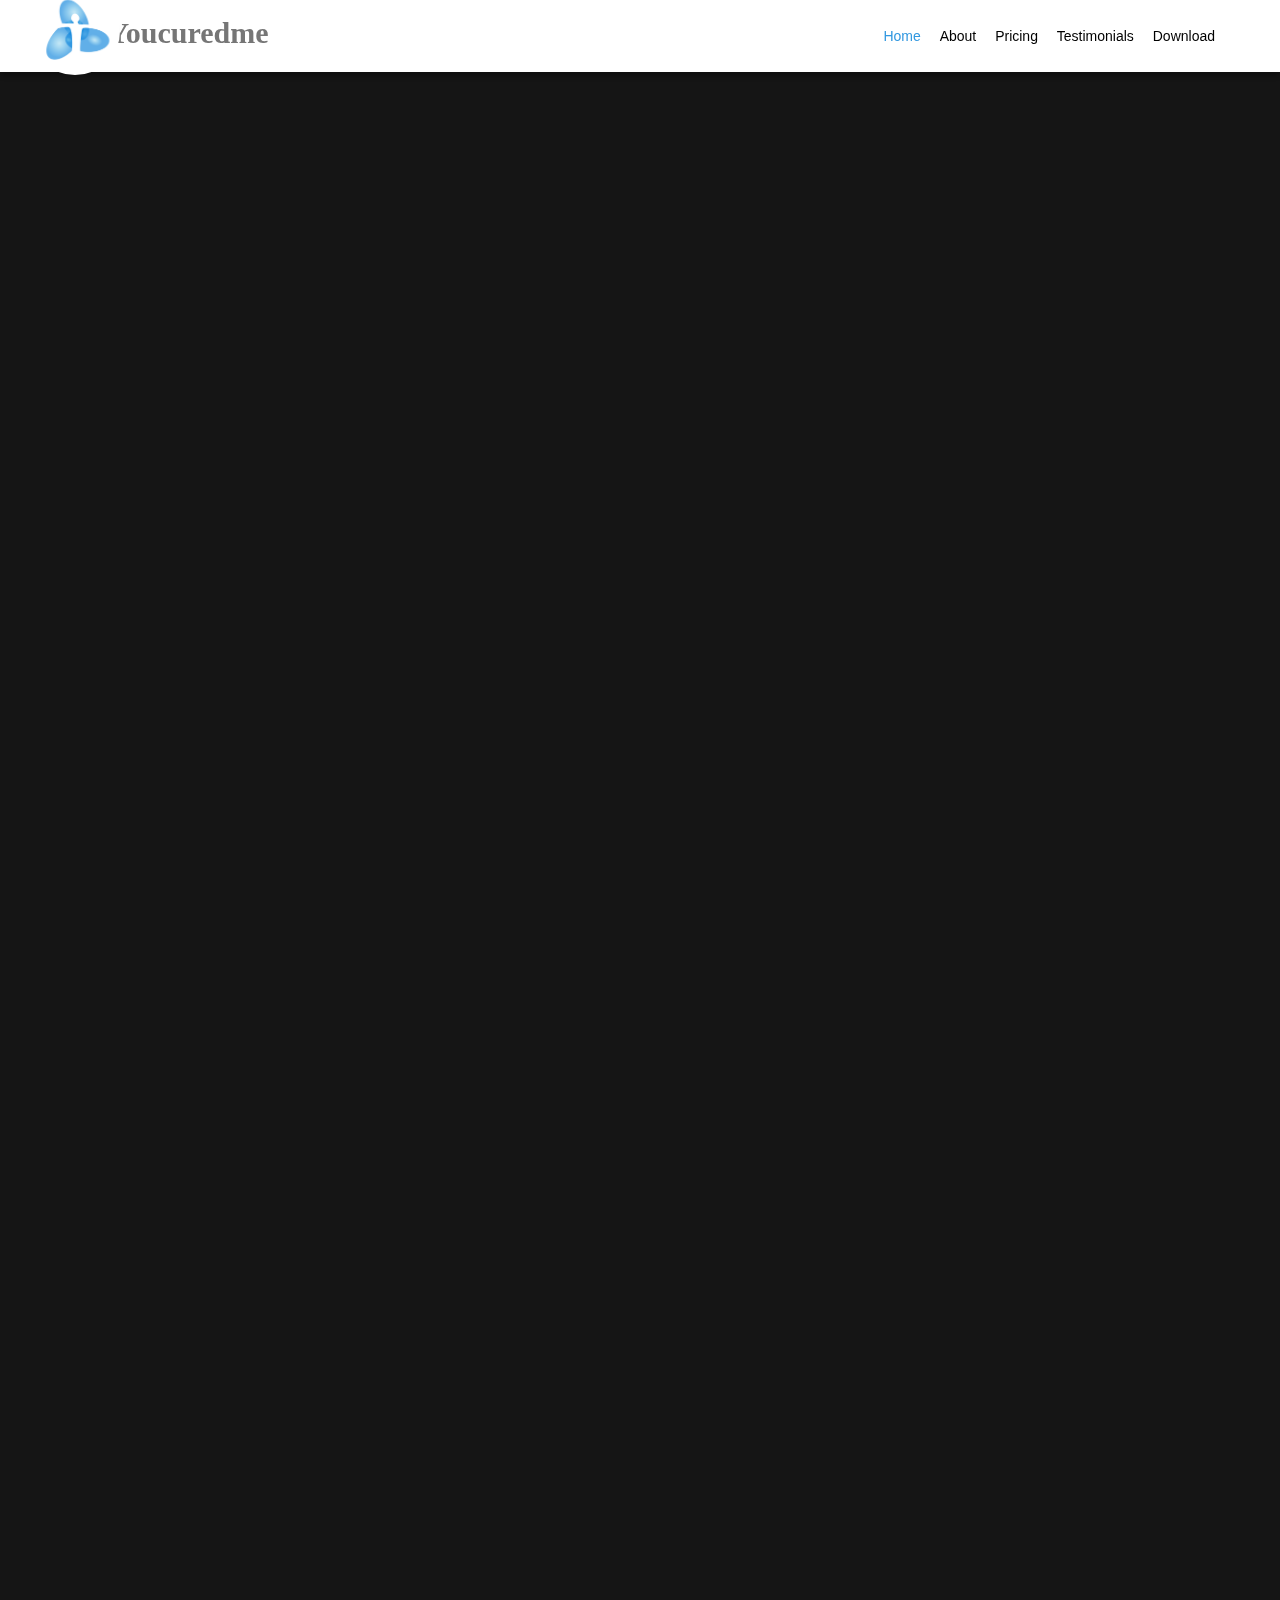
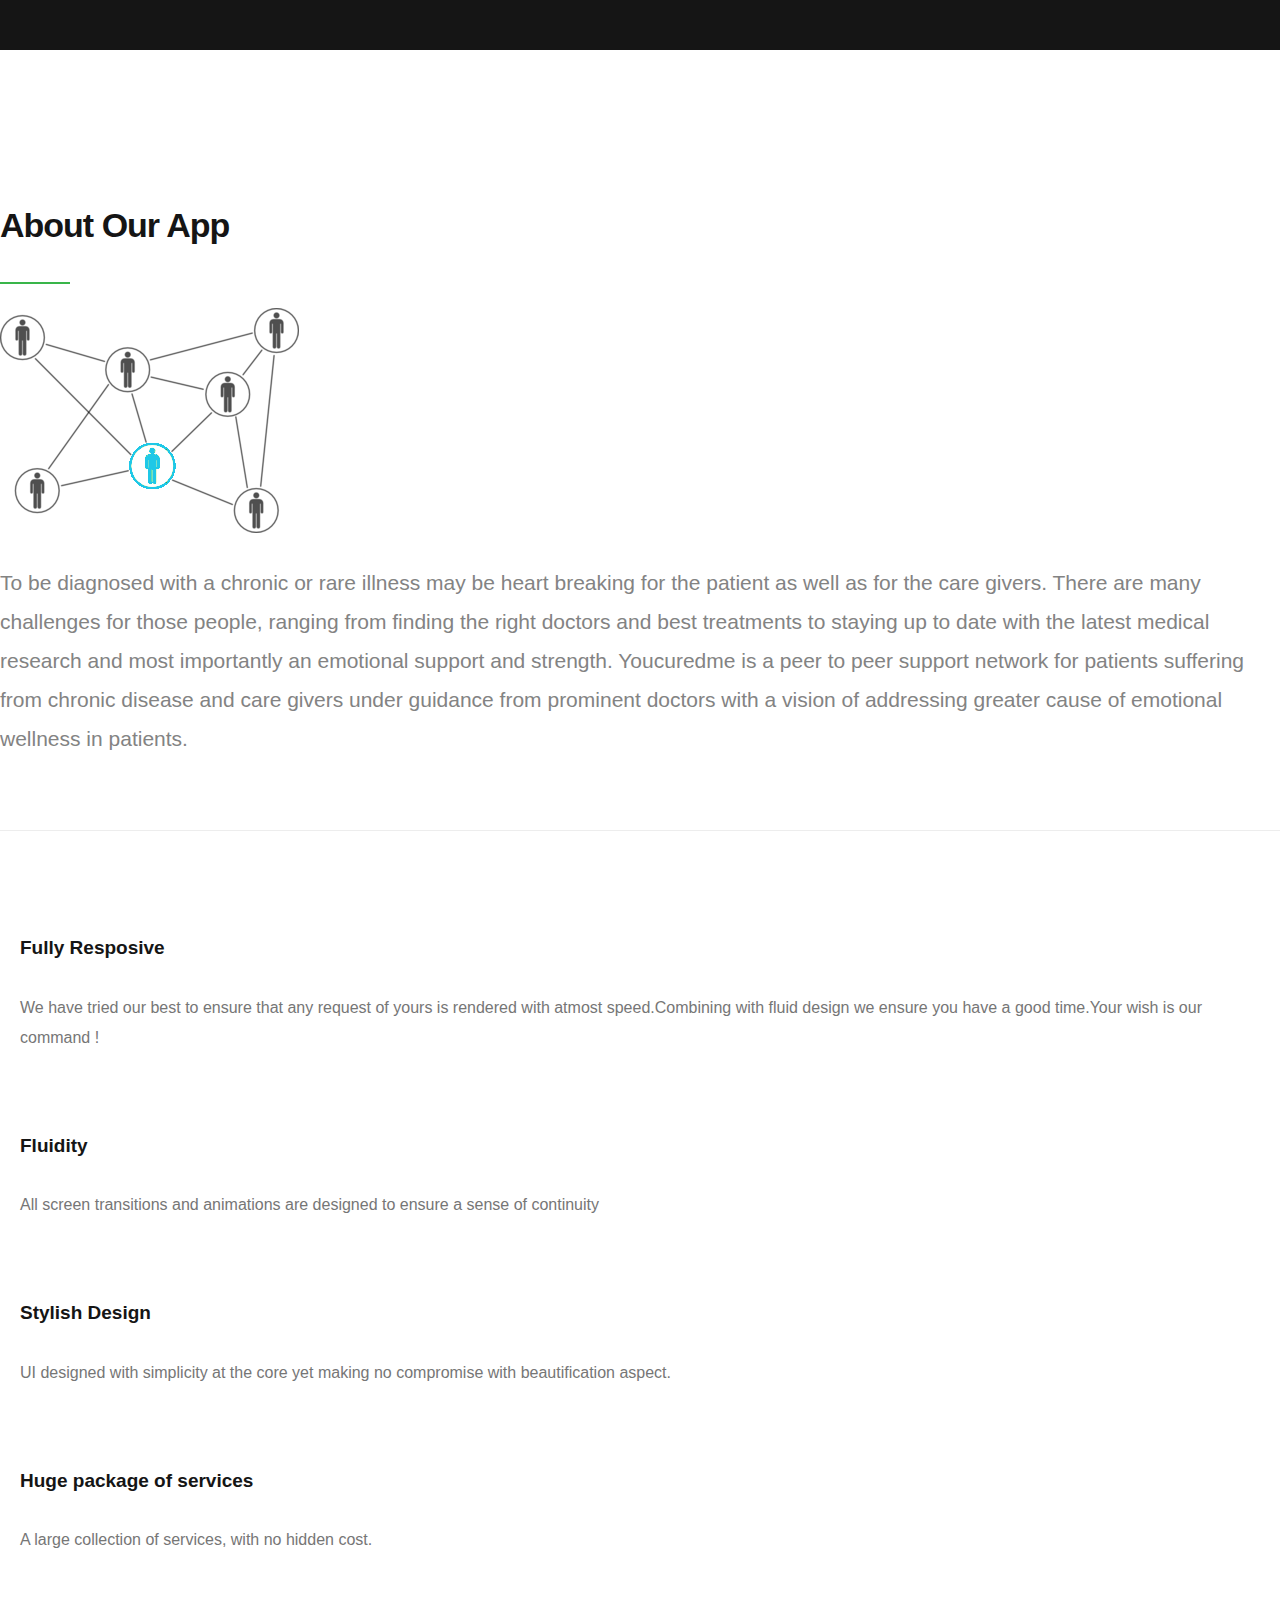
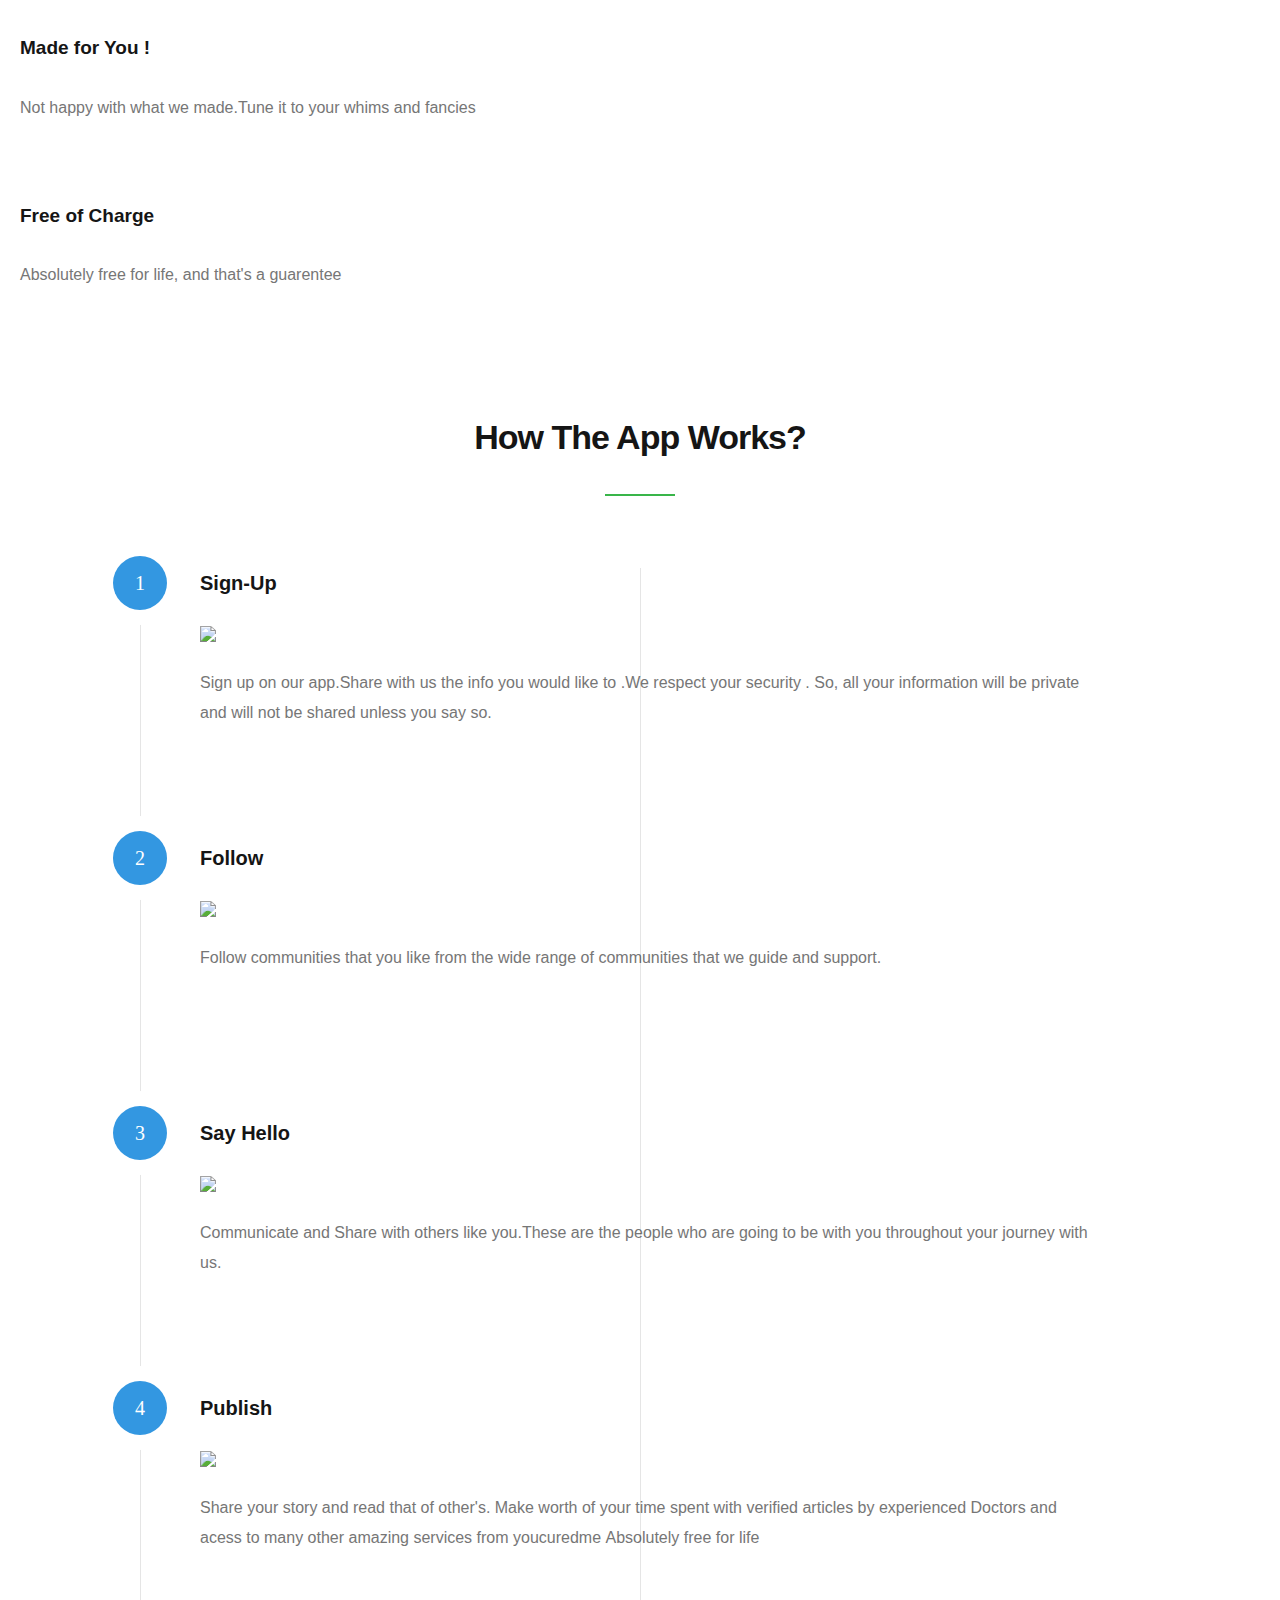
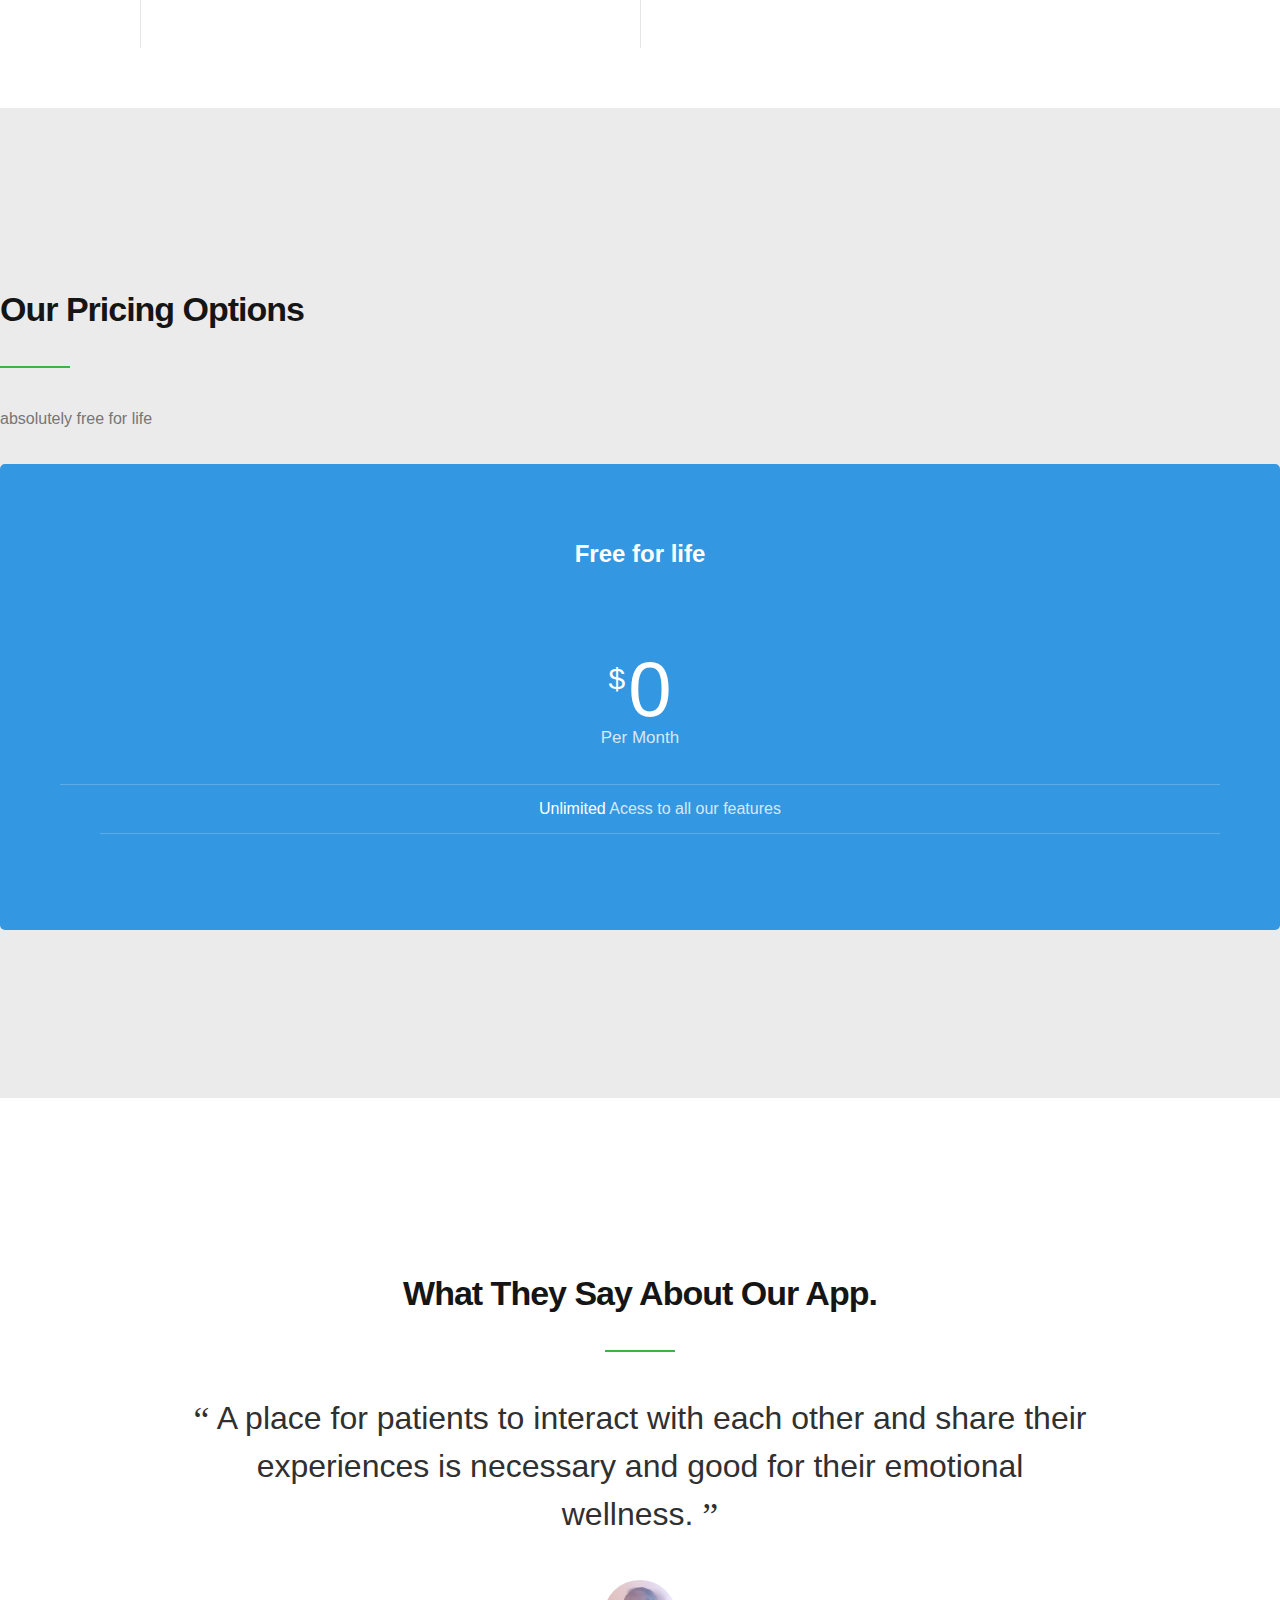
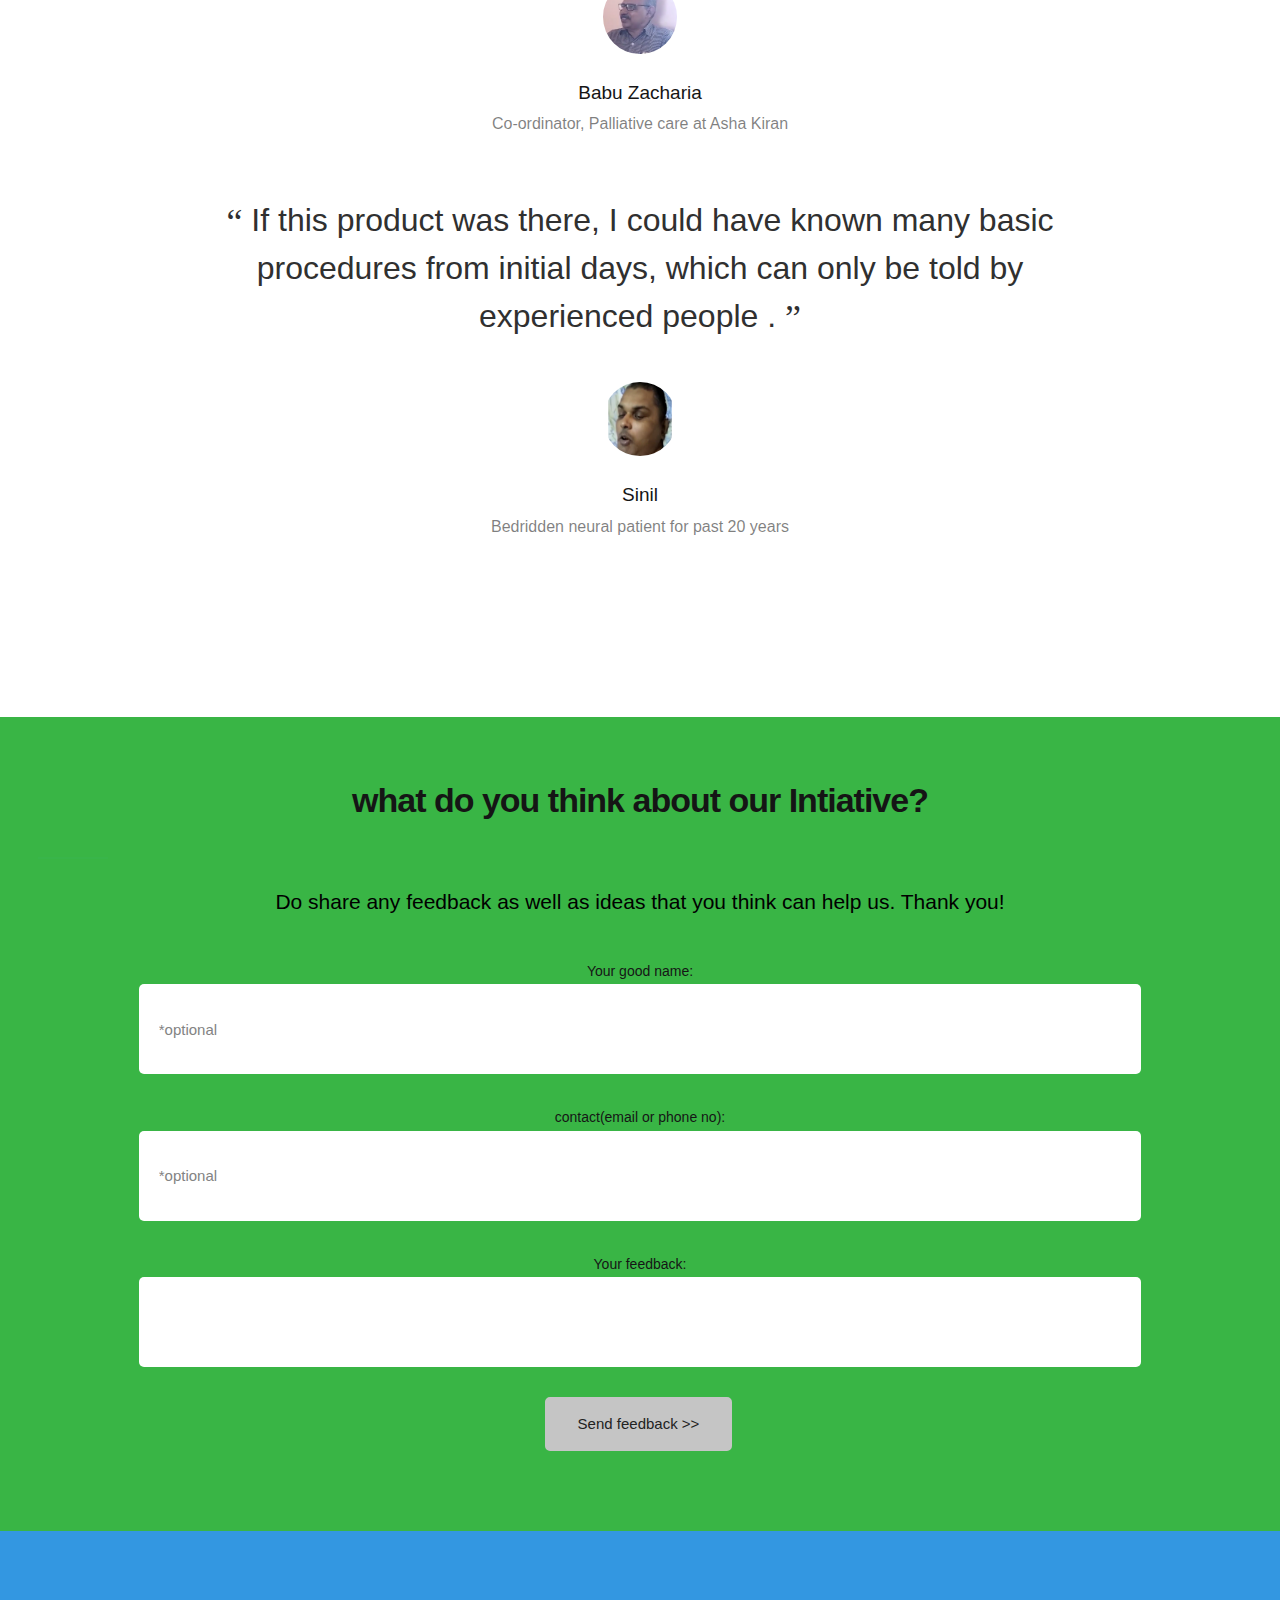
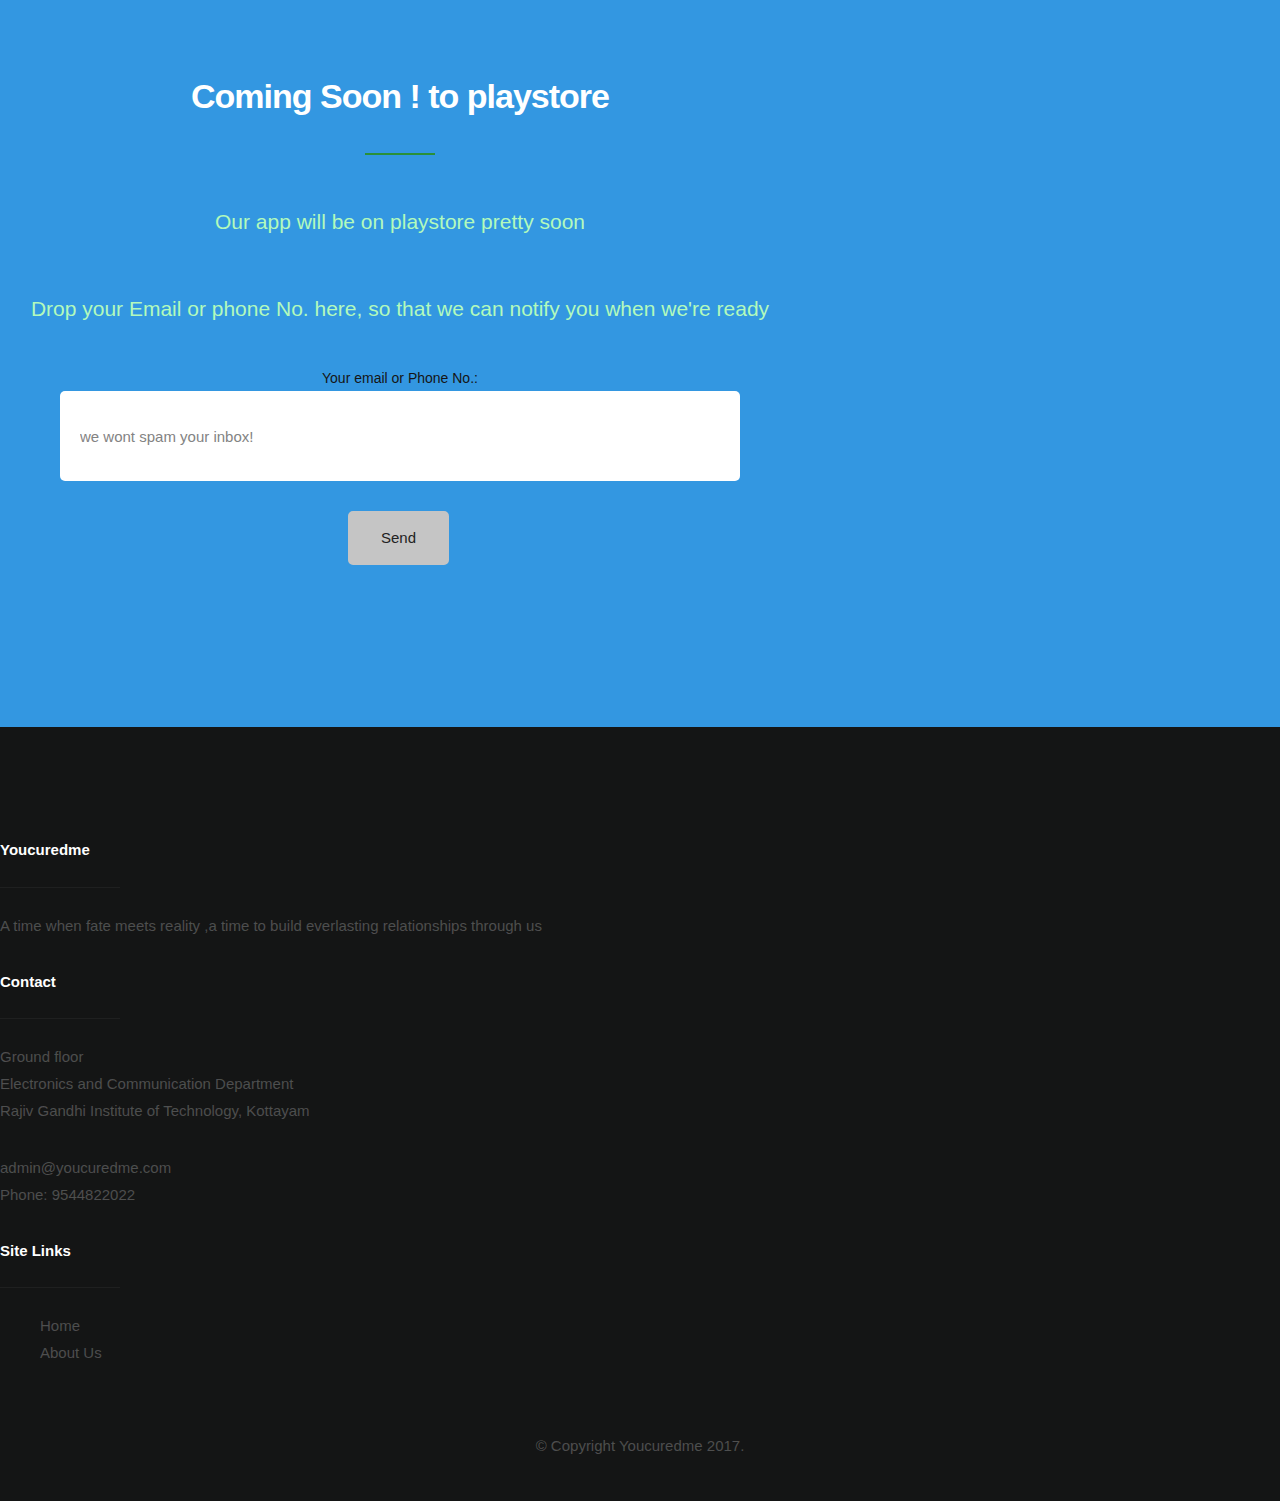
==== commit 46f60c07: "tuned placeholders" ====
--- a/index.html
+++ b/index.html
@@ -71,6 +71,7 @@
 
    <!-- home
    ================================================== -->
+<div style="background: white">
    <section id="home" data-parallax="scroll" data-image-src="images/hero-bg.jpg" data-natural-width=3000 data-natural-height=2000>
         <img src="images/alternate.jpg" class="new" style="margin-top:72px"/>
         <div class="overlay"></div>
@@ -93,7 +94,7 @@
 
 
     </section> <!-- end home -->
-<div class="change_bg">
+
 
     <!-- about
     ================================================== -->
@@ -369,25 +370,23 @@
 
         <div class="row">
             <div class="col-full">
-            </br>
-          </br>
-                <h1 style="text-align: center" class="intro-header"  data-aos="fade-up">What do you think about our Initiative?</h1>
+                <h1 style="text-align: center" class="intro-header"  data-aos="fade-up">what do you think about our Intiative?</h1>
 
                 <p style="text-align: center;color:black"  class="lead" data-aos="fade-up">
-                     Do share any feedback as well as ideas that you think can help us with. Thank you!
+                     Do share any feedback as well as ideas that you think can help us. Thank you!
                 </p>
                 <form style="text-align: center" name="feedback" action="thank-you" netlify>
                       <p>
-                        <label >Your good name: <input style="background: #ffffff;margin: 0 auto;width: 80%;" type="text" name="name" placeholder="*optional"></label>
+                        <label >Your good name: <input style="background: #ffffff;margin: 0 auto;width: 80%;" type="text" name="name" placeholder="*optional"></label>   
                       </p>
                       <p>
-                        <label >Contact (email or phone no): <input style=" background: #ffffff;margin: 0 auto;width: 80%;" type="text" name="phone/email" placeholder="*optional"></label>
+                        <label >contact(email or phone no): <input style=" background: #ffffff;margin: 0 auto;width: 80%;" type="text" name="phone/email" placeholder="*optional"></label>   
                       </p>
                       <p>
-                        <label >Your feedback: <input style="background: #ffffff;margin: 0 auto;width: 80%;" type="text" name="feedback" required></label>
+                        <label >Your feedback: <input style="background: #ffffff;margin: 0 auto;width: 80%;" type="text" name="feedback" required></label>   
                       </p>
                       <p>
-                         <button class="btn" type="submit">Send feedback  >> </button>
+                         <button type="submit">Send feedback  >> </button>
                       </p>
                 </form>
 
@@ -395,9 +394,9 @@
         </div>
 
     </section>
-
-
-
+    
+    
+    
 
     <!-- download
     ================================================== -->
@@ -410,15 +409,15 @@
                 <p class="lead" data-aos="fade-up">
                     Our app will be on playstore pretty soon
                 </p>
-
+                
                  <p class="lead" data-aos="fade-up">
-                    Drop your Email or phone No. here, so that we can notify you when we're ready
+                    Drop your Email or phone No. here, so that we can notify you when we're ready 
                 </p>
                 <form style="text-align: center" name="contact" action="thank-you" netlify>
                       <p>
-                        <label >Your email or Phone No.: <input style="background: #ffffff;margin: 0 auto;width: 80%;"  name="phone/email" type="text" placeholder="We won't spam your inbox!" required></label>
-                      </p>
-
+                        <label >Your email or Phone No.: <input style="background: #ffffff;margin: 0 auto;width: 80%;" type="text" name="phone/email" placeholder="we wont spam your inbox!" required></label>   
+                      </p>
+                       
                       <p>
                          <button type="submit">Send</button>
                       </p>
@@ -428,7 +427,7 @@
         </div>
 
     </section> <!-- end download -->
-</div>
+    </div>
 
     <!-- footer
     ================================================== -->
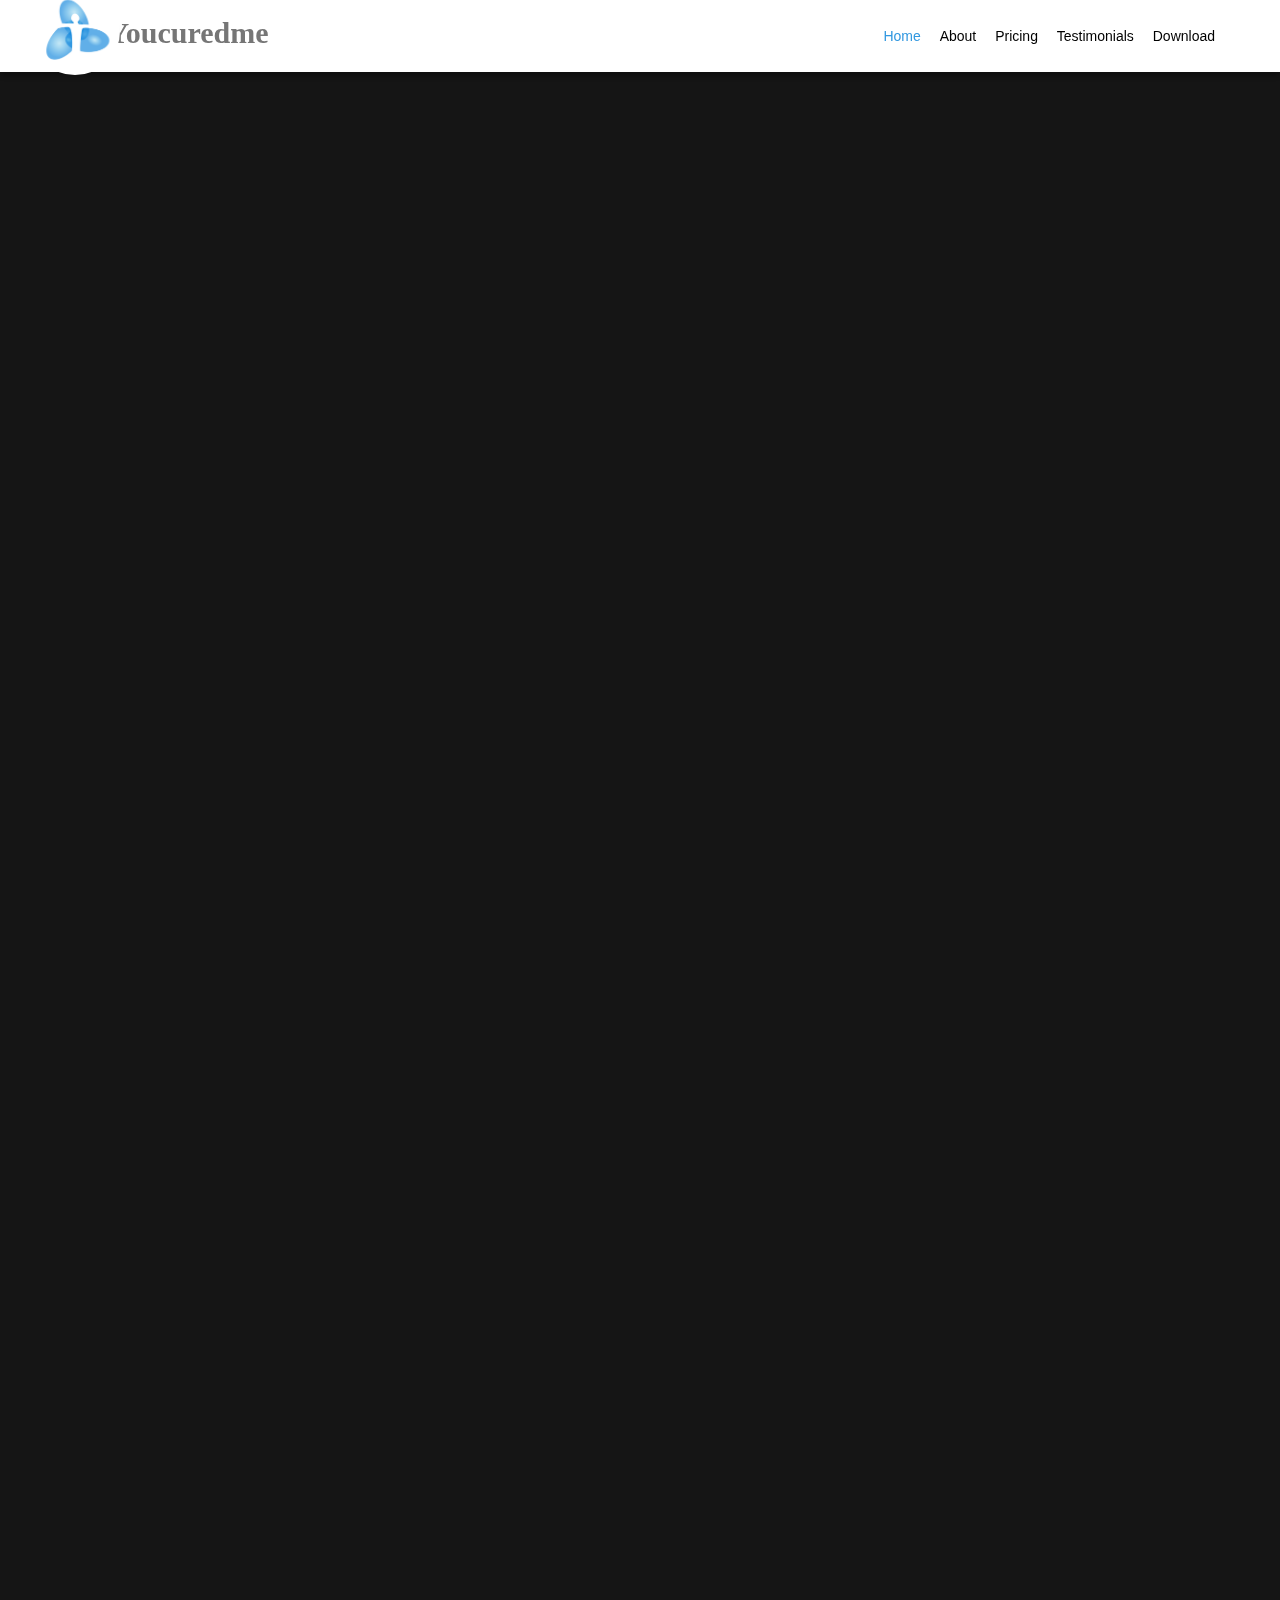
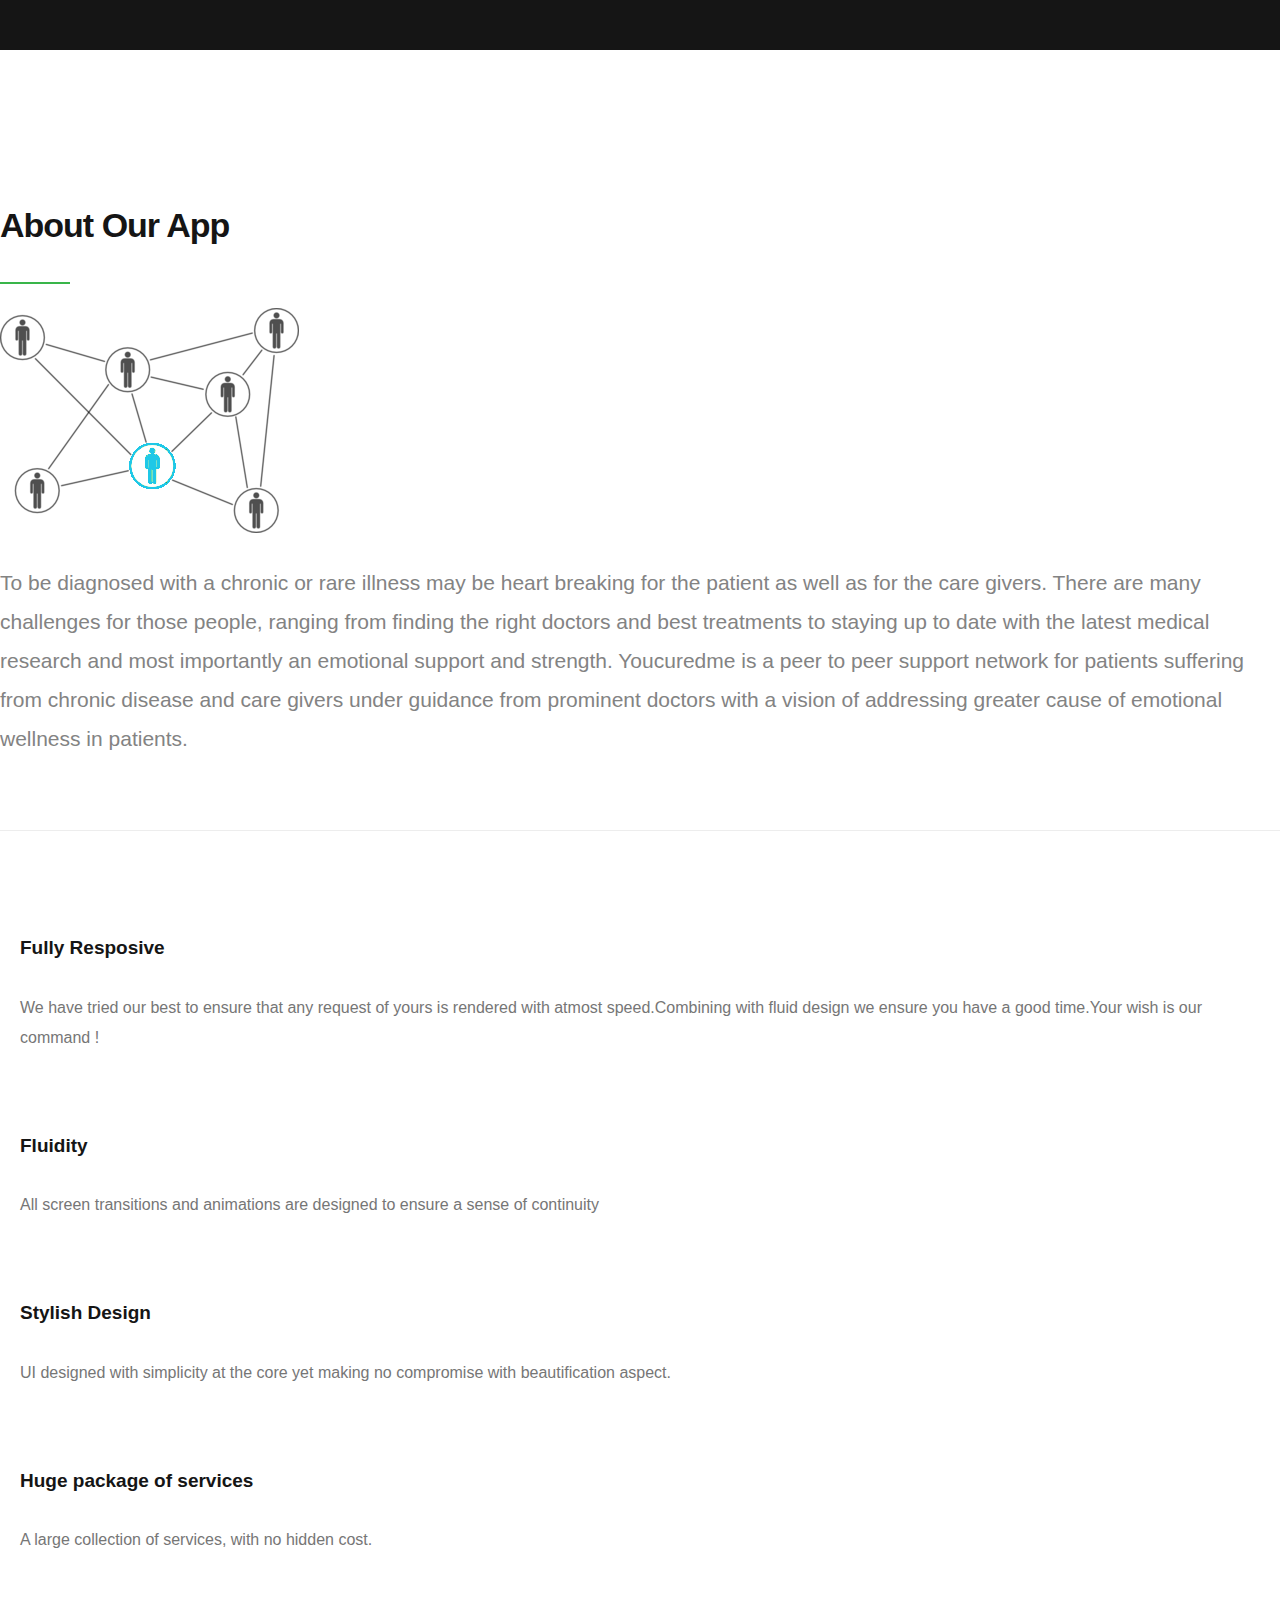
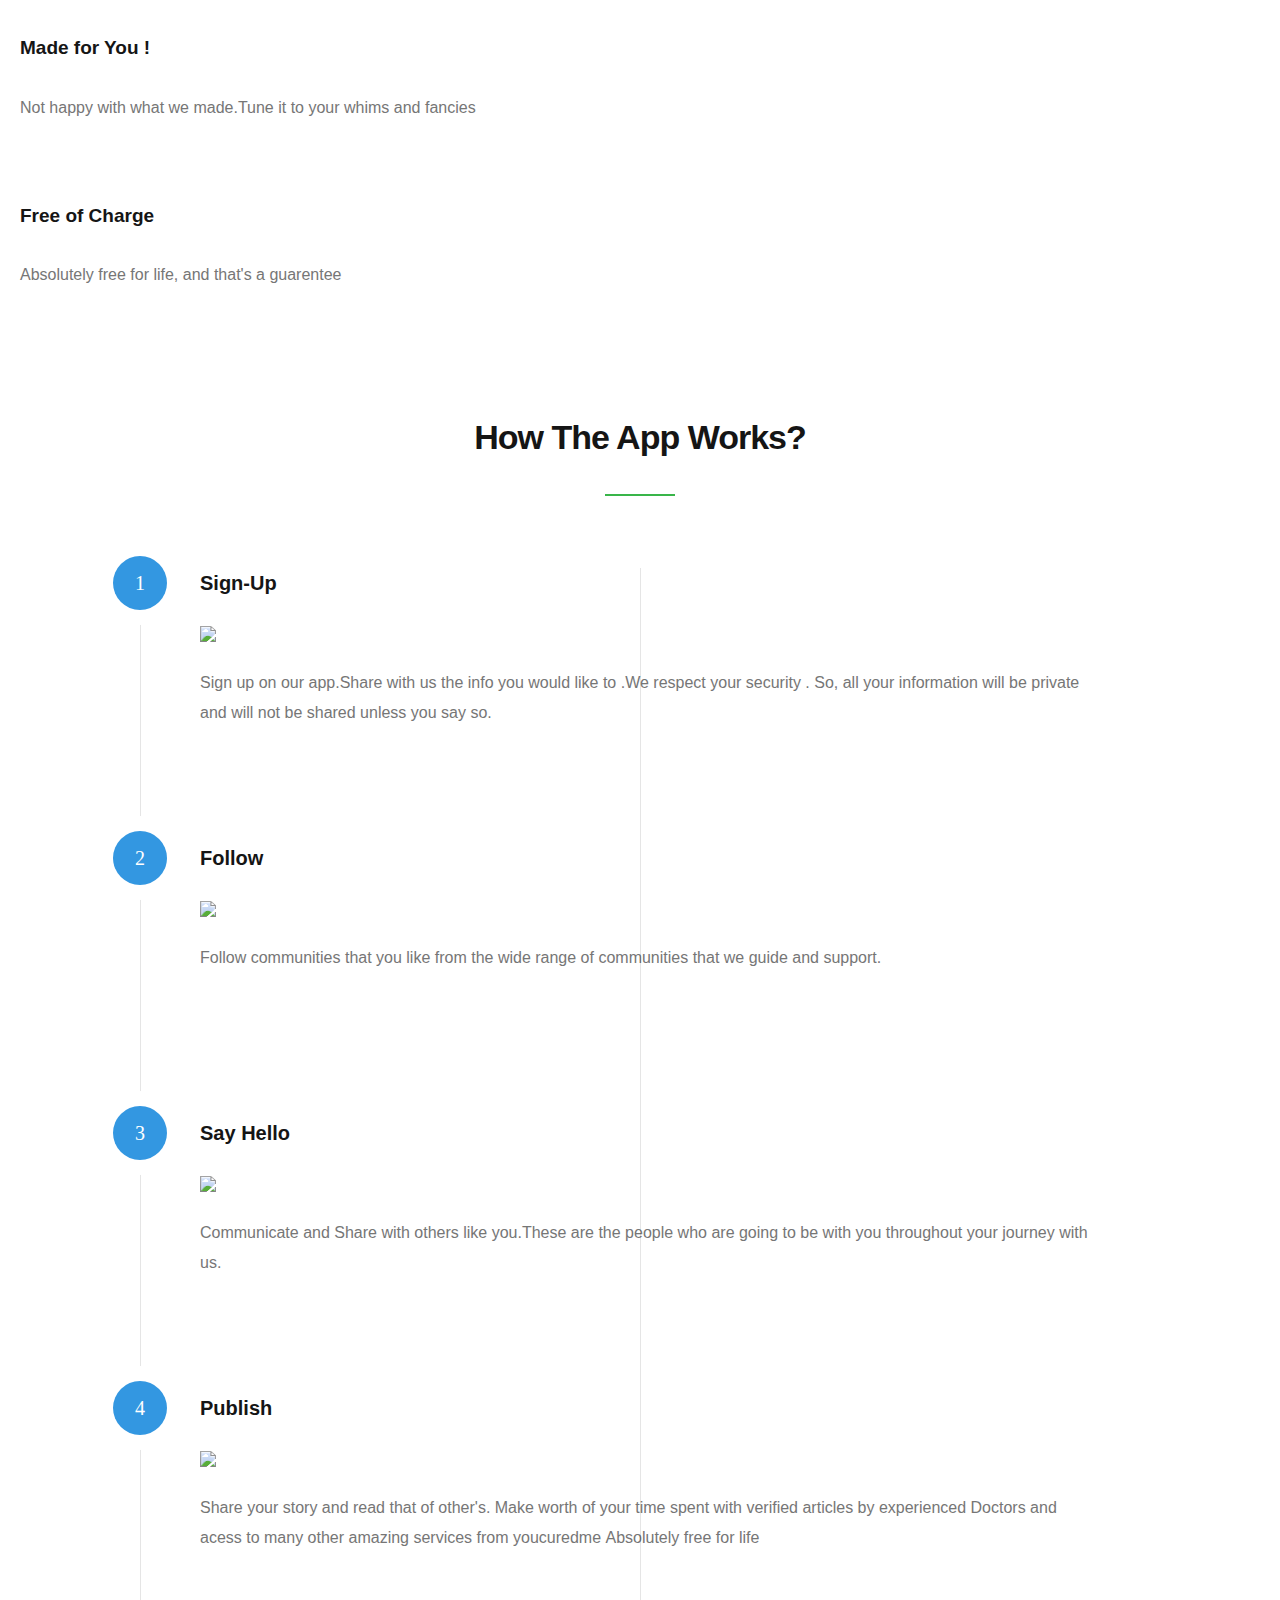
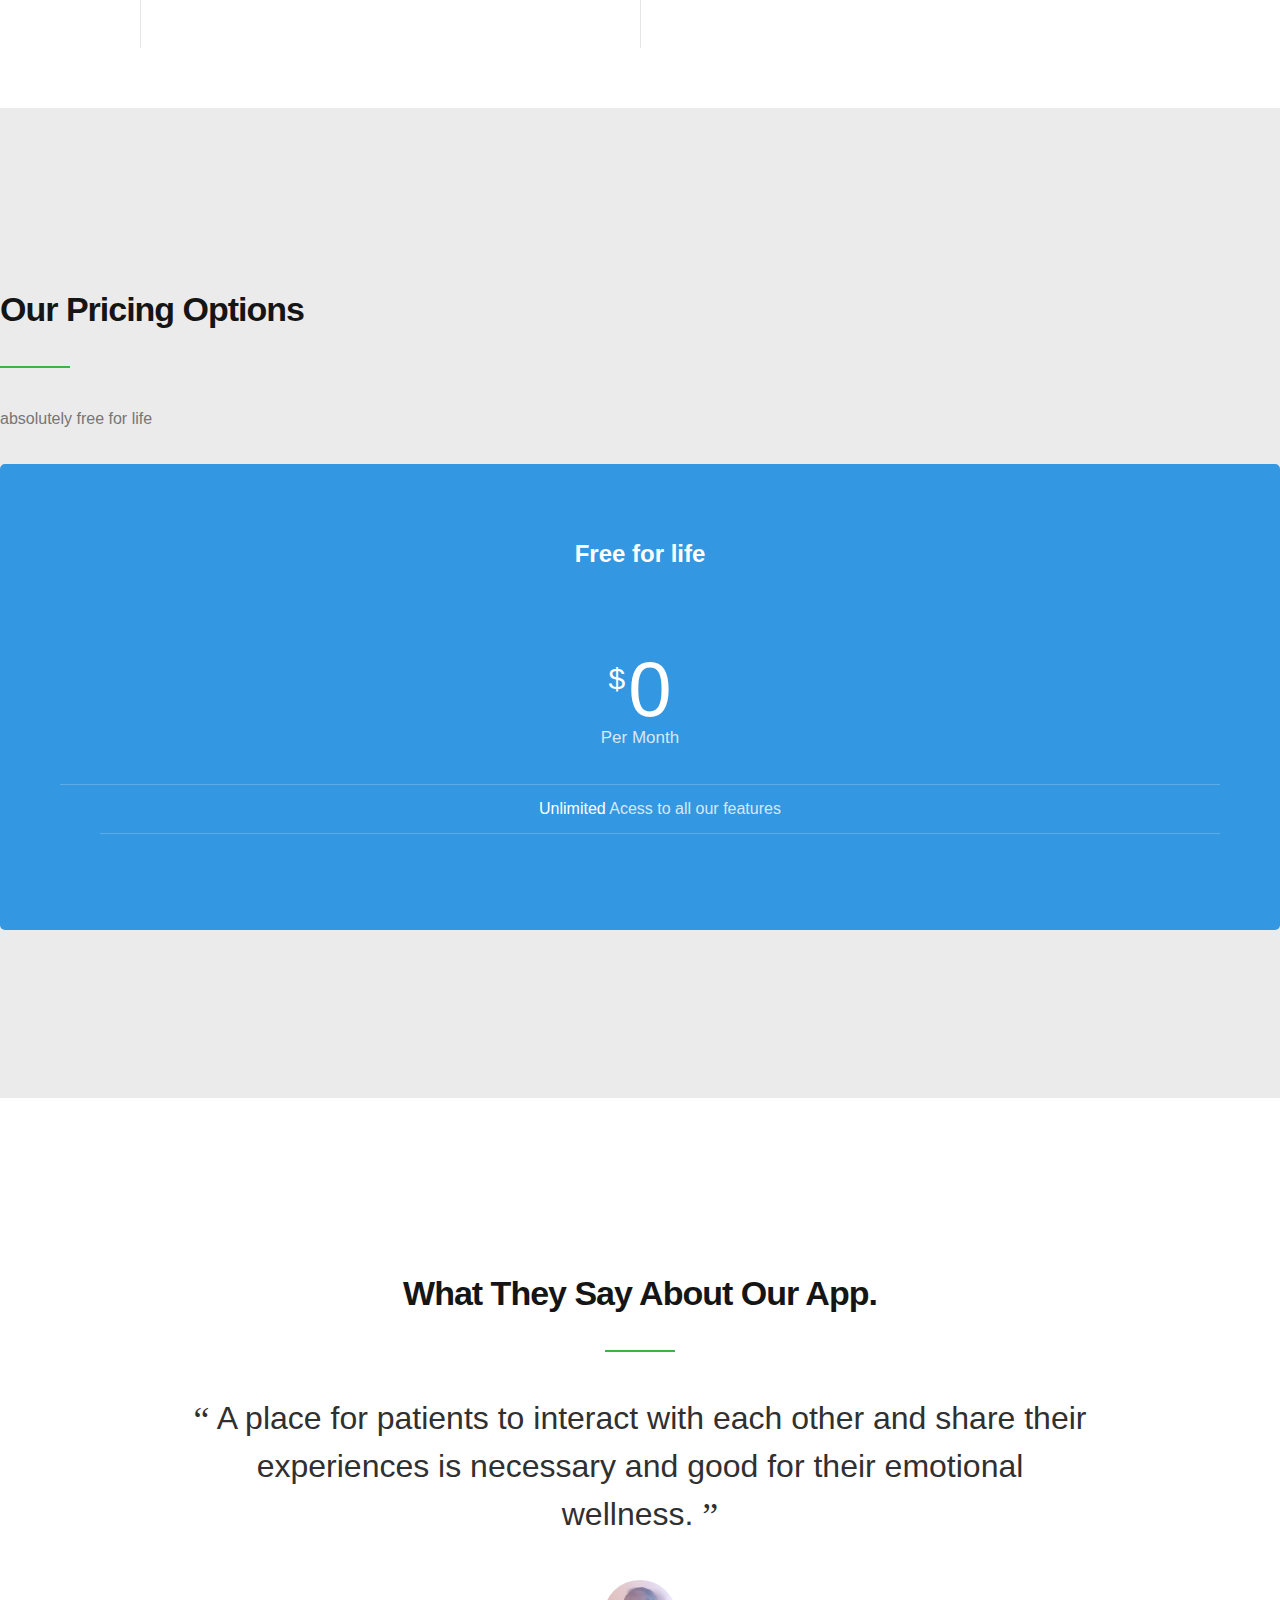
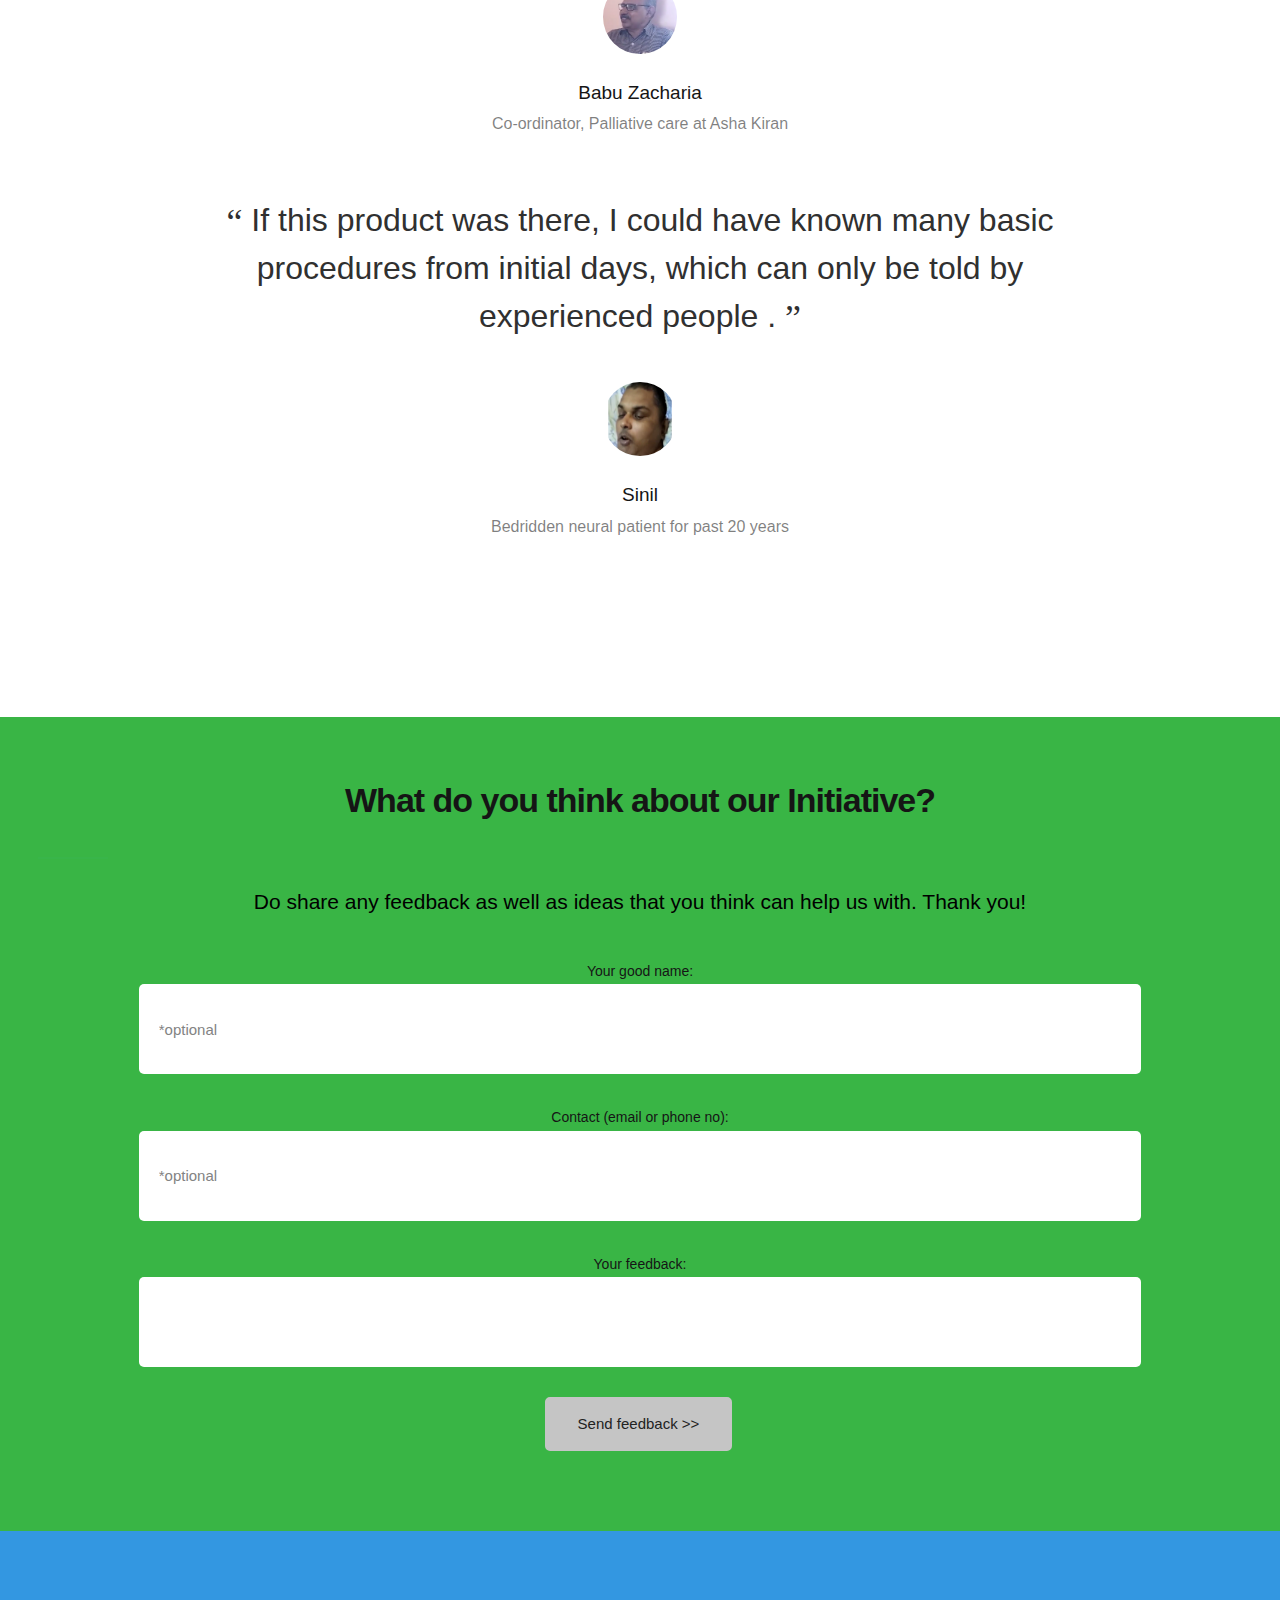
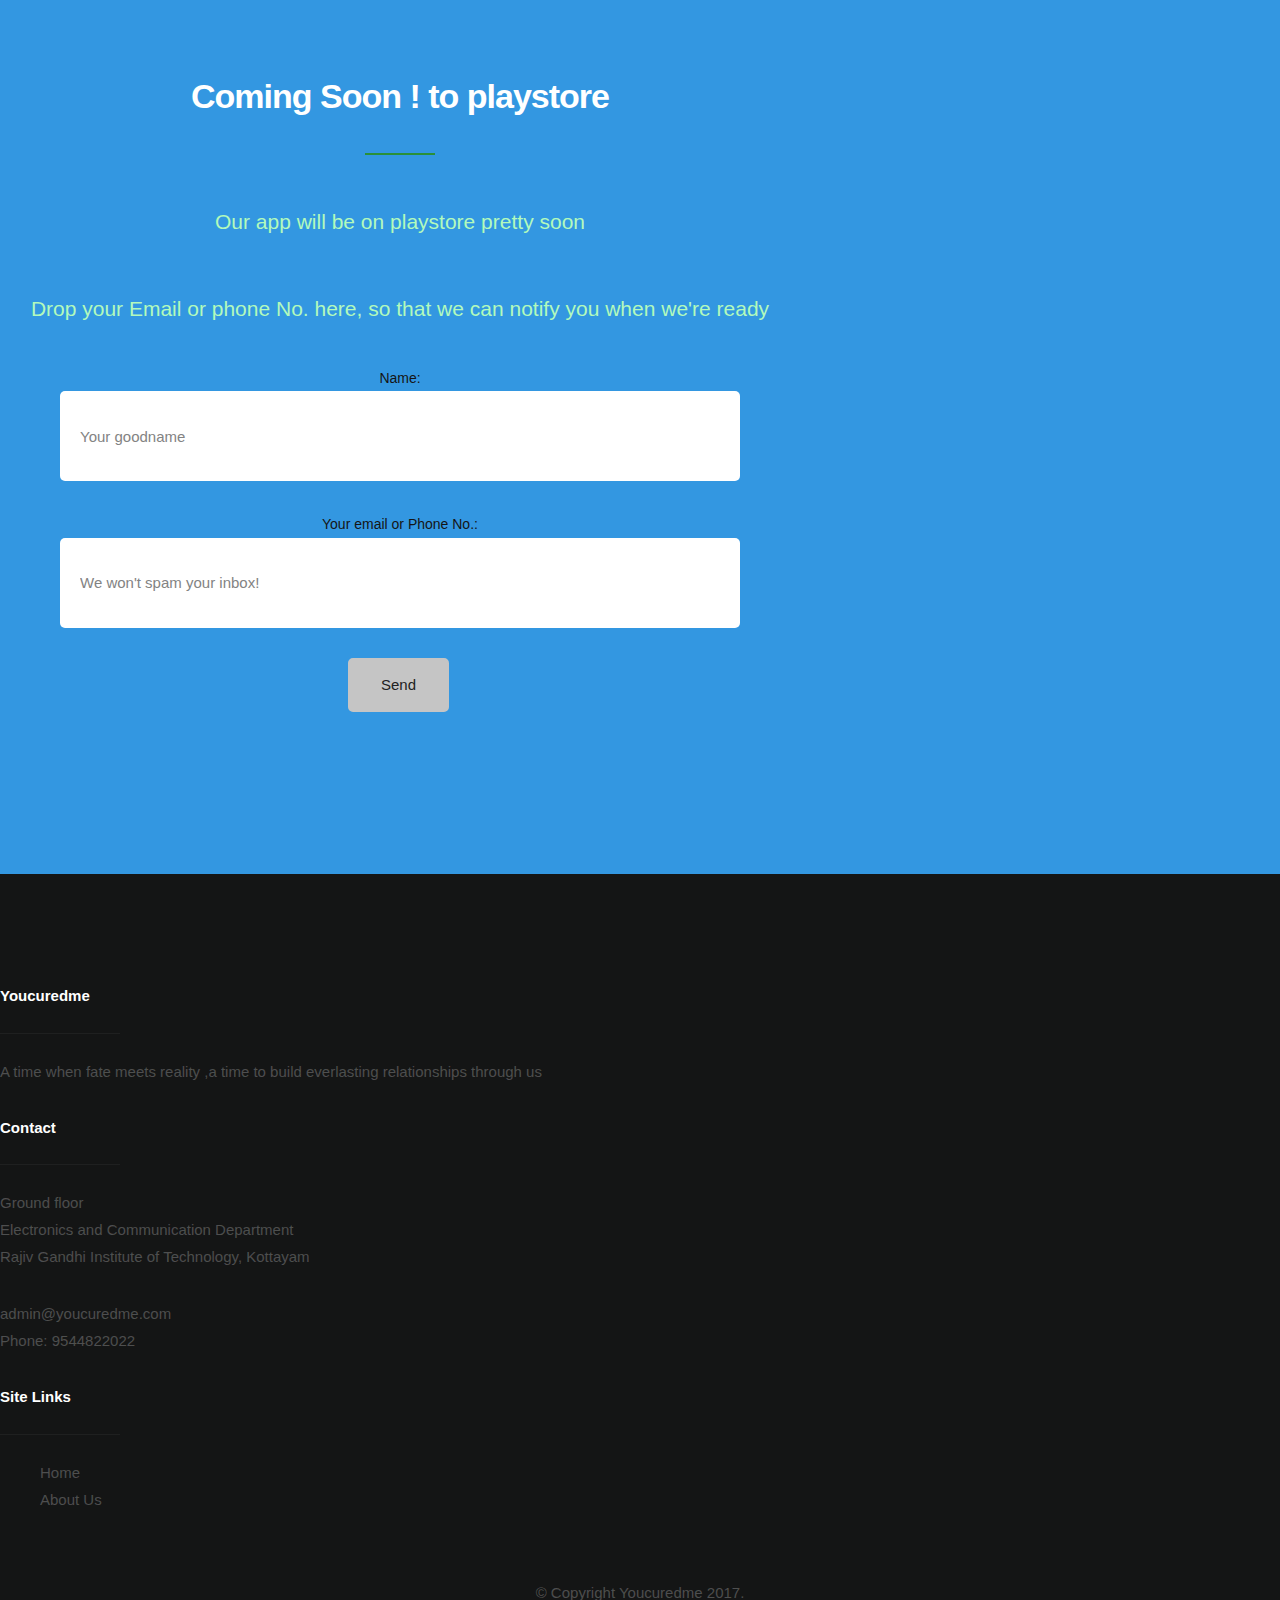
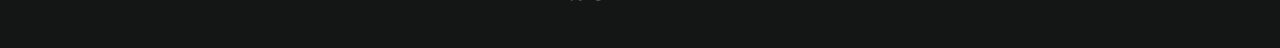
==== commit 1c313d3a: "fix black" ====
--- a/index.html
+++ b/index.html
@@ -370,23 +370,24 @@
 
         <div class="row">
             <div class="col-full">
-                <h1 style="text-align: center" class="intro-header"  data-aos="fade-up">what do you think about our Intiative?</h1>
+            
+                <h1 style="text-align: center" class="intro-header"  data-aos="fade-up">What do you think about our Initiative?</h1>
 
                 <p style="text-align: center;color:black"  class="lead" data-aos="fade-up">
-                     Do share any feedback as well as ideas that you think can help us. Thank you!
+                     Do share any feedback as well as ideas that you think can help us with. Thank you!
                 </p>
                 <form style="text-align: center" name="feedback" action="thank-you" netlify>
                       <p>
-                        <label >Your good name: <input style="background: #ffffff;margin: 0 auto;width: 80%;" type="text" name="name" placeholder="*optional"></label>   
+                        <label >Your good name: <input style="background: #ffffff;margin: 0 auto;width: 80%;" type="text" name="name" placeholder="*optional"></label>
                       </p>
                       <p>
-                        <label >contact(email or phone no): <input style=" background: #ffffff;margin: 0 auto;width: 80%;" type="text" name="phone/email" placeholder="*optional"></label>   
+                        <label >Contact (email or phone no): <input style=" background: #ffffff;margin: 0 auto;width: 80%;" type="text" name="phone/email" placeholder="*optional"></label>
                       </p>
                       <p>
-                        <label >Your feedback: <input style="background: #ffffff;margin: 0 auto;width: 80%;" type="text" name="feedback" required></label>   
+                        <label >Your feedback: <input style="background: #ffffff;margin: 0 auto;width: 80%;" type="text" name="feedback" required></label>
                       </p>
                       <p>
-                         <button type="submit">Send feedback  >> </button>
+                         <button class="btn" type="submit">Send feedback  >> </button>
                       </p>
                 </form>
 
@@ -394,9 +395,9 @@
         </div>
 
     </section>
-    
-    
-    
+
+
+
 
     <!-- download
     ================================================== -->
@@ -409,15 +410,18 @@
                 <p class="lead" data-aos="fade-up">
                     Our app will be on playstore pretty soon
                 </p>
-                
+
                  <p class="lead" data-aos="fade-up">
-                    Drop your Email or phone No. here, so that we can notify you when we're ready 
+                    Drop your Email or phone No. here, so that we can notify you when we're ready
                 </p>
                 <form style="text-align: center" name="contact" action="thank-you" netlify>
+                                          <p>
+                        <label >Name: <input style="background: #ffffff;margin: 0 auto;width: 80%;"  name="name" type="text" placeholder="Your goodname" required></label>
+                      </p>
                       <p>
-                        <label >Your email or Phone No.: <input style="background: #ffffff;margin: 0 auto;width: 80%;" type="text" name="phone/email" placeholder="we wont spam your inbox!" required></label>   
-                      </p>
-                       
+                        <label >Your email or Phone No.: <input style="background: #ffffff;margin: 0 auto;width: 80%;"  name="phone/email" type="text" placeholder="We won't spam your inbox!" required></label>
+                      </p>
+
                       <p>
                          <button type="submit">Send</button>
                       </p>
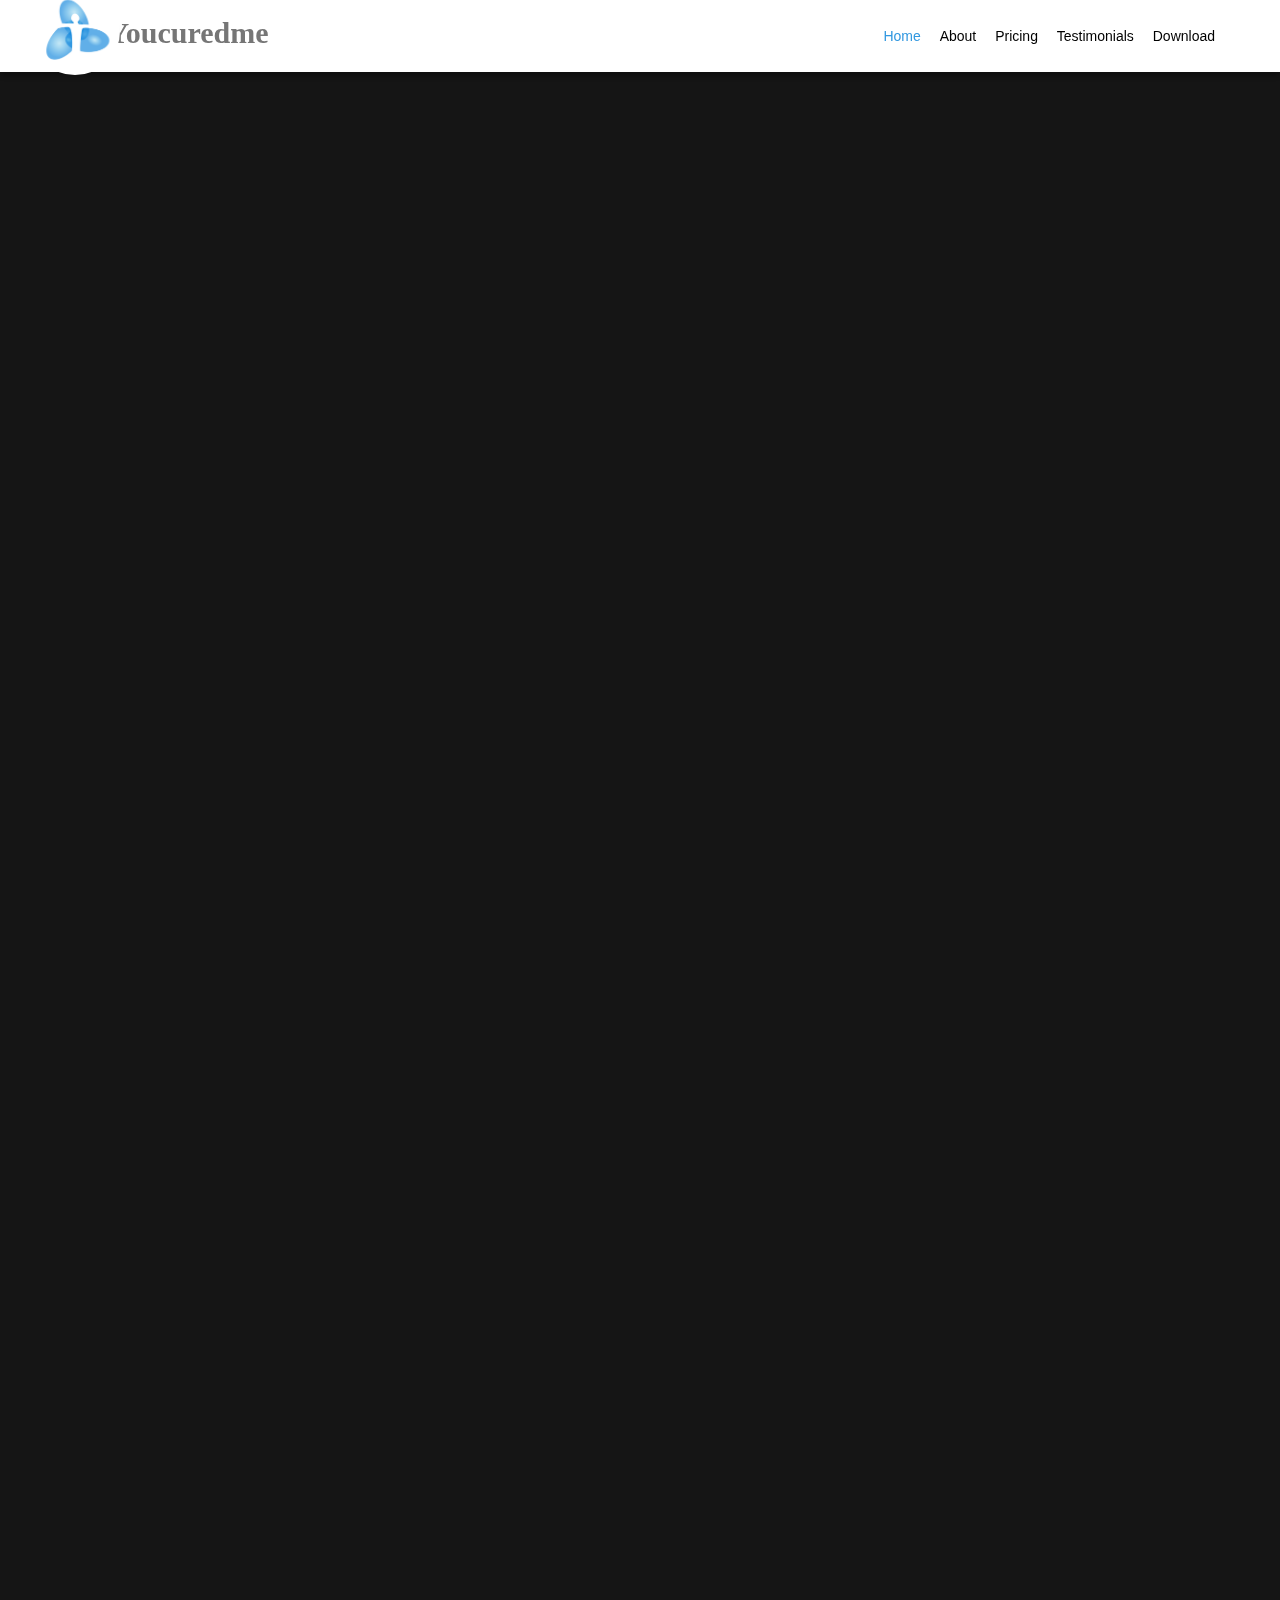
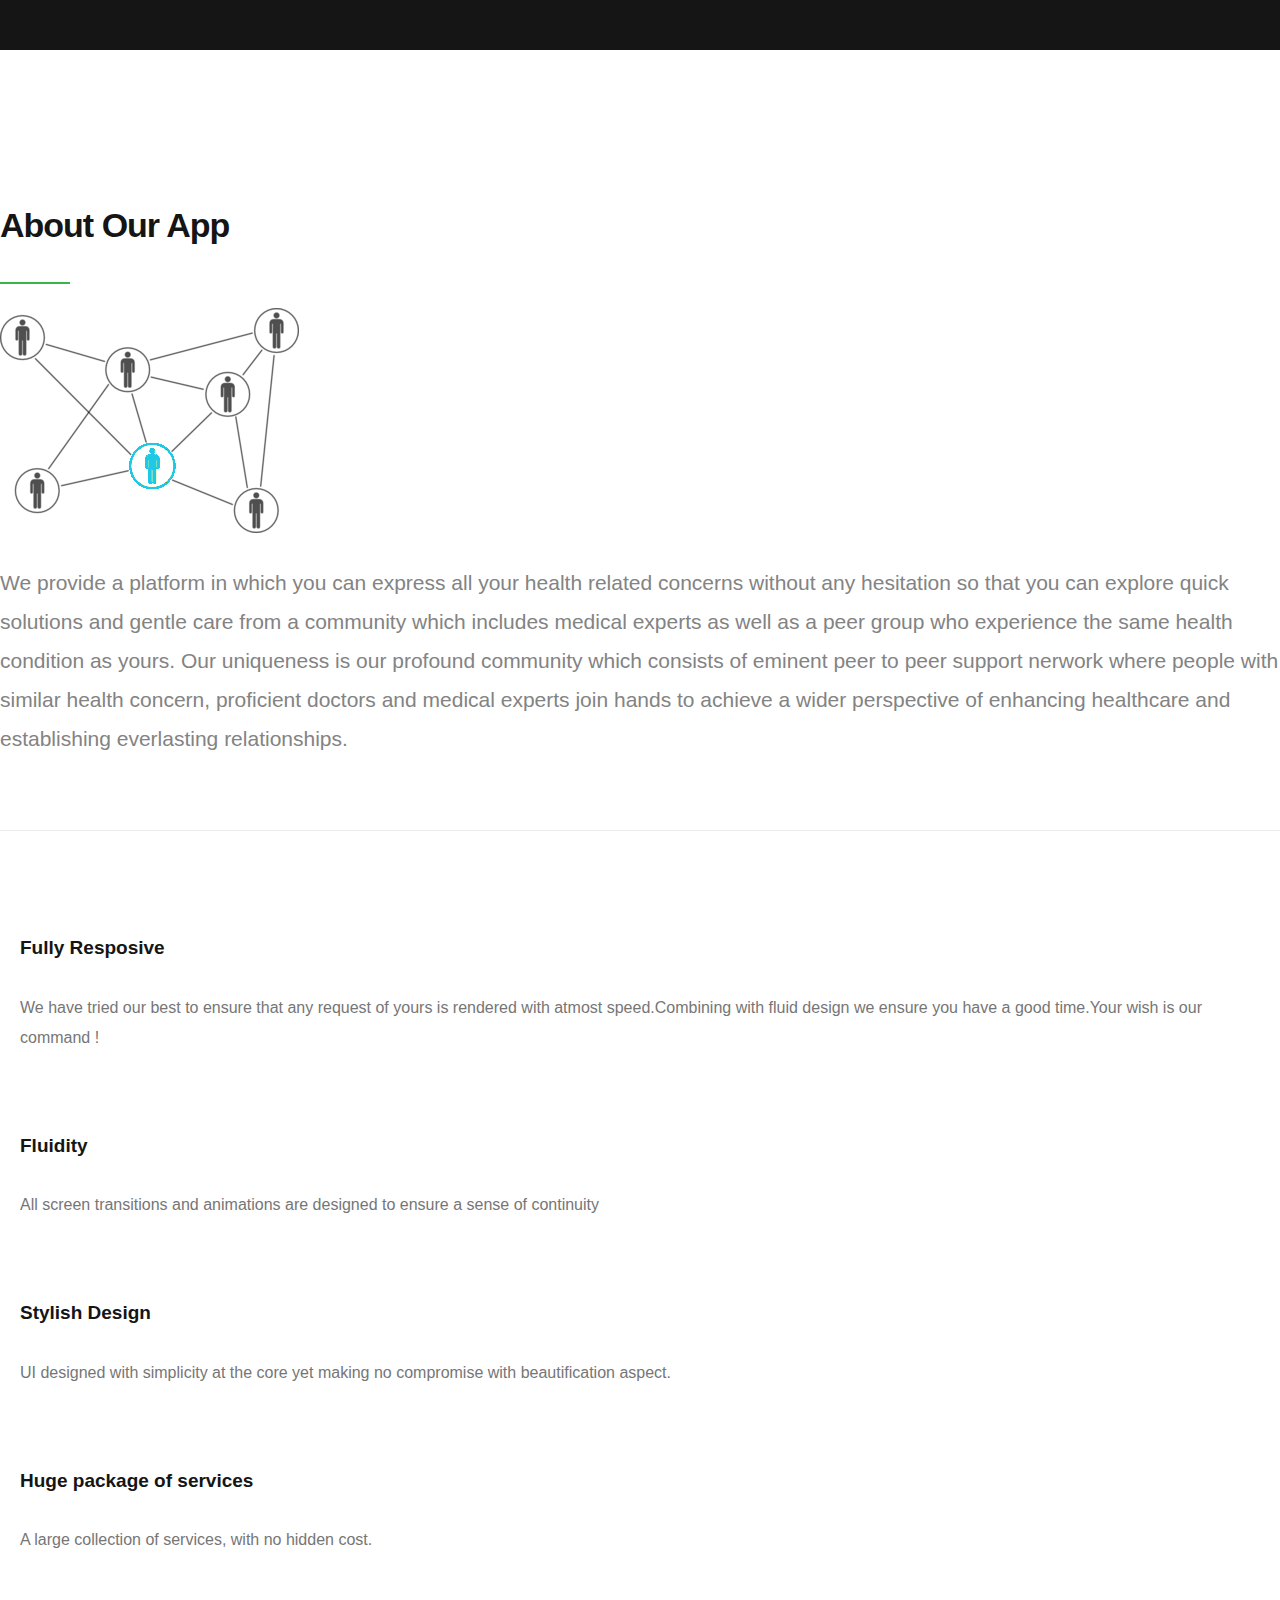
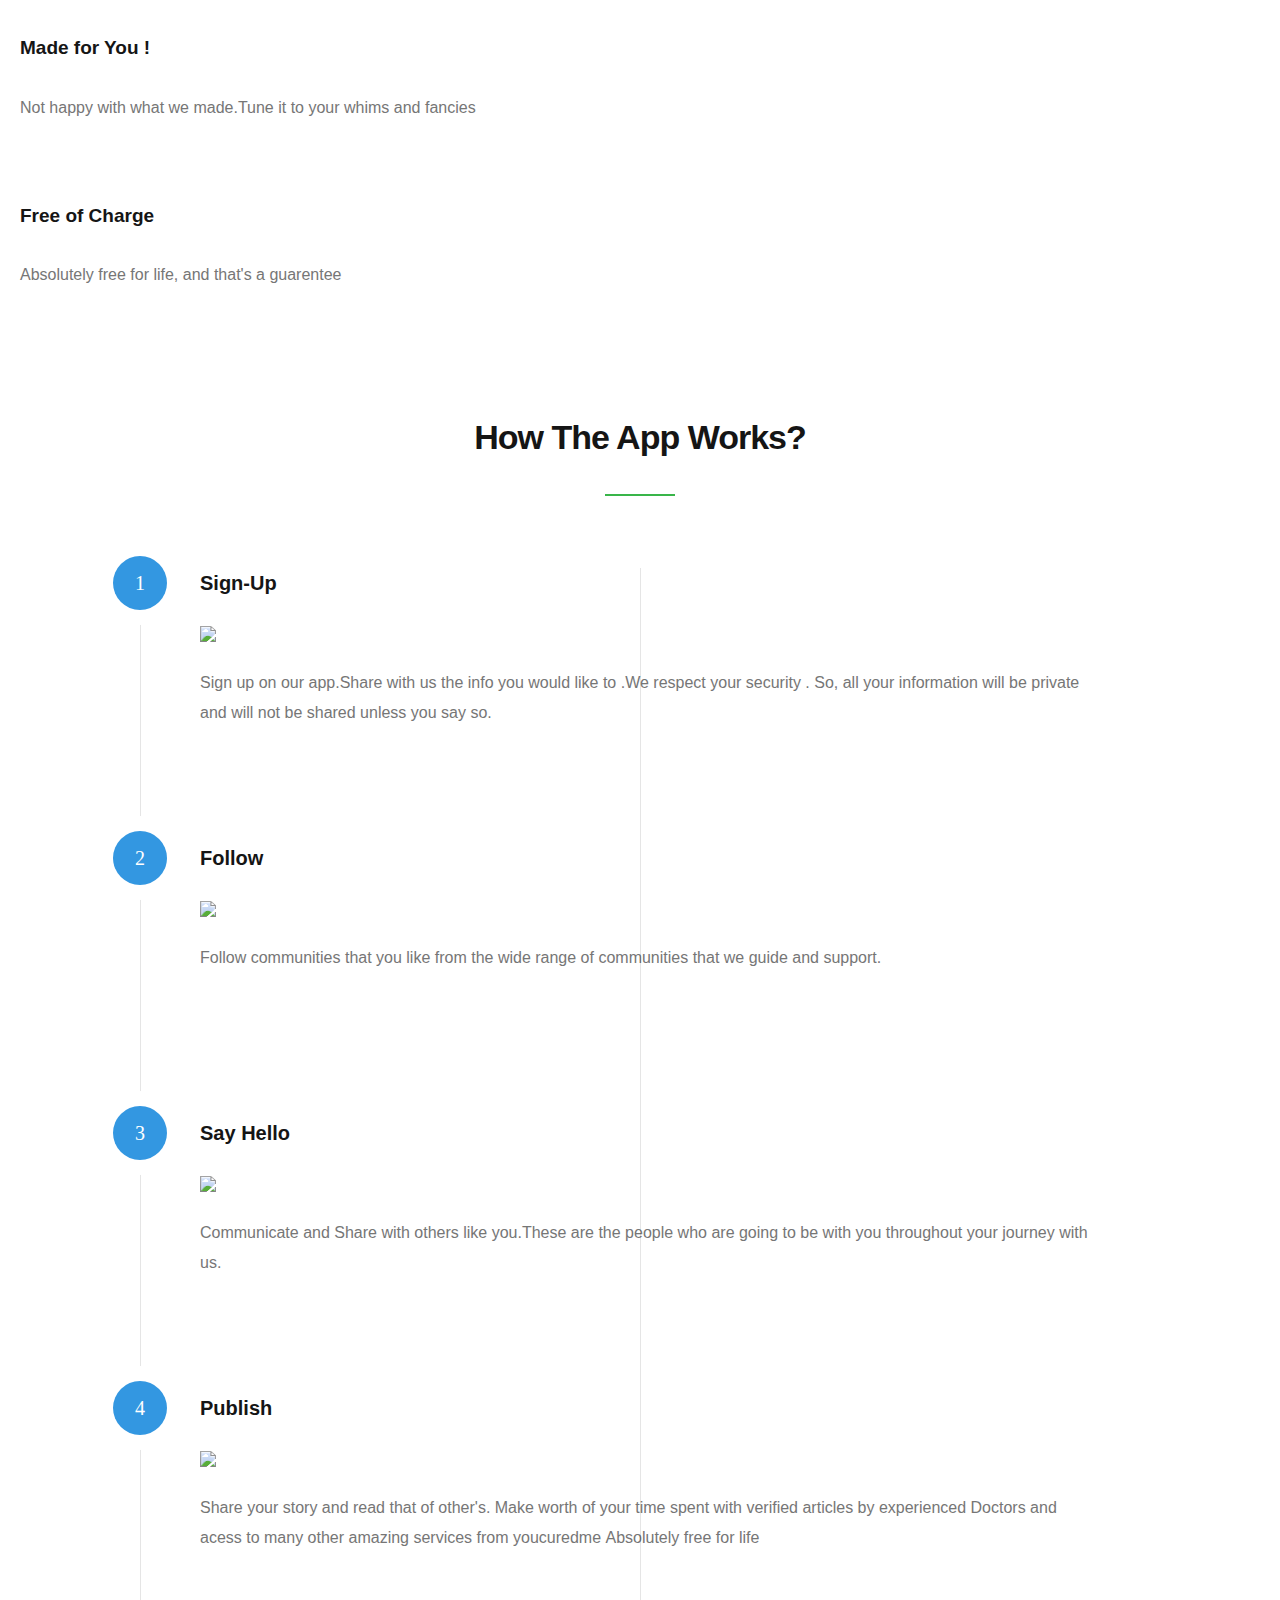
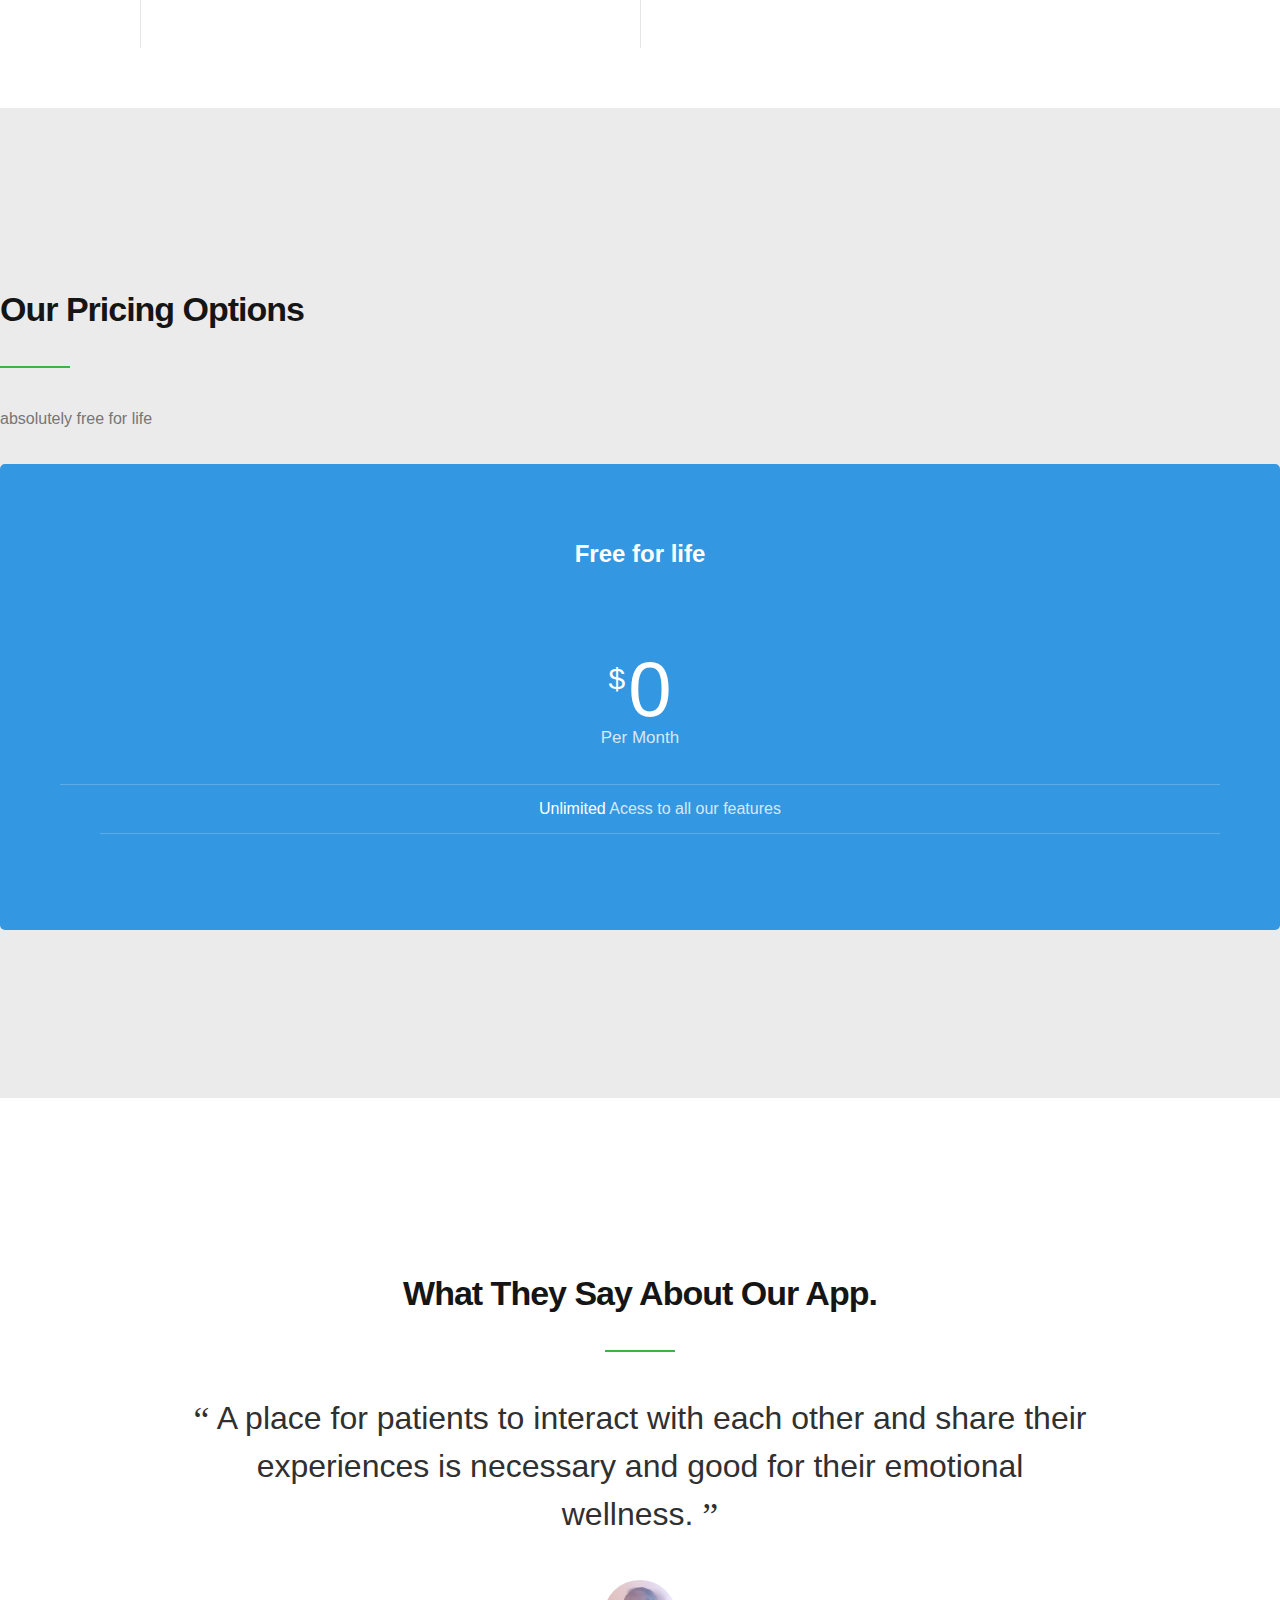
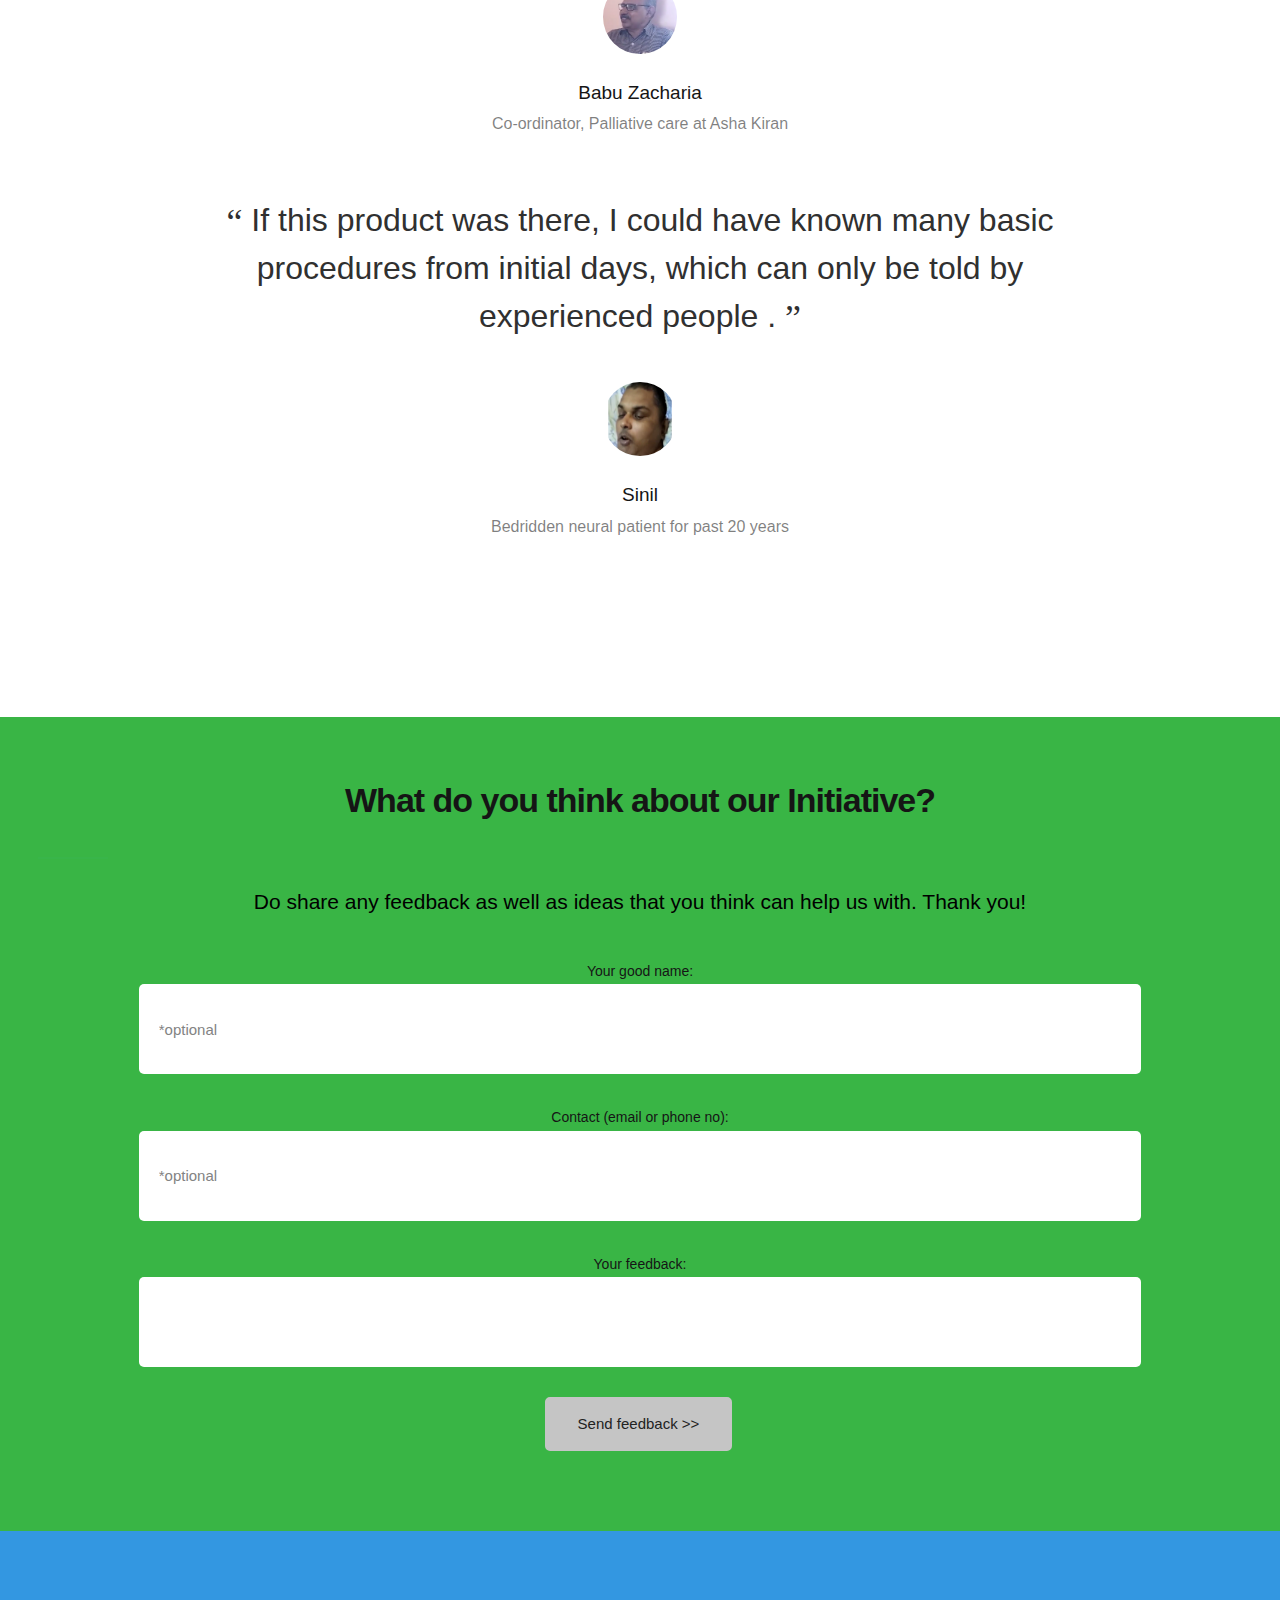
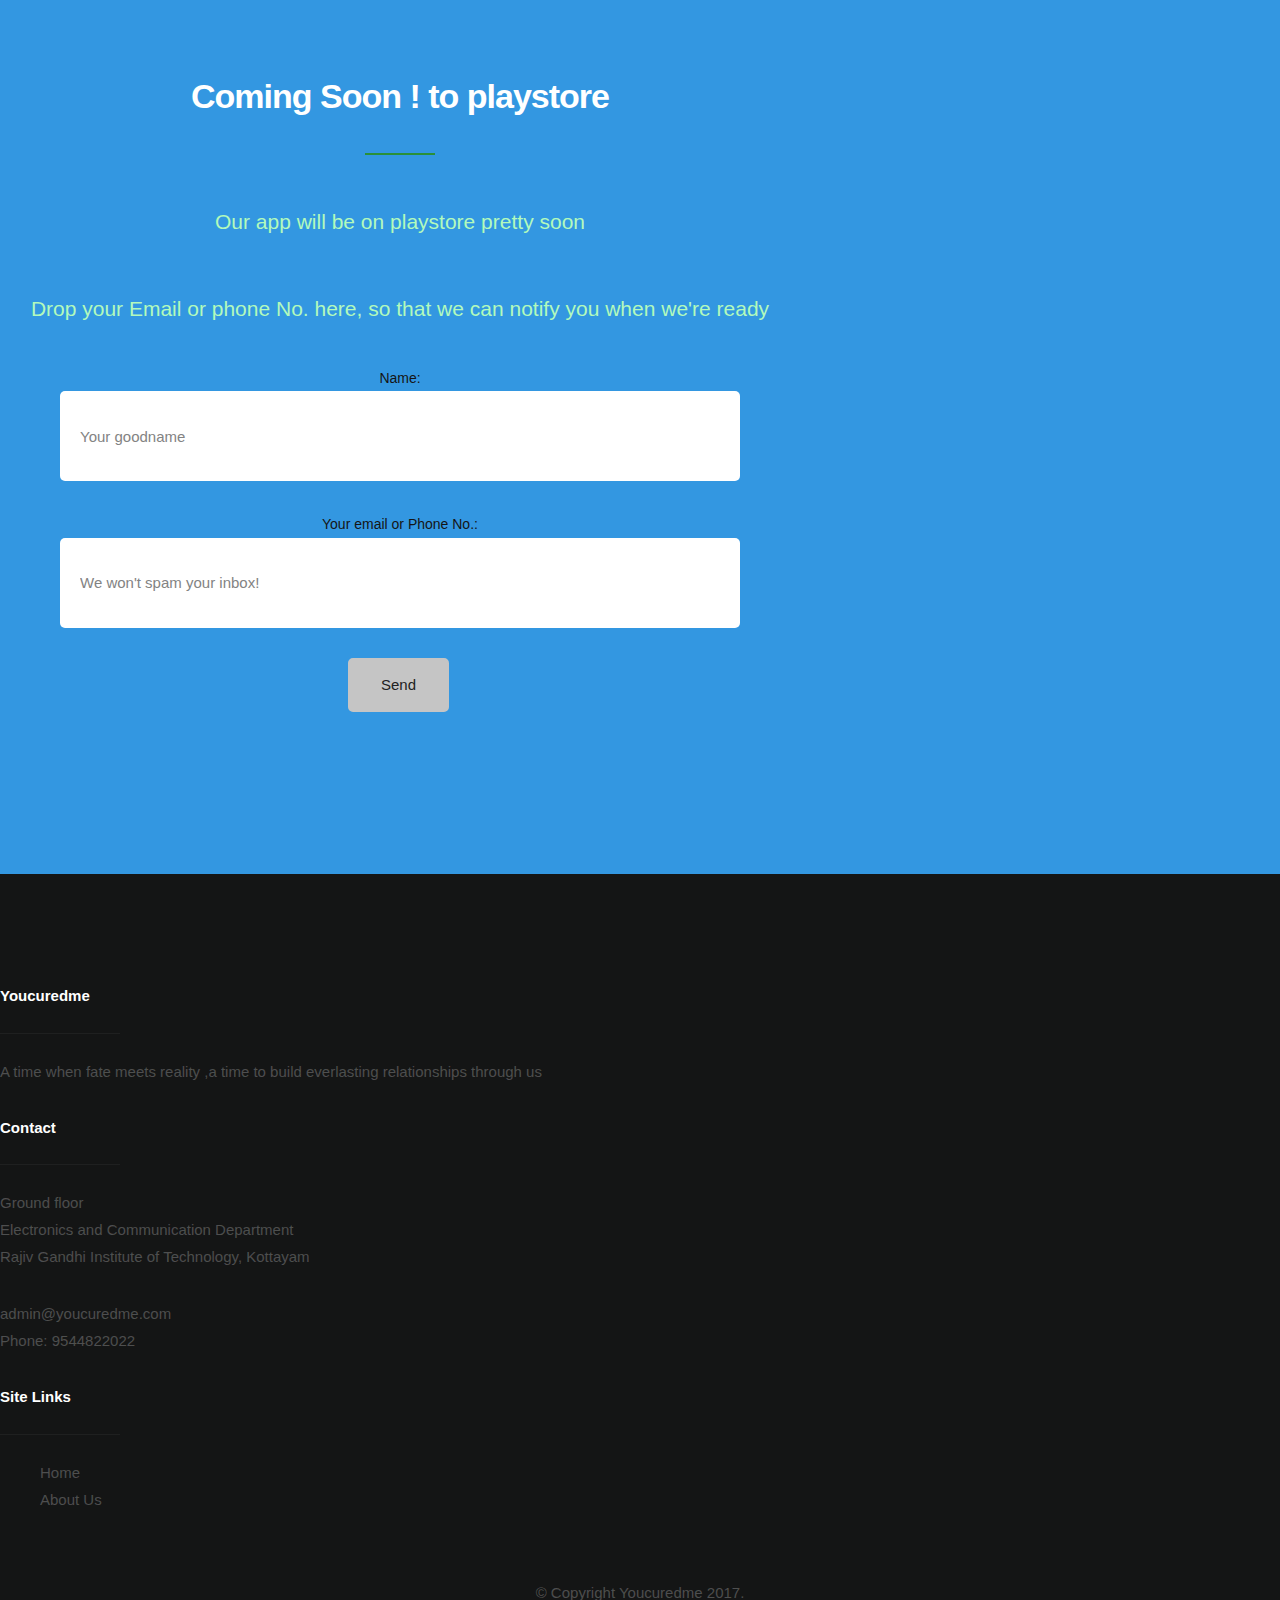
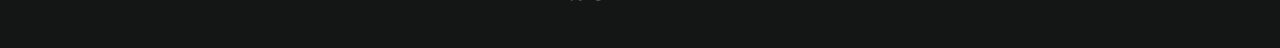
==== commit 6781553d: "mission change" ====
--- a/index.html
+++ b/index.html
@@ -71,7 +71,7 @@
 
    <!-- home
    ================================================== -->
-<div style="background: white">
+<div id="whitebg">
    <section id="home" data-parallax="scroll" data-image-src="images/hero-bg.jpg" data-natural-width=3000 data-natural-height=2000>
         <img src="images/alternate.jpg" class="new" style="margin-top:72px"/>
         <div class="overlay"></div>
@@ -119,7 +119,8 @@
             <div class="col-eight">
 
                 <p class="lead" data-aos="fade-up">
-                To be diagnosed with a chronic or rare illness may be heart breaking for the patient as well as for the care givers. There are many challenges for those people, ranging from finding the right doctors and best treatments to staying up to date with the latest medical research and most importantly an emotional support and strength. Youcuredme is a peer to peer support network for patients suffering from chronic disease and care givers under guidance from prominent doctors with a vision of addressing greater cause of emotional wellness in patients.
+  We provide a platform in which you can express all your health related concerns without any hesitation so that you can explore quick solutions and gentle care from a community which includes medical experts as well as a peer group who experience the same  health condition as yours.
+  Our uniqueness is our profound community which consists of eminent peer to peer support nerwork where people with similar health concern, proficient doctors and medical experts join hands to achieve a wider perspective of enhancing healthcare and establishing everlasting relationships.
                 </p>
             </div>
 
@@ -370,7 +371,7 @@
 
         <div class="row">
             <div class="col-full">
-            
+
                 <h1 style="text-align: center" class="intro-header"  data-aos="fade-up">What do you think about our Initiative?</h1>
 
                 <p style="text-align: center;color:black"  class="lead" data-aos="fade-up">
--- a/css/main2.css
+++ b/css/main2.css
@@ -1497,7 +1497,9 @@
 .new{
   visibility: visible;
 }
-
+    #whitebg{
+        background: white;
+    }
 }
 
 .home-content-left h3 {
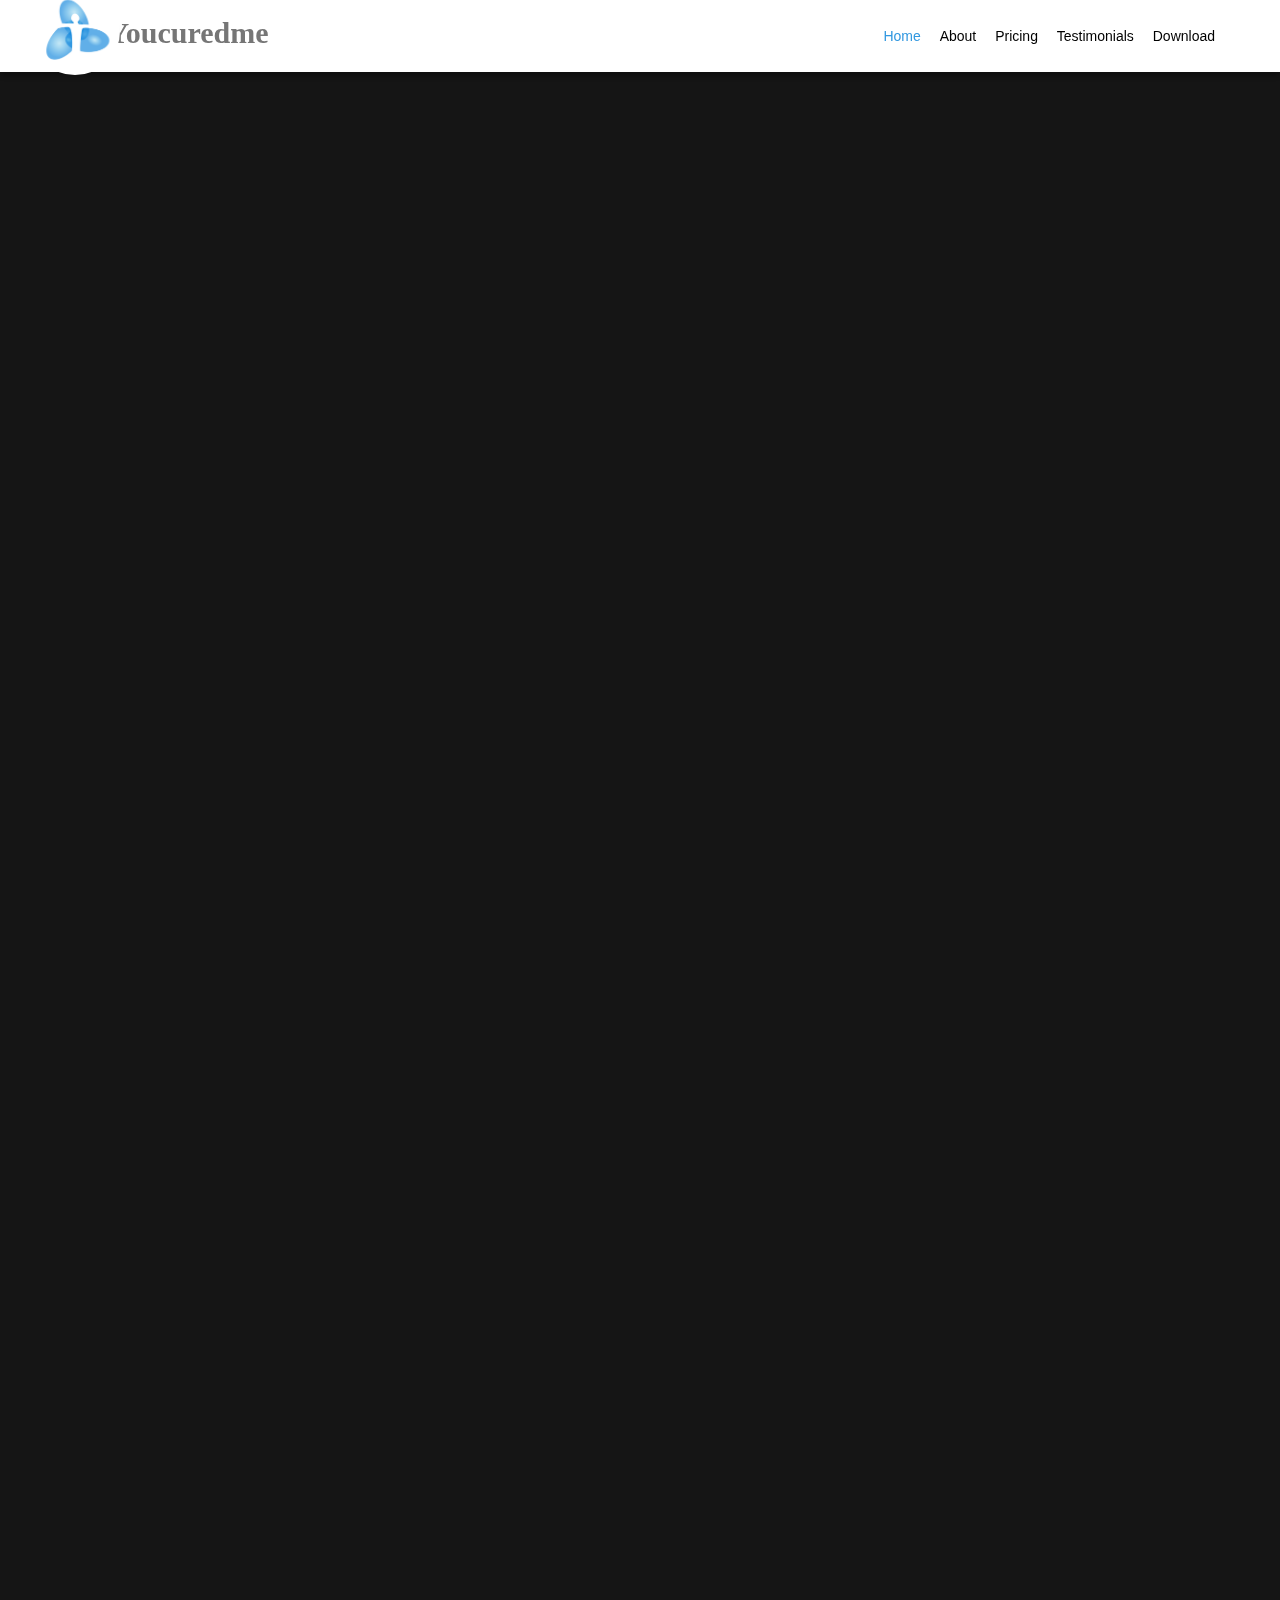
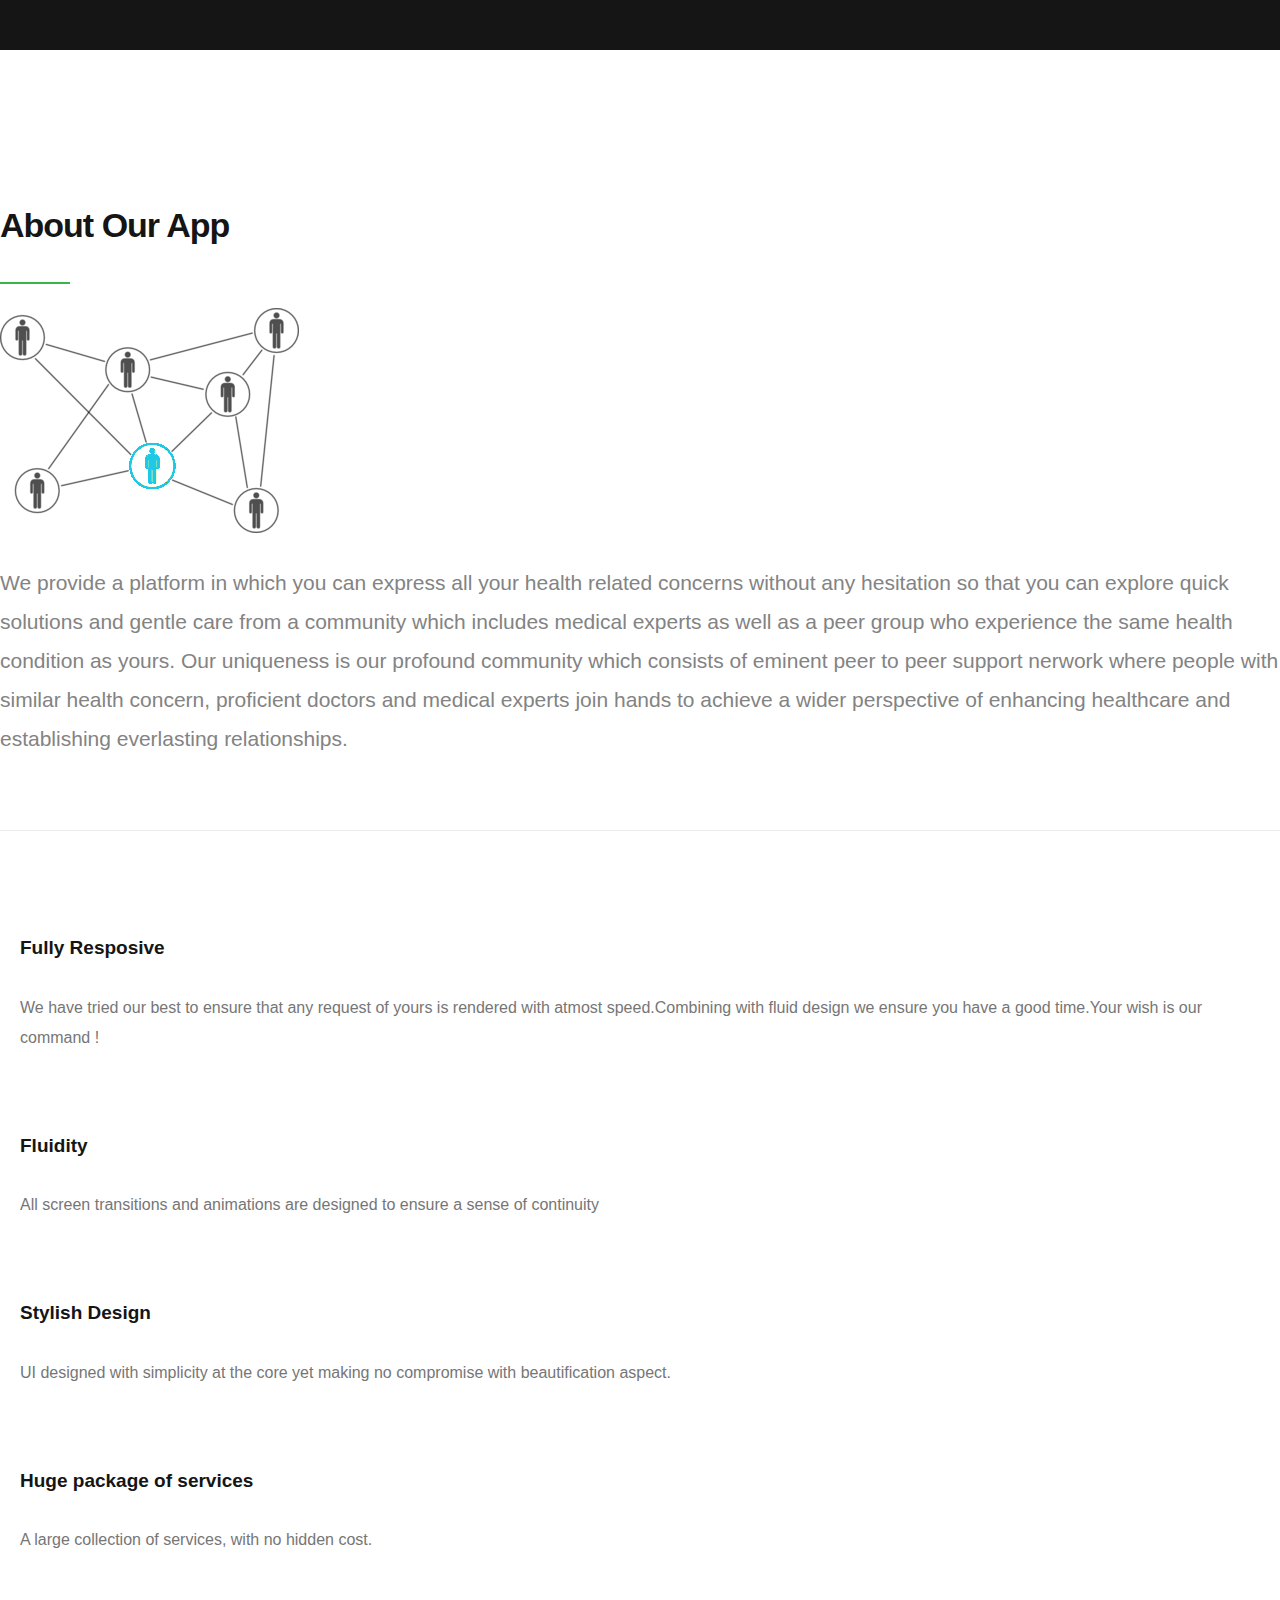
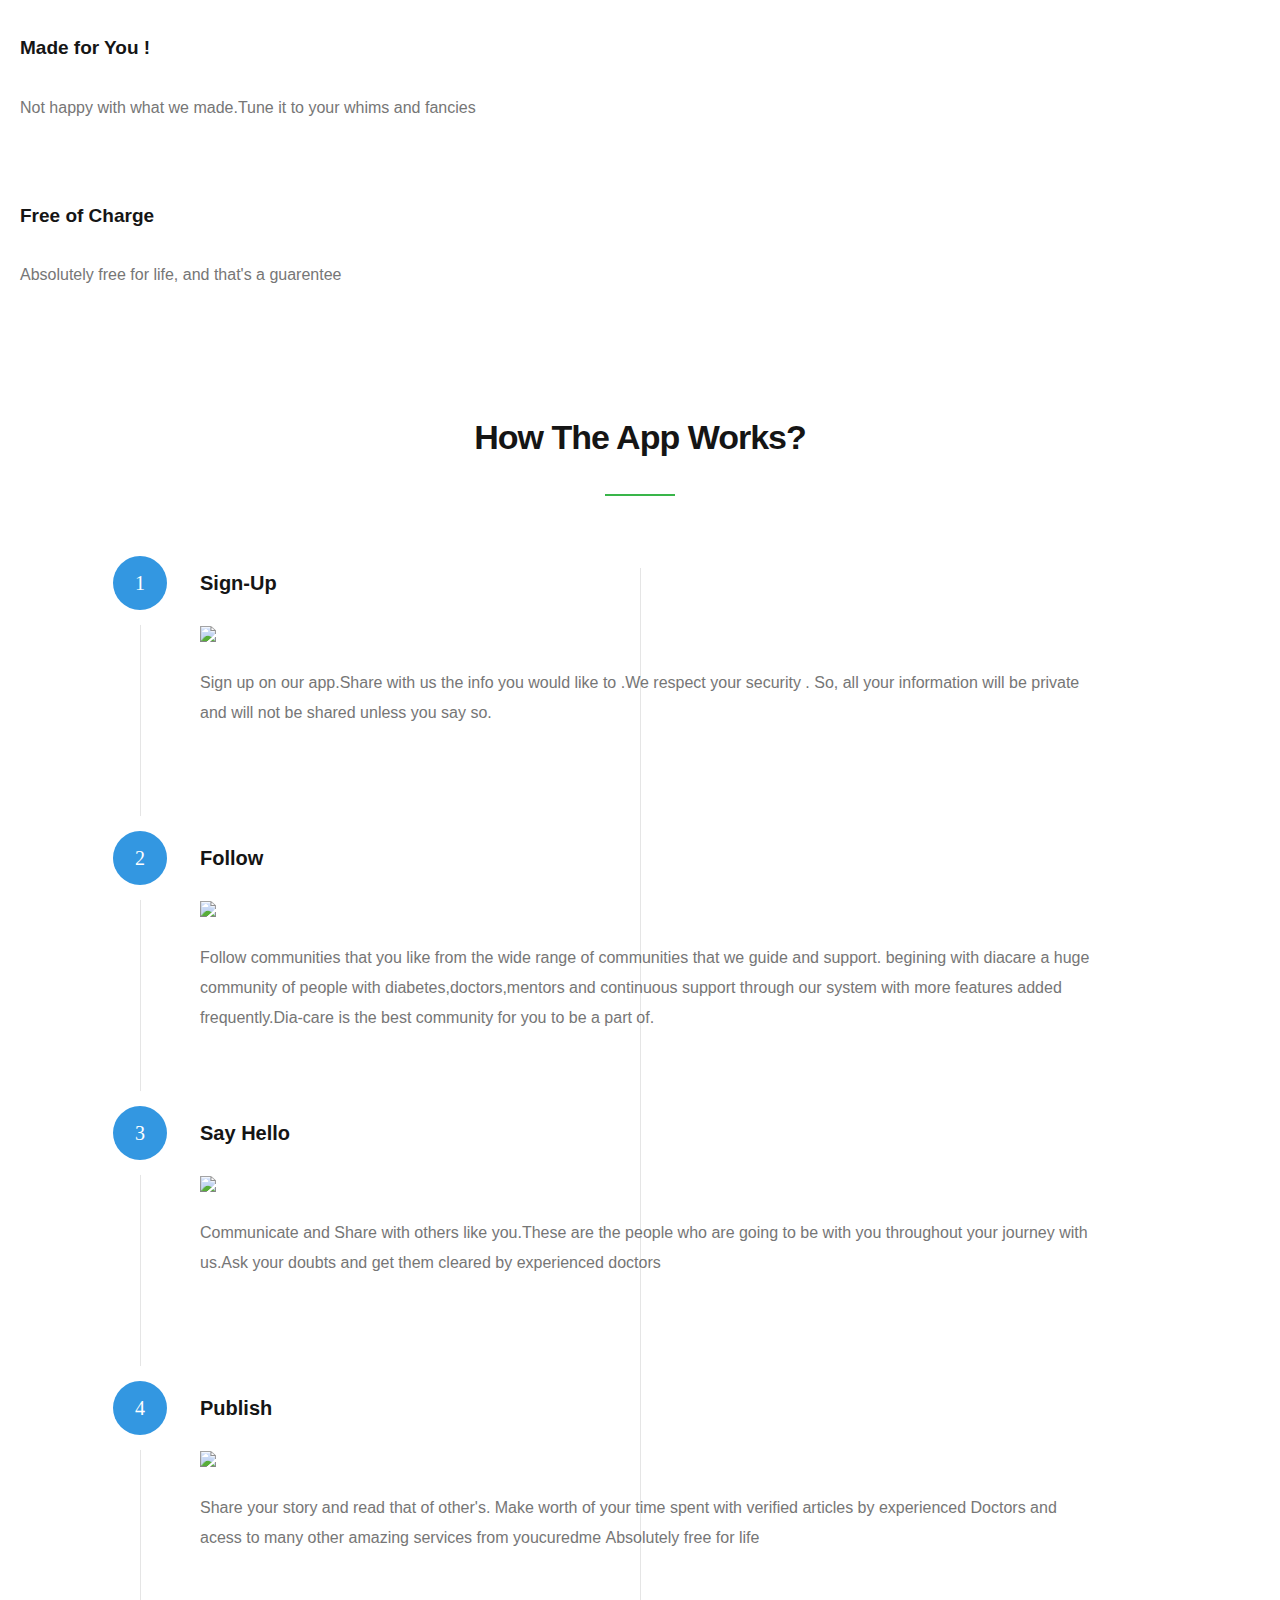
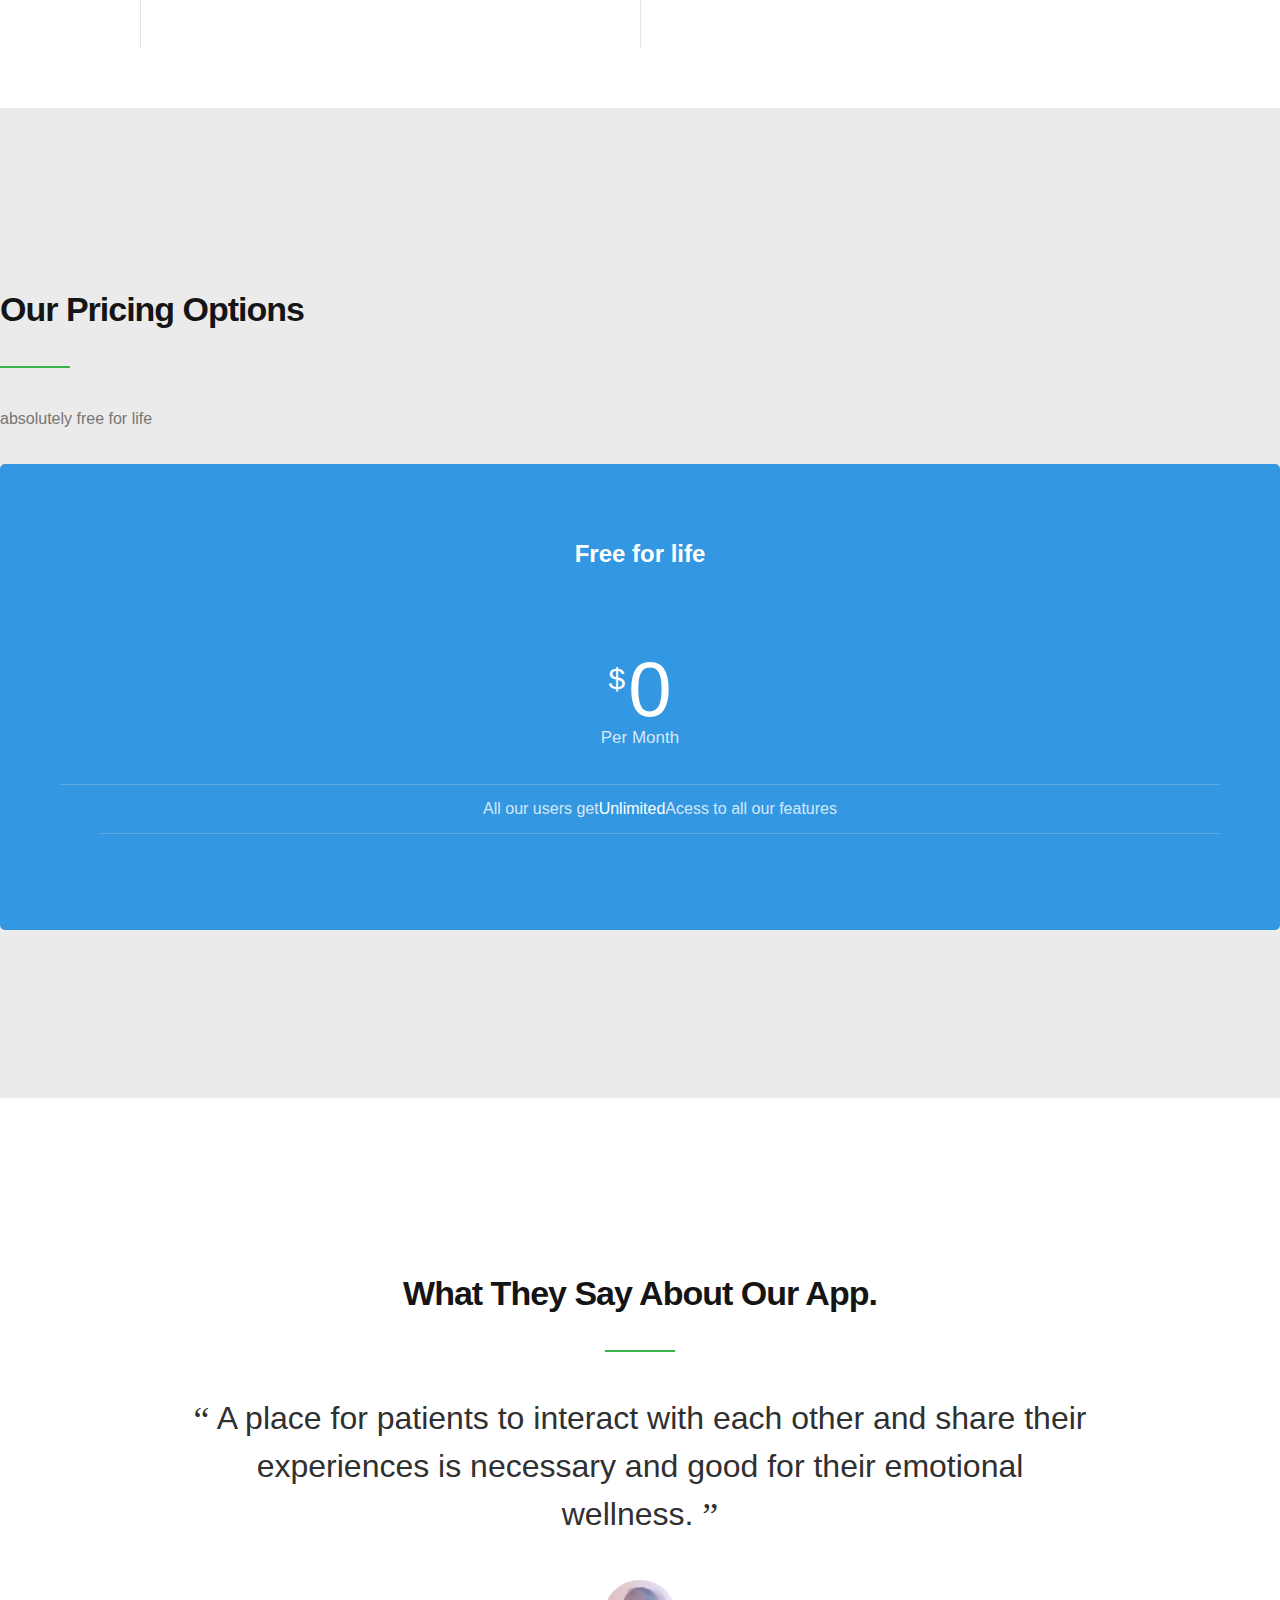
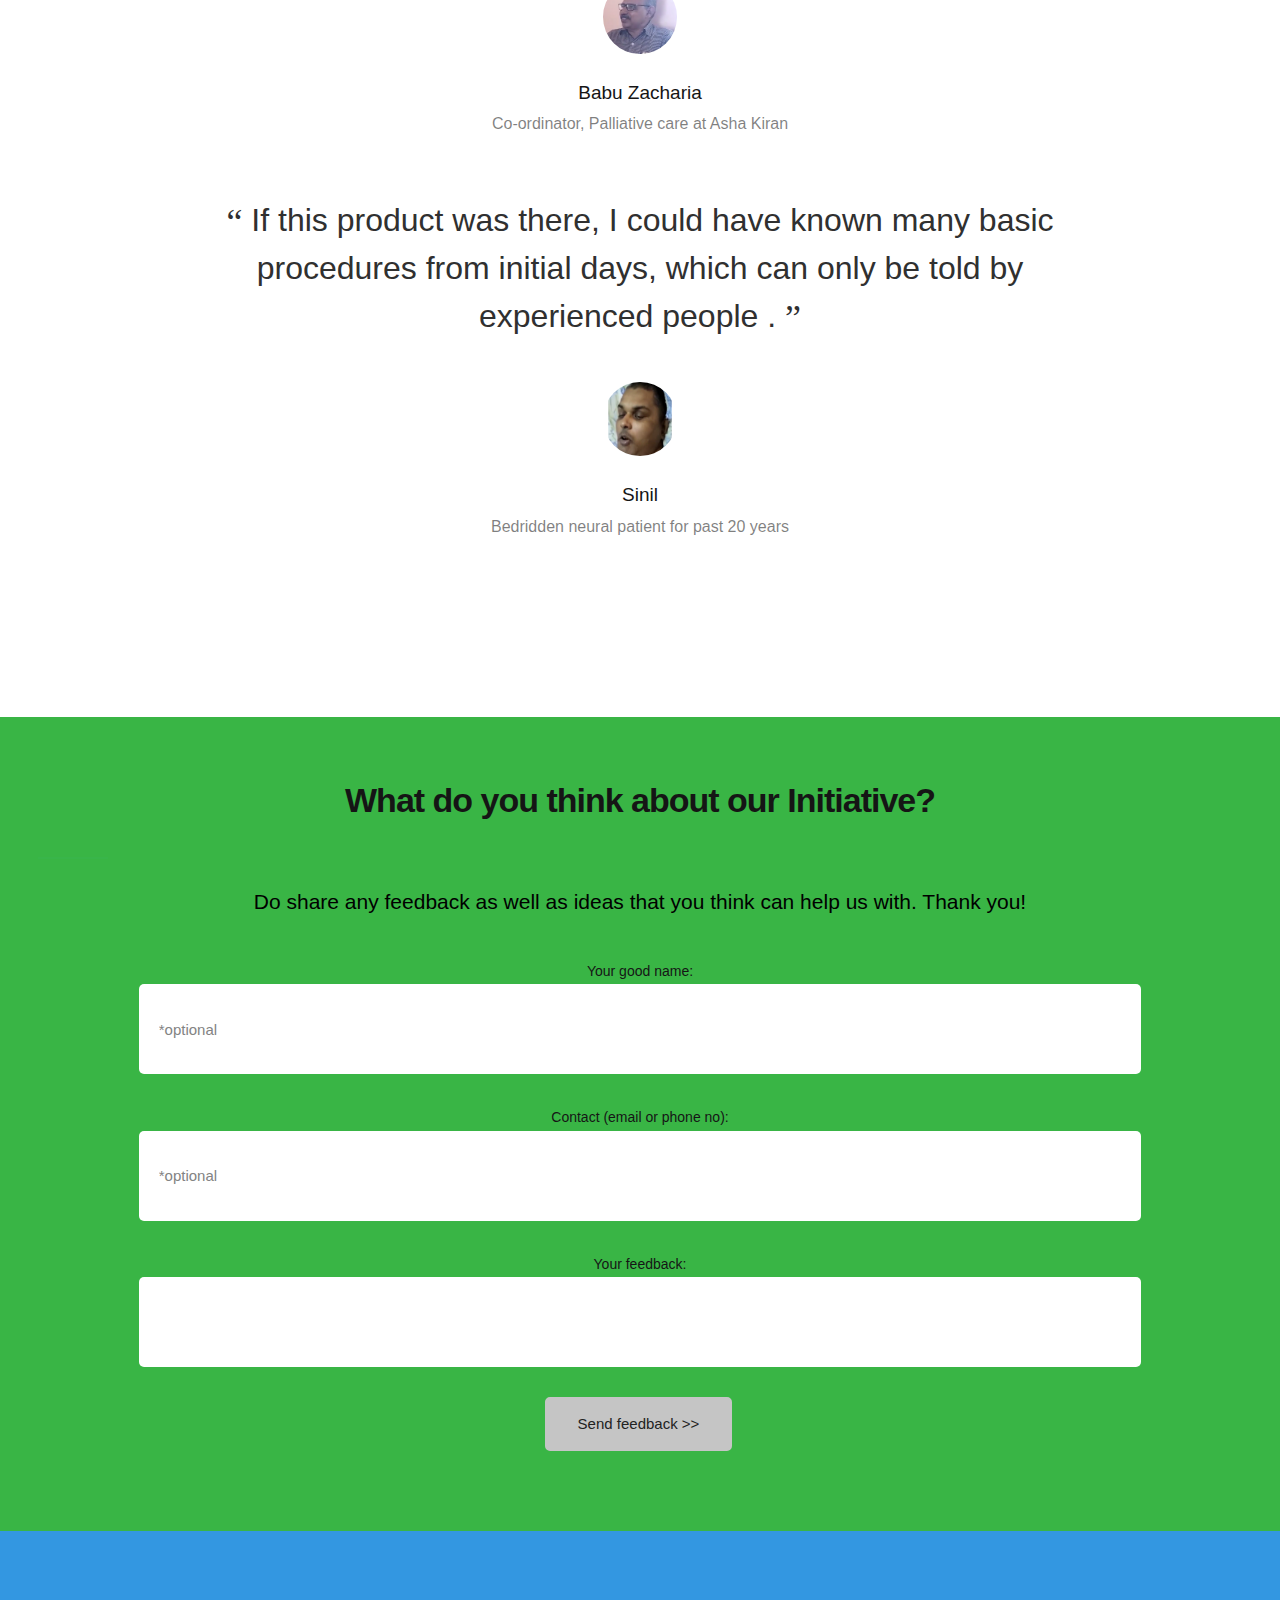
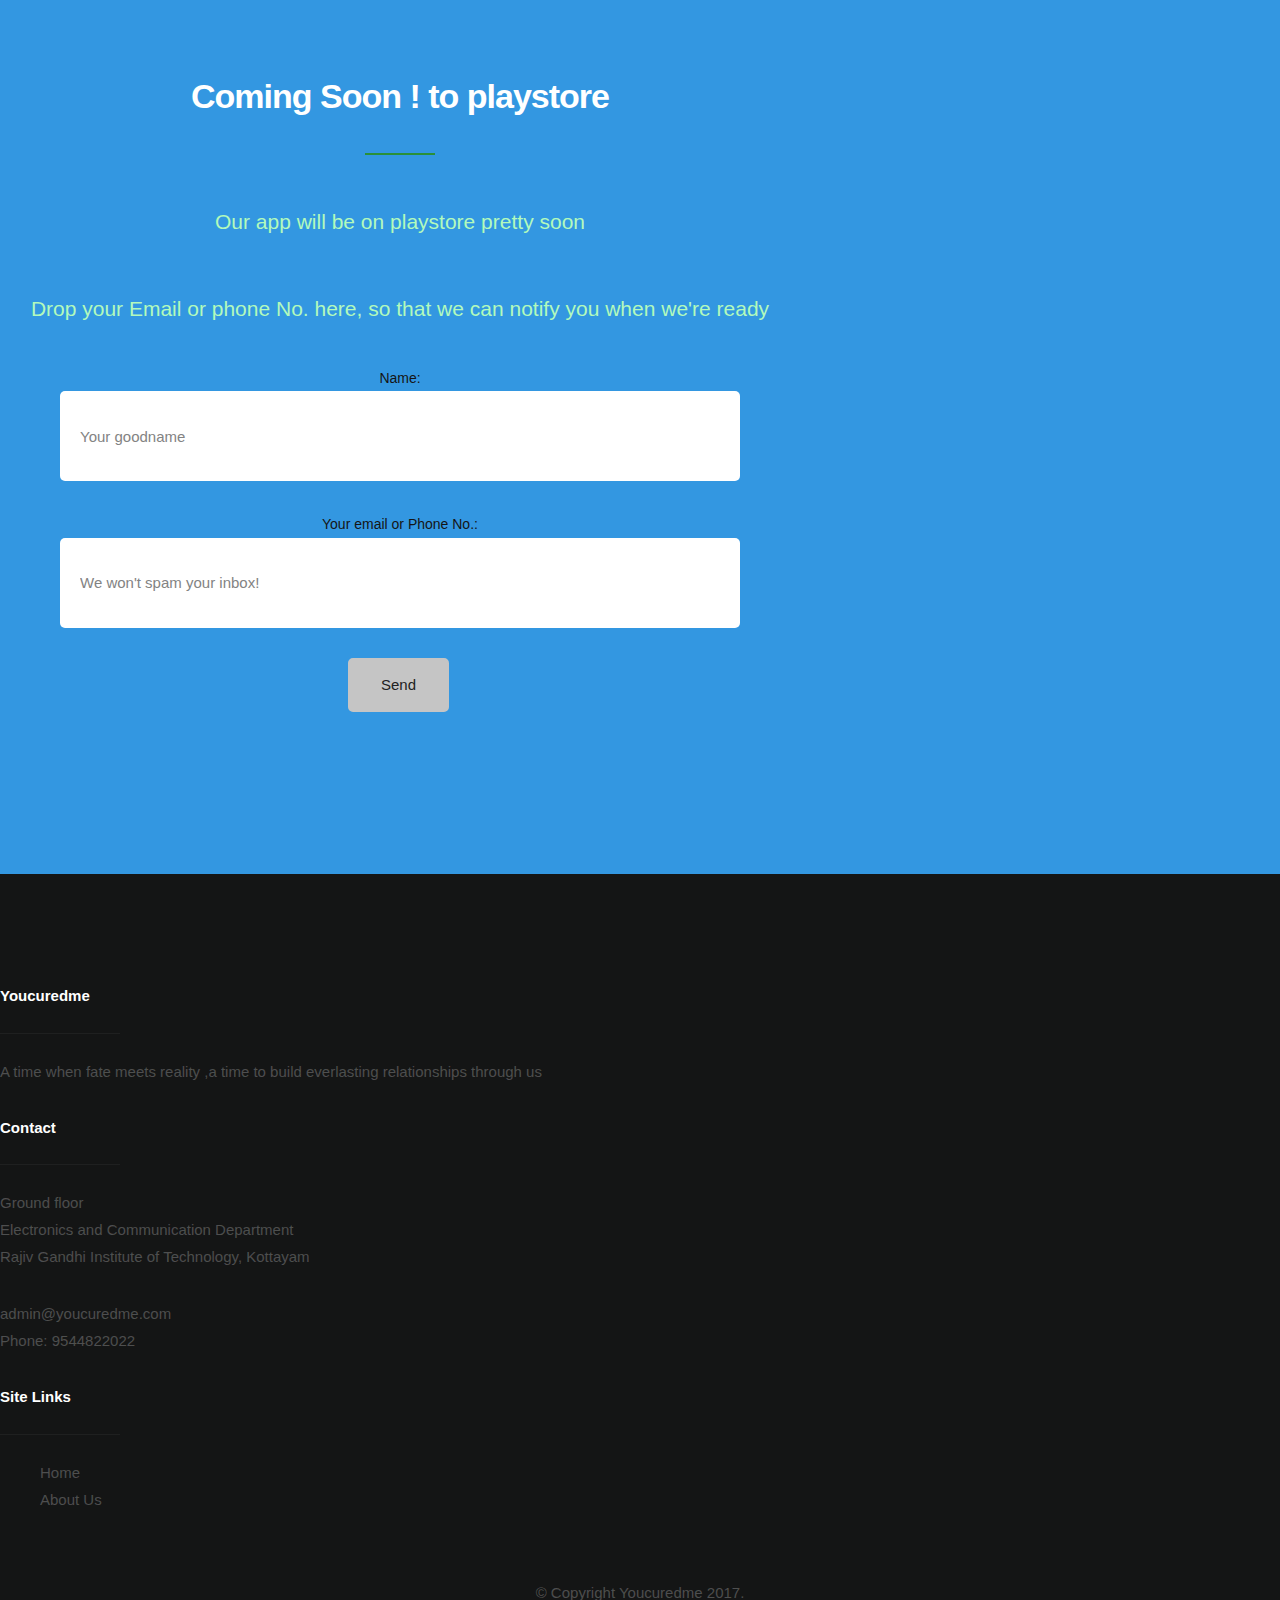
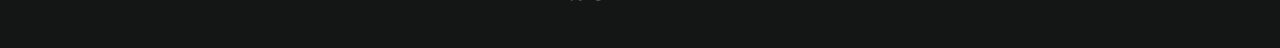
==== commit e6e57e37: "minute stuff" ====
--- a/index.html
+++ b/index.html
@@ -242,7 +242,9 @@
                         <div class="howimg">
                         <img src="images/Comm.png" />
                         </div>
-                        <p>Follow communities that you like from the wide range of communities that we guide and support.</p>
+                        <p>Follow communities that you like from the wide range of communities that we guide and support.
+                           begining with diacare a huge community of people with diabetes,doctors,mentors and continuous support through our system
+                           with more features added frequently.Dia-care is the best community for you to be a part of.</p>
                     </div>
 
                     <div class="bgrid step" data-item="3">
@@ -250,7 +252,7 @@
                         <div class="howimg">
                         <img src="images/Community.png" />
                         </div>
-                        <p>Communicate and Share with others like you.These are the people who are going to be with you throughout your journey with us.
+                        <p>Communicate and Share with others like you.These are the people who are going to be with you throughout your journey with us.Ask your doubts and get them cleared by experienced doctors
                         </p>
                     </div>
 
@@ -299,10 +301,8 @@
 
                             <div class="plan-bottom-part">
                                 <ul class="plan-block-features">
-                                    <li><span>Unlimited</span> Acess to all our features</li>
+                                    <li>All our users get<span>Unlimited</span>Acess to all our features</li>
                                 </ul>
-
-
                             </div>
 
                         </div>
